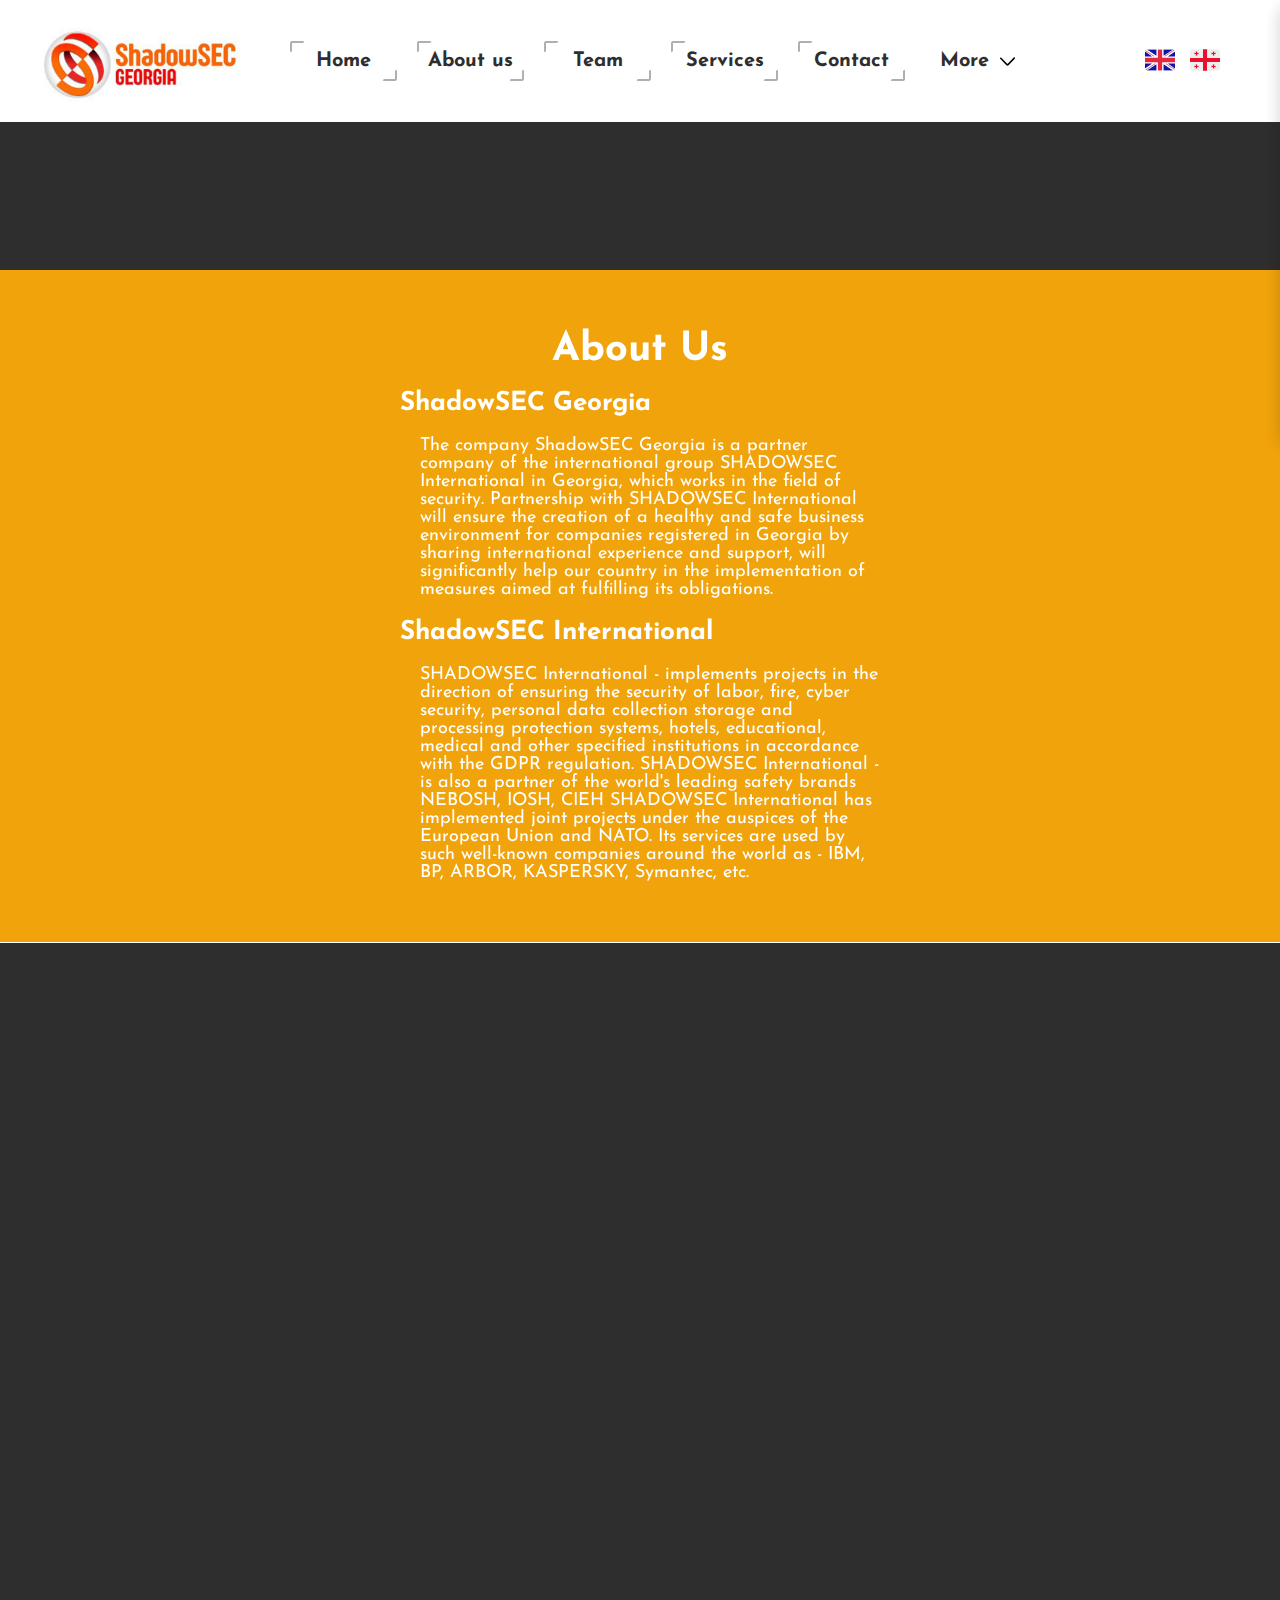
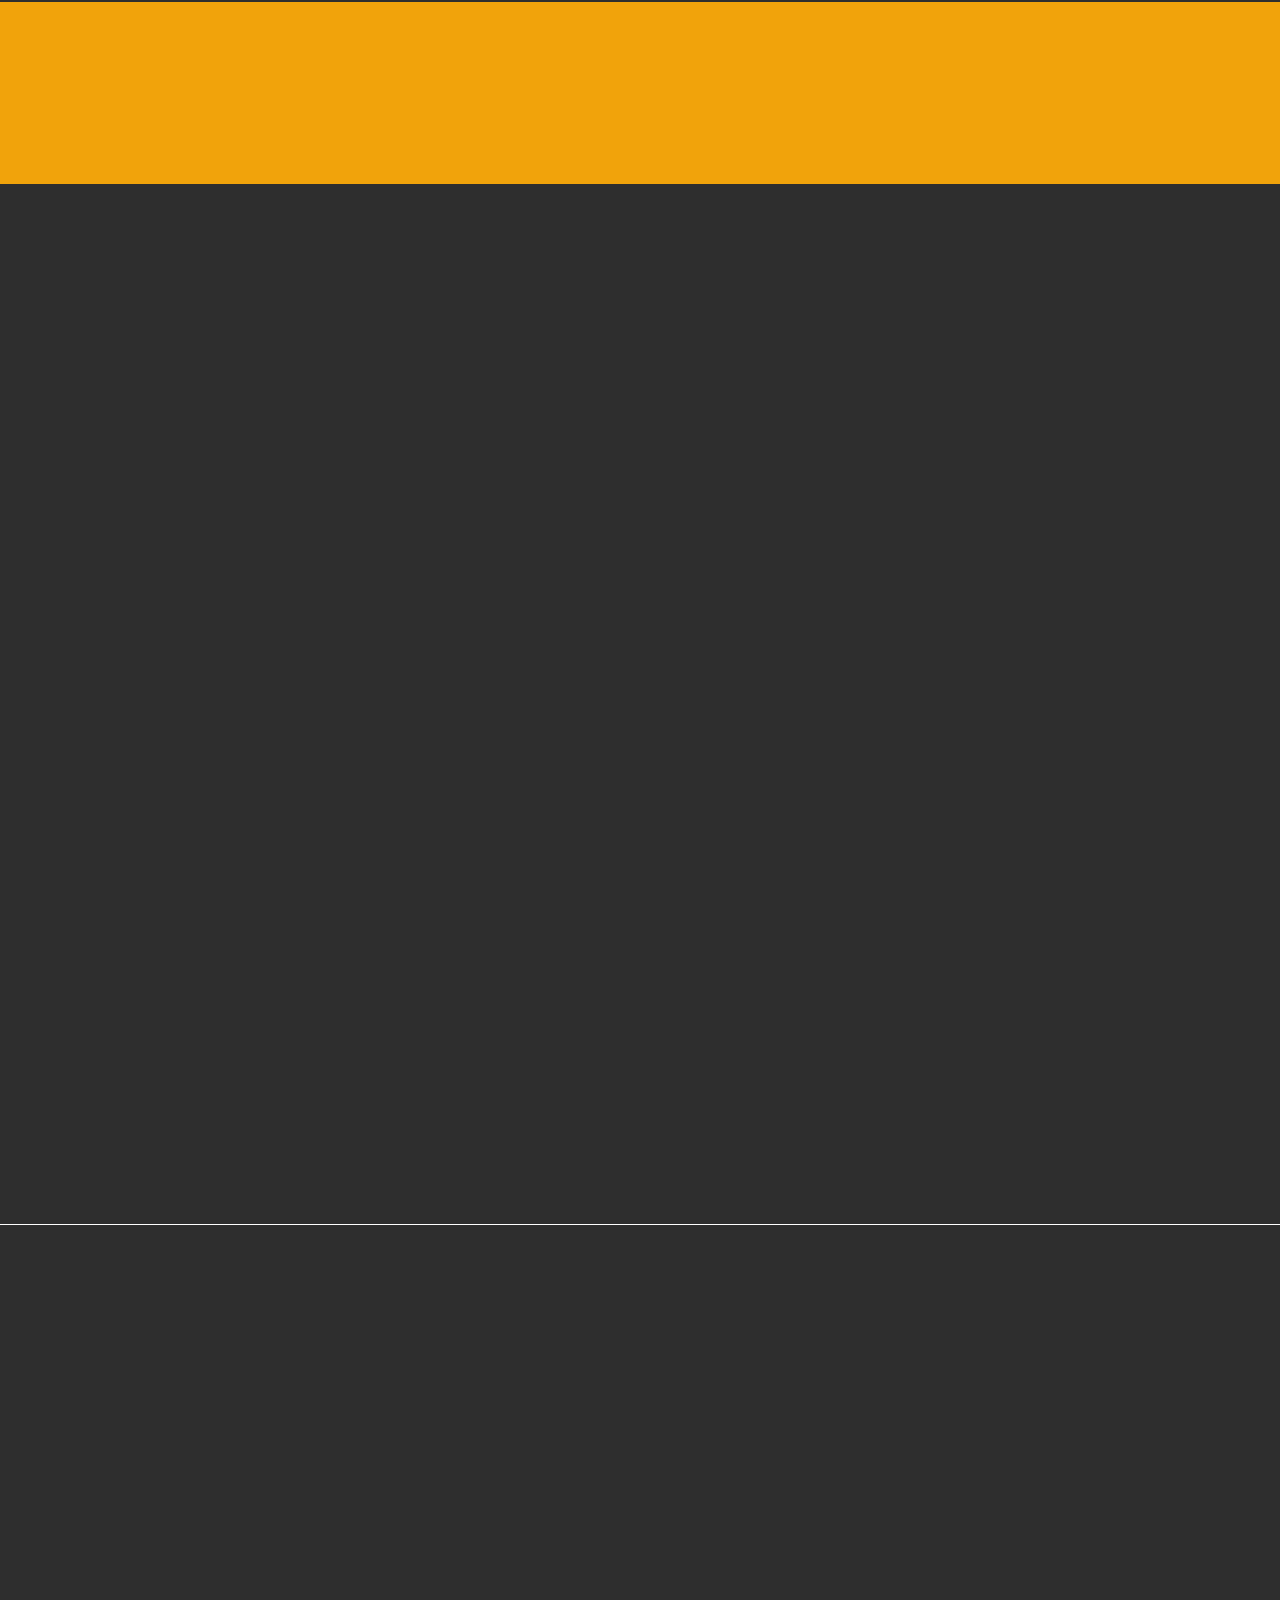
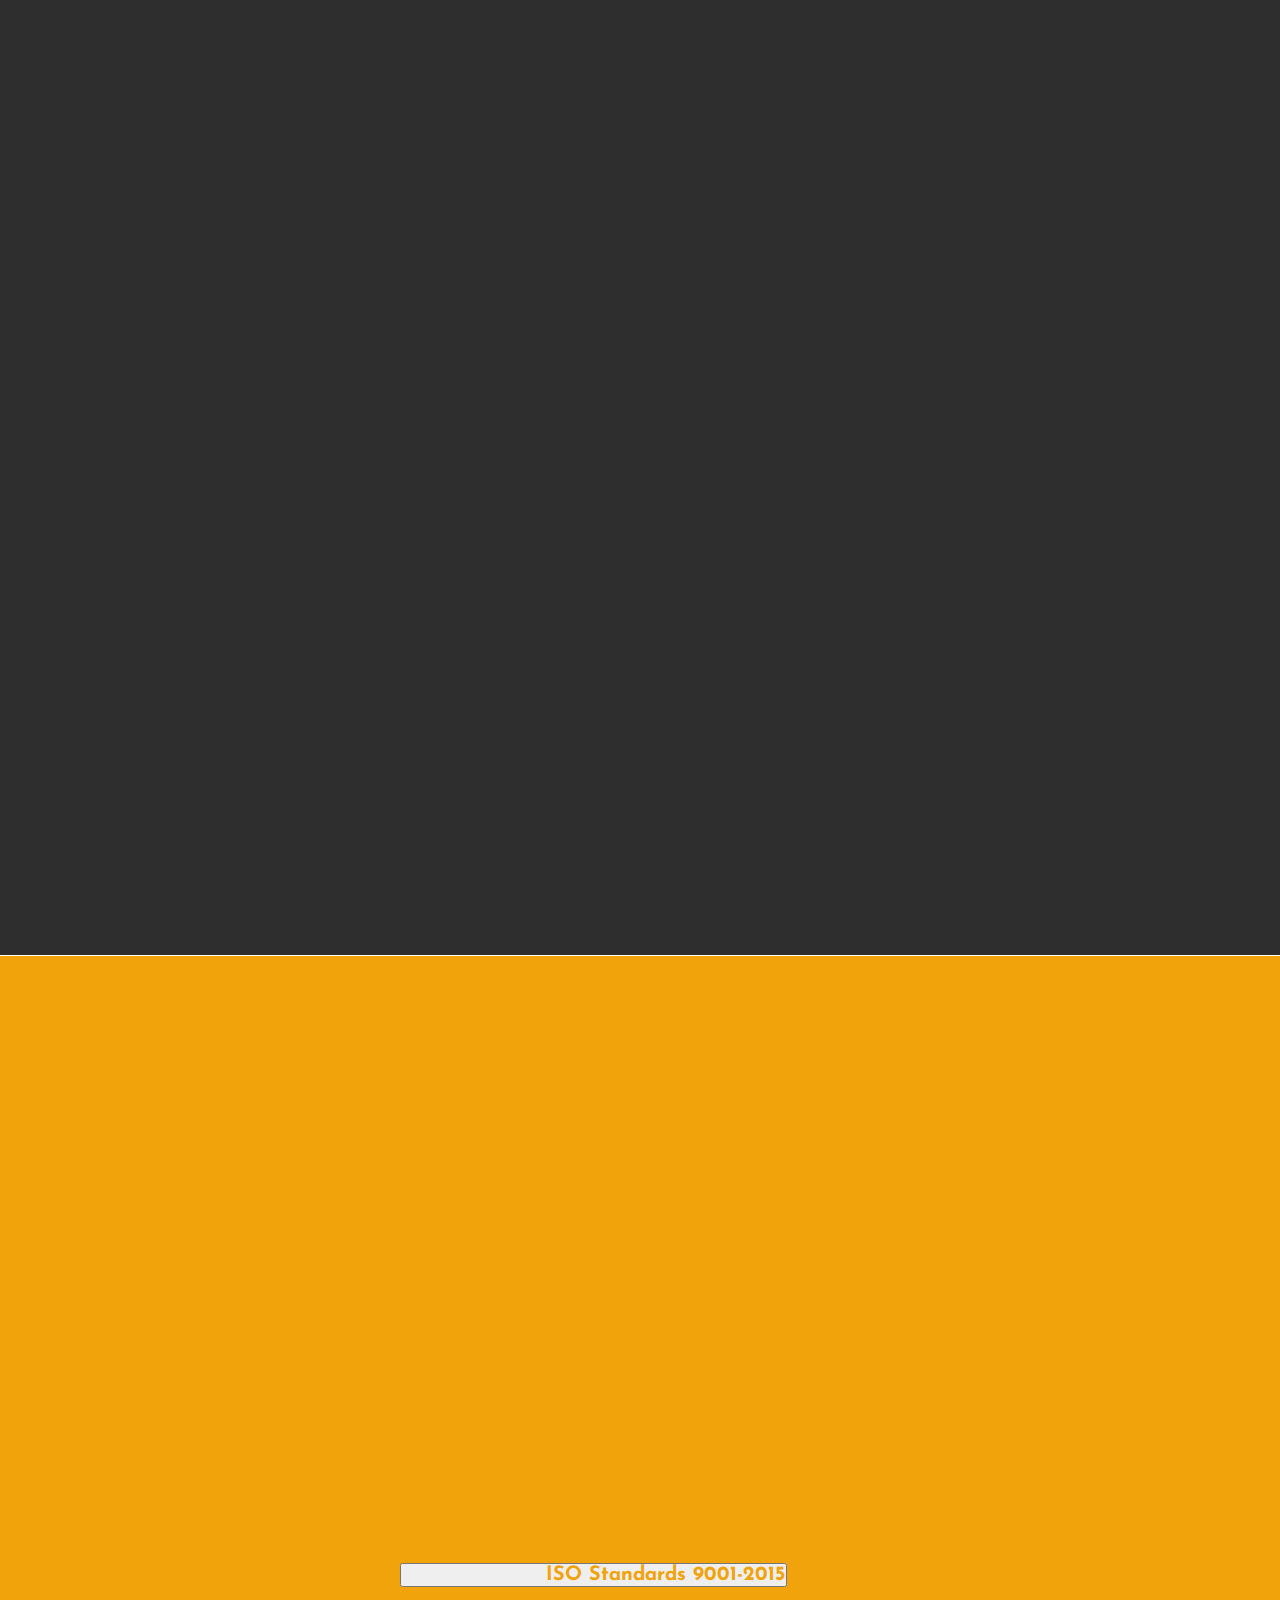
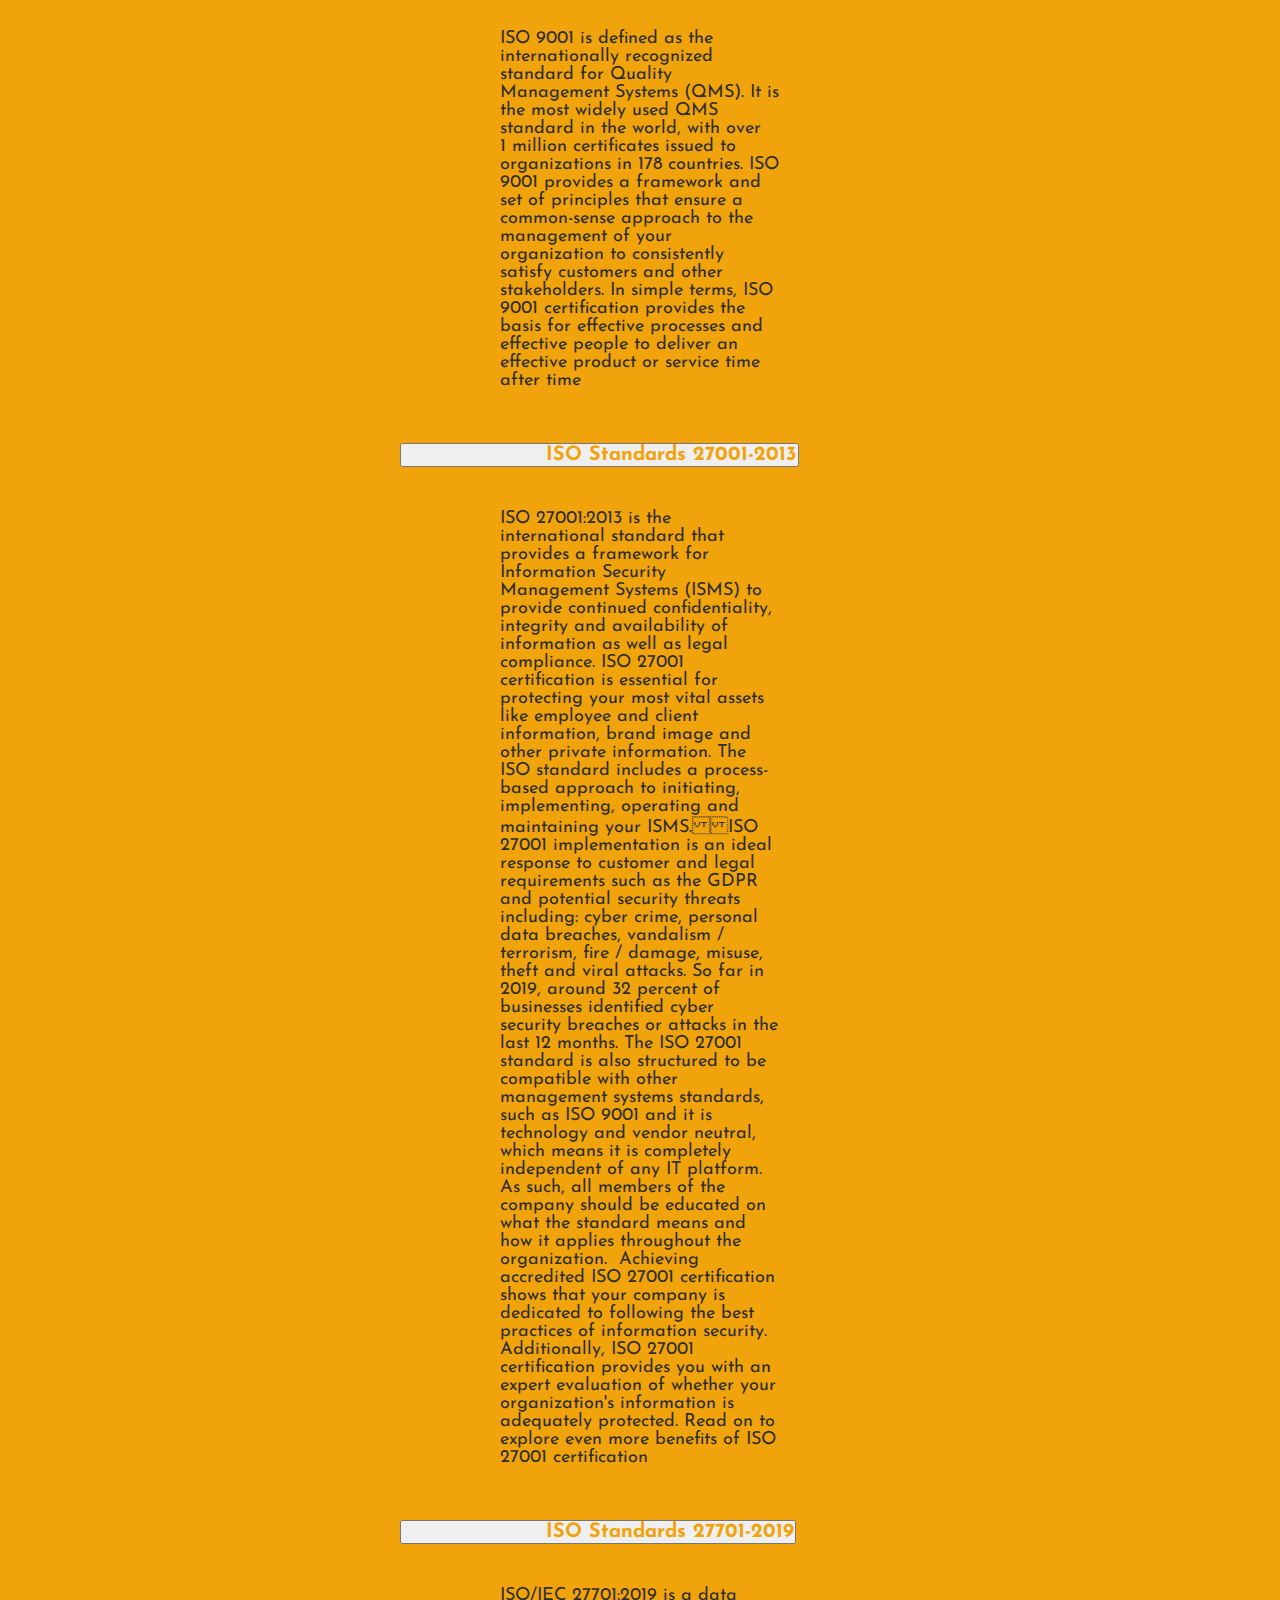
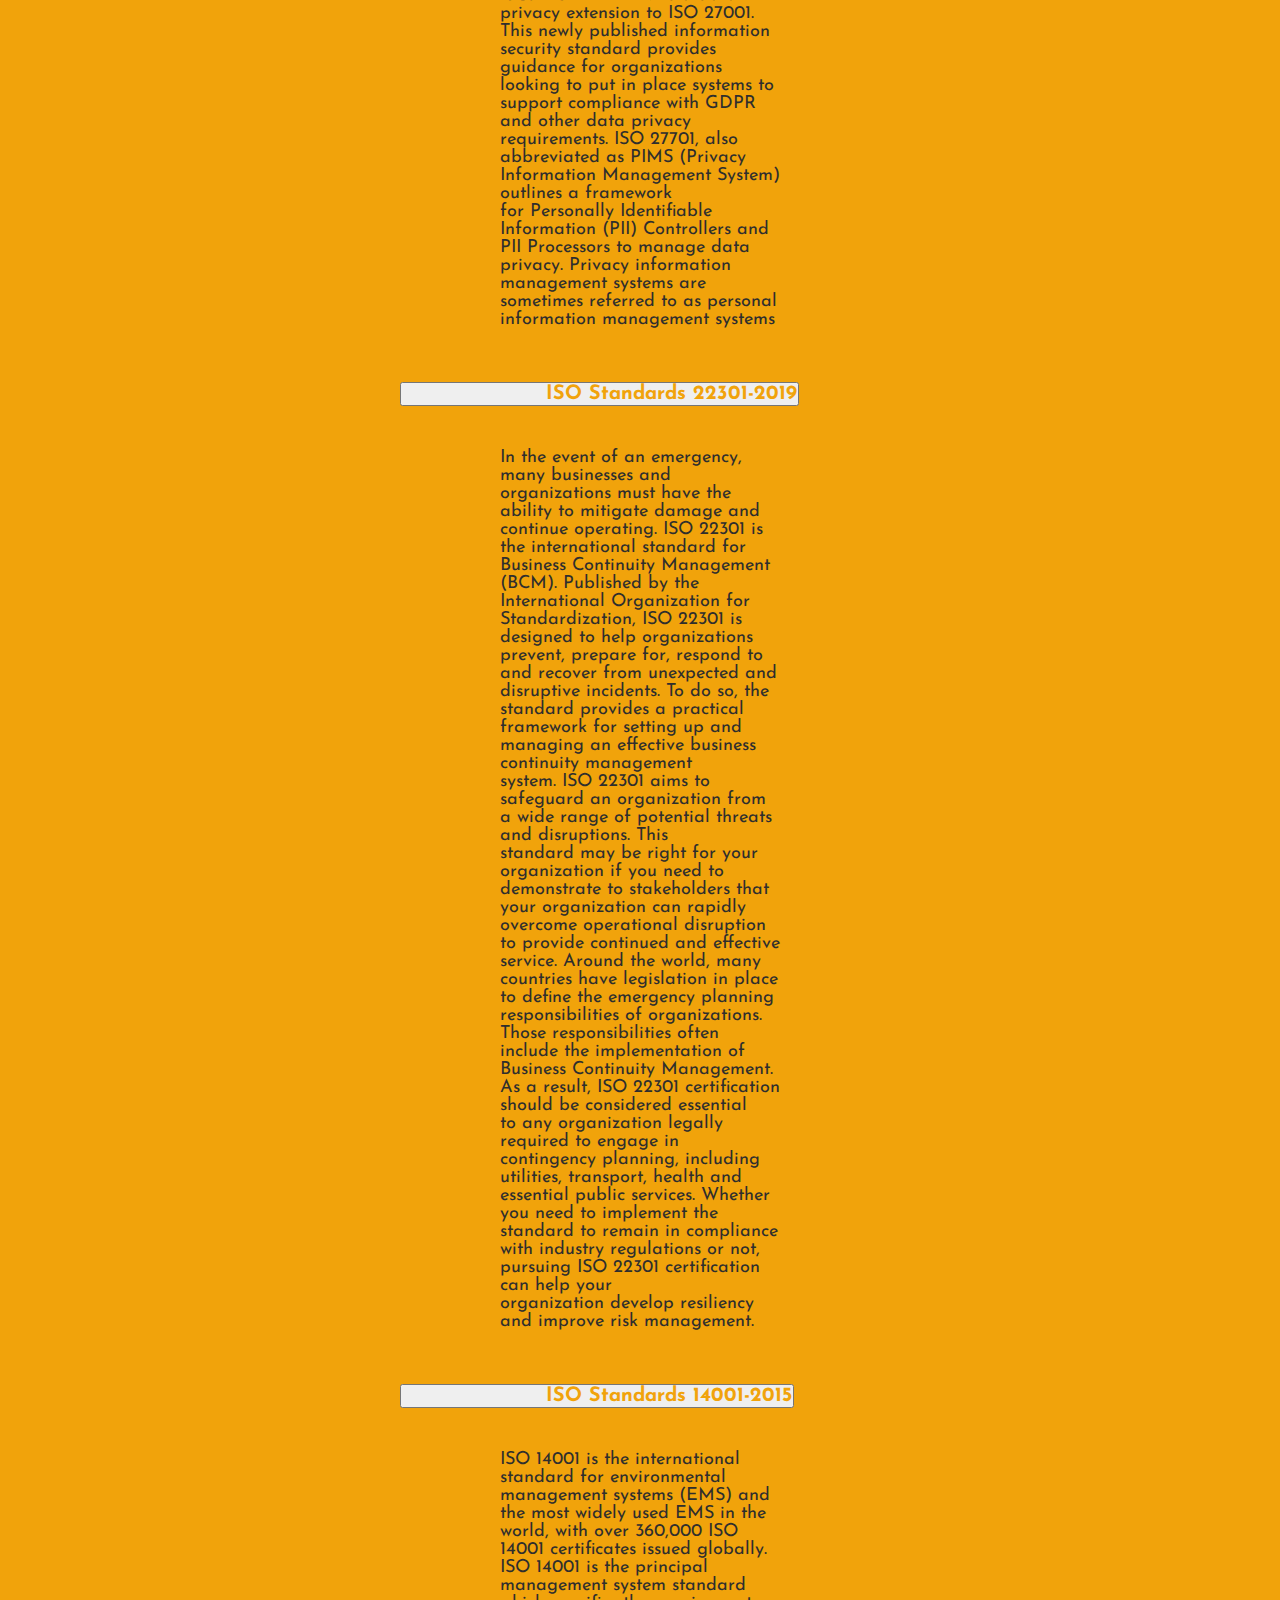
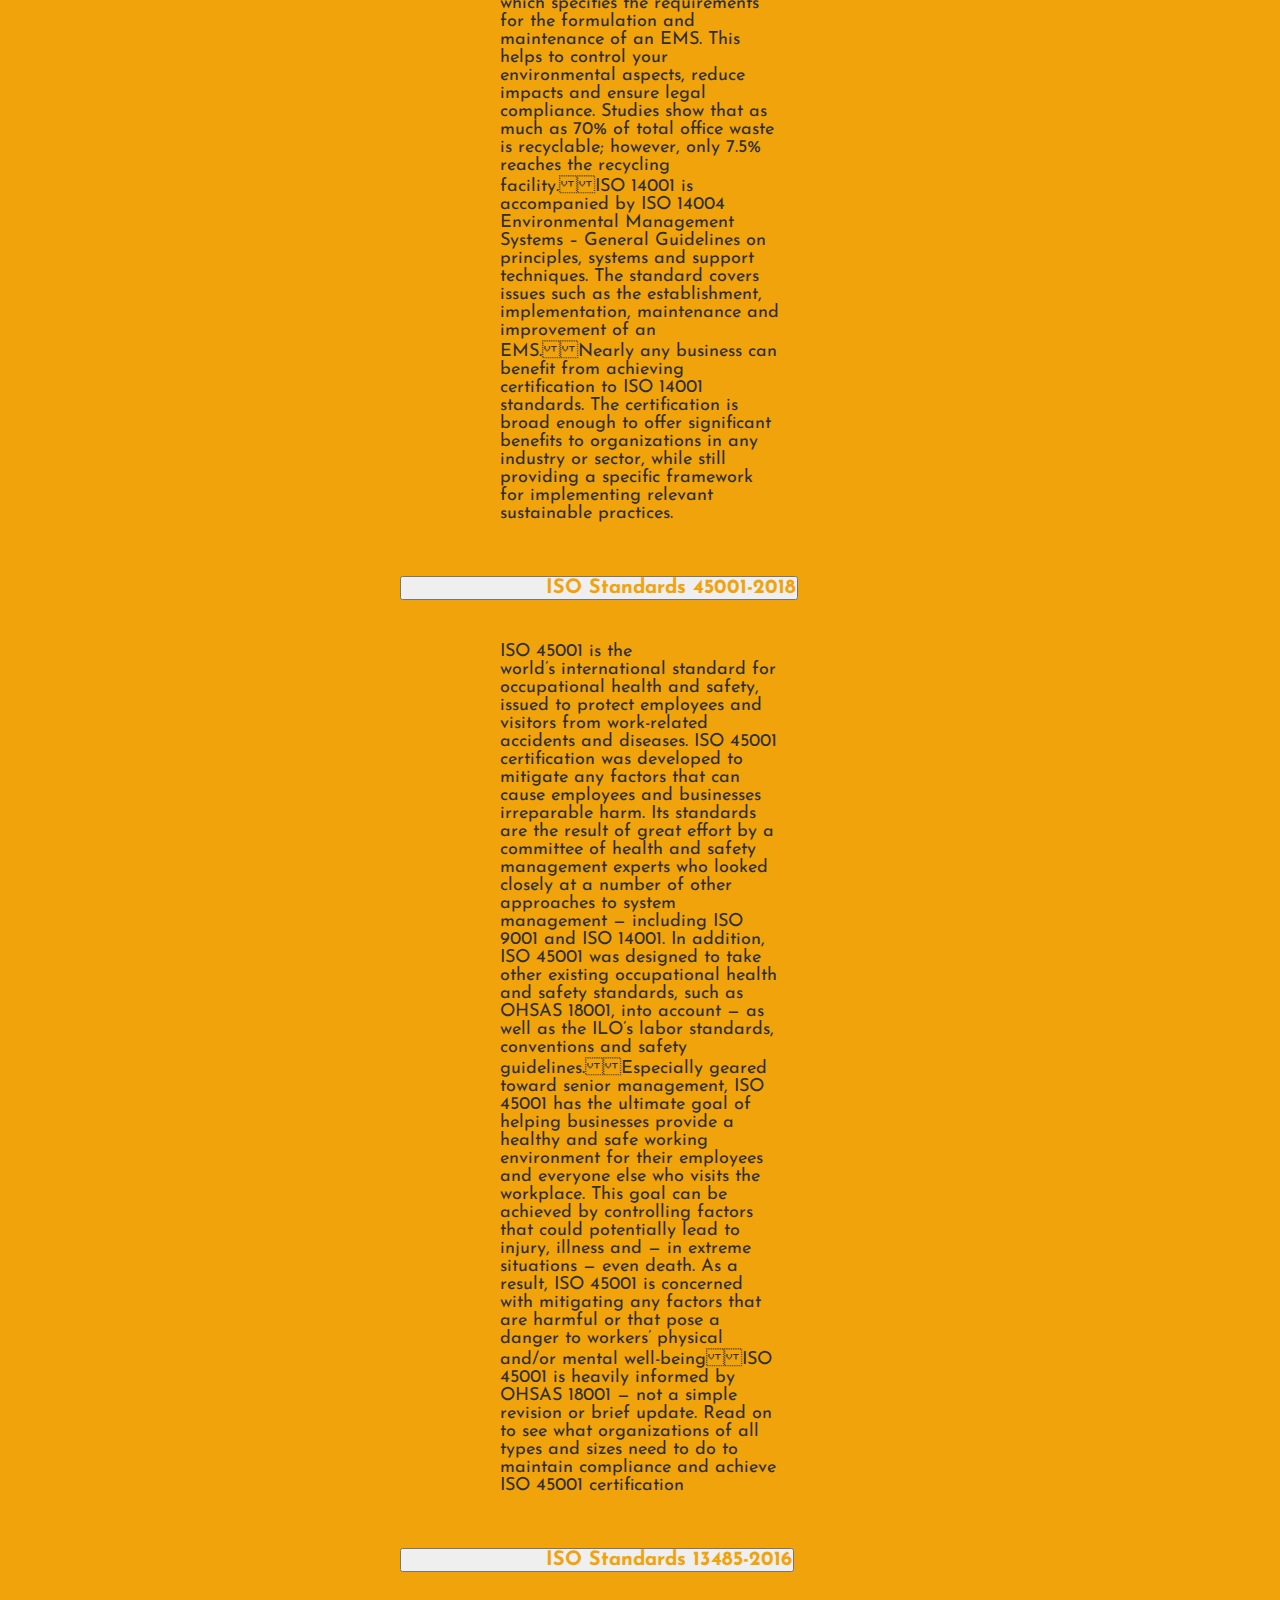
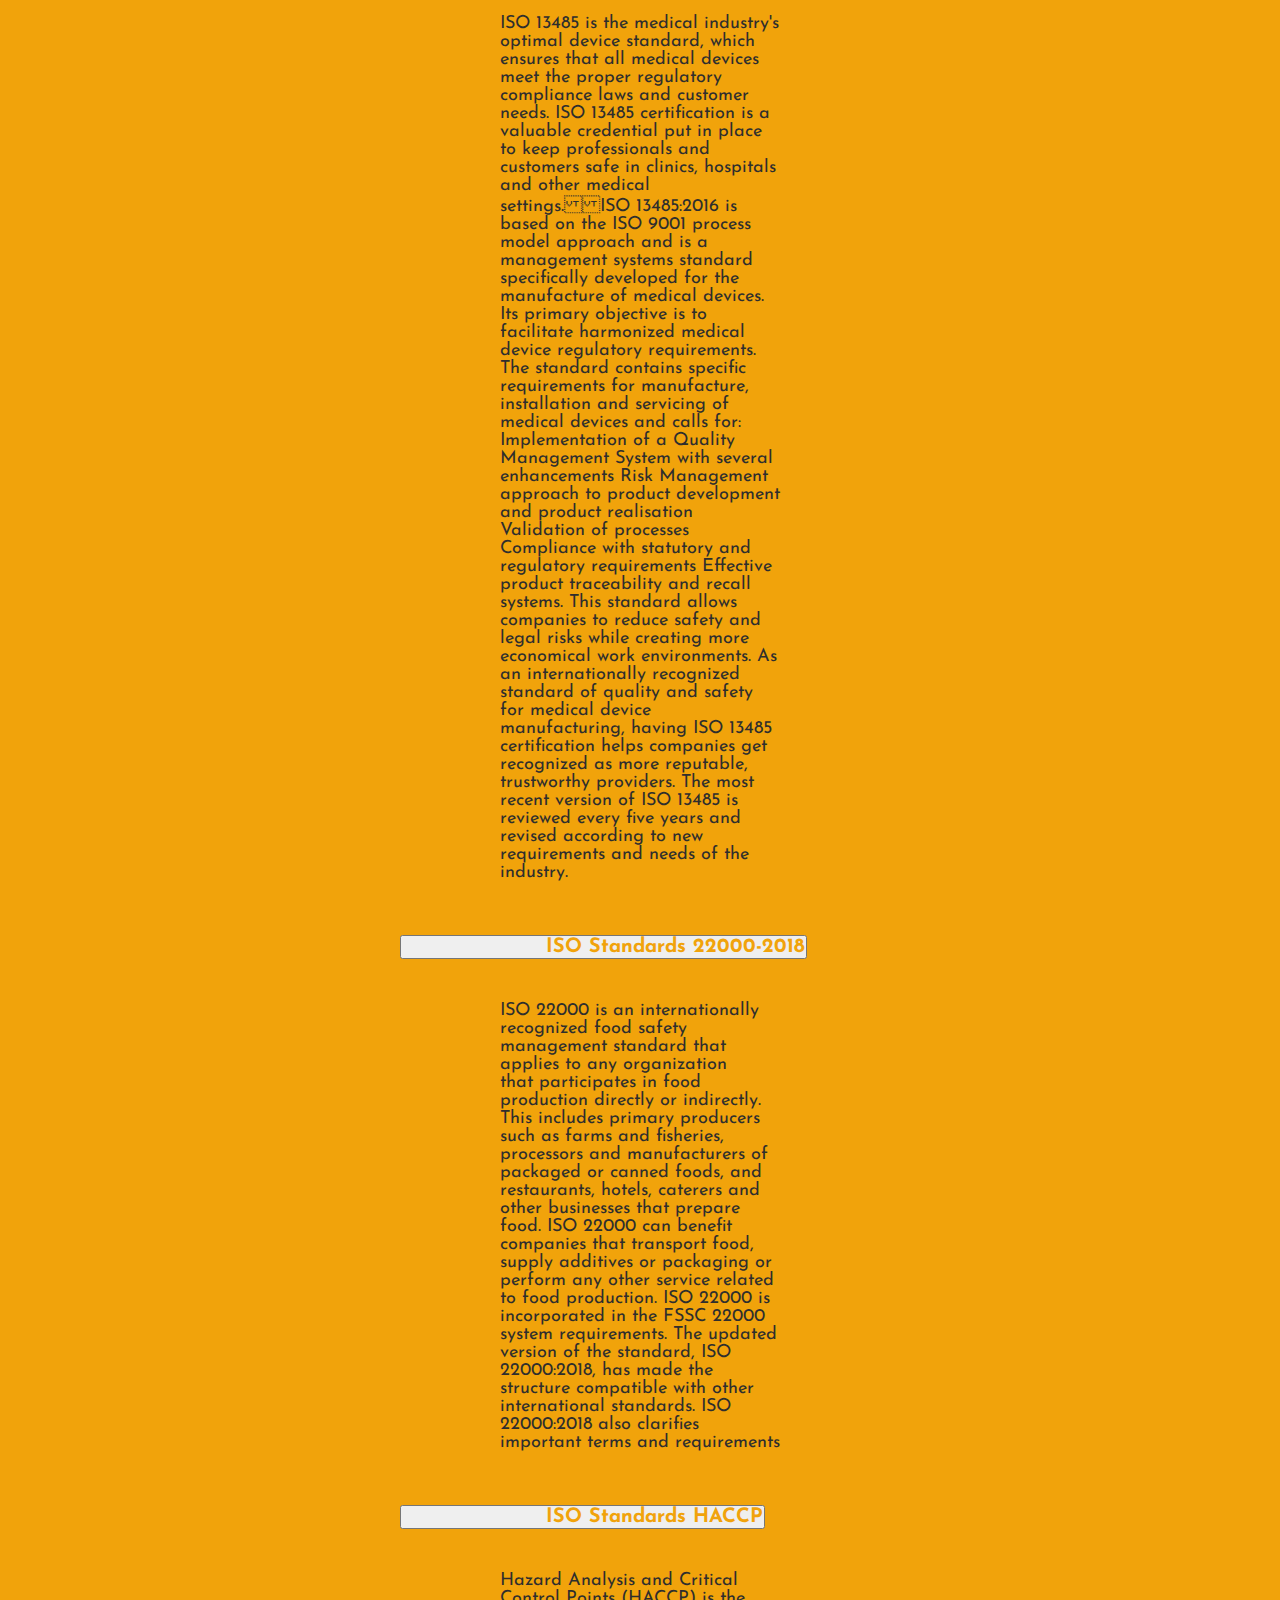
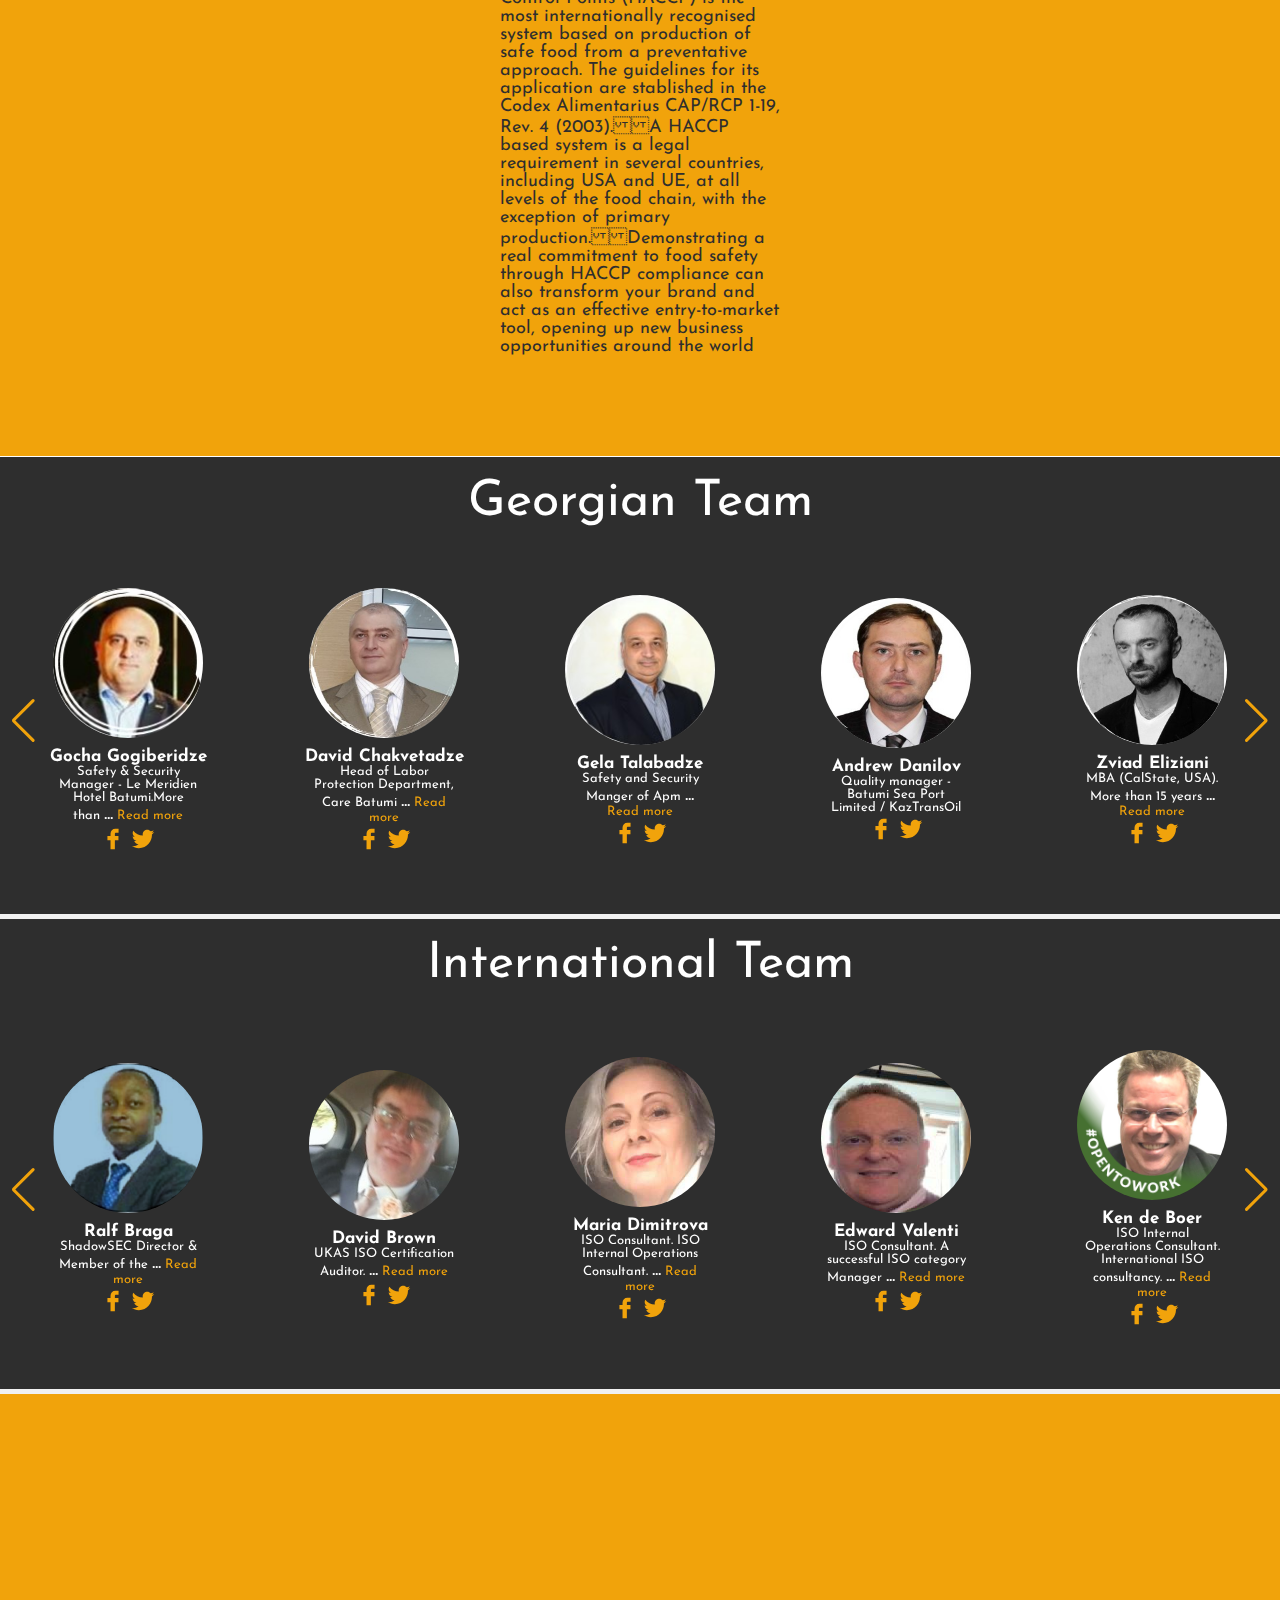
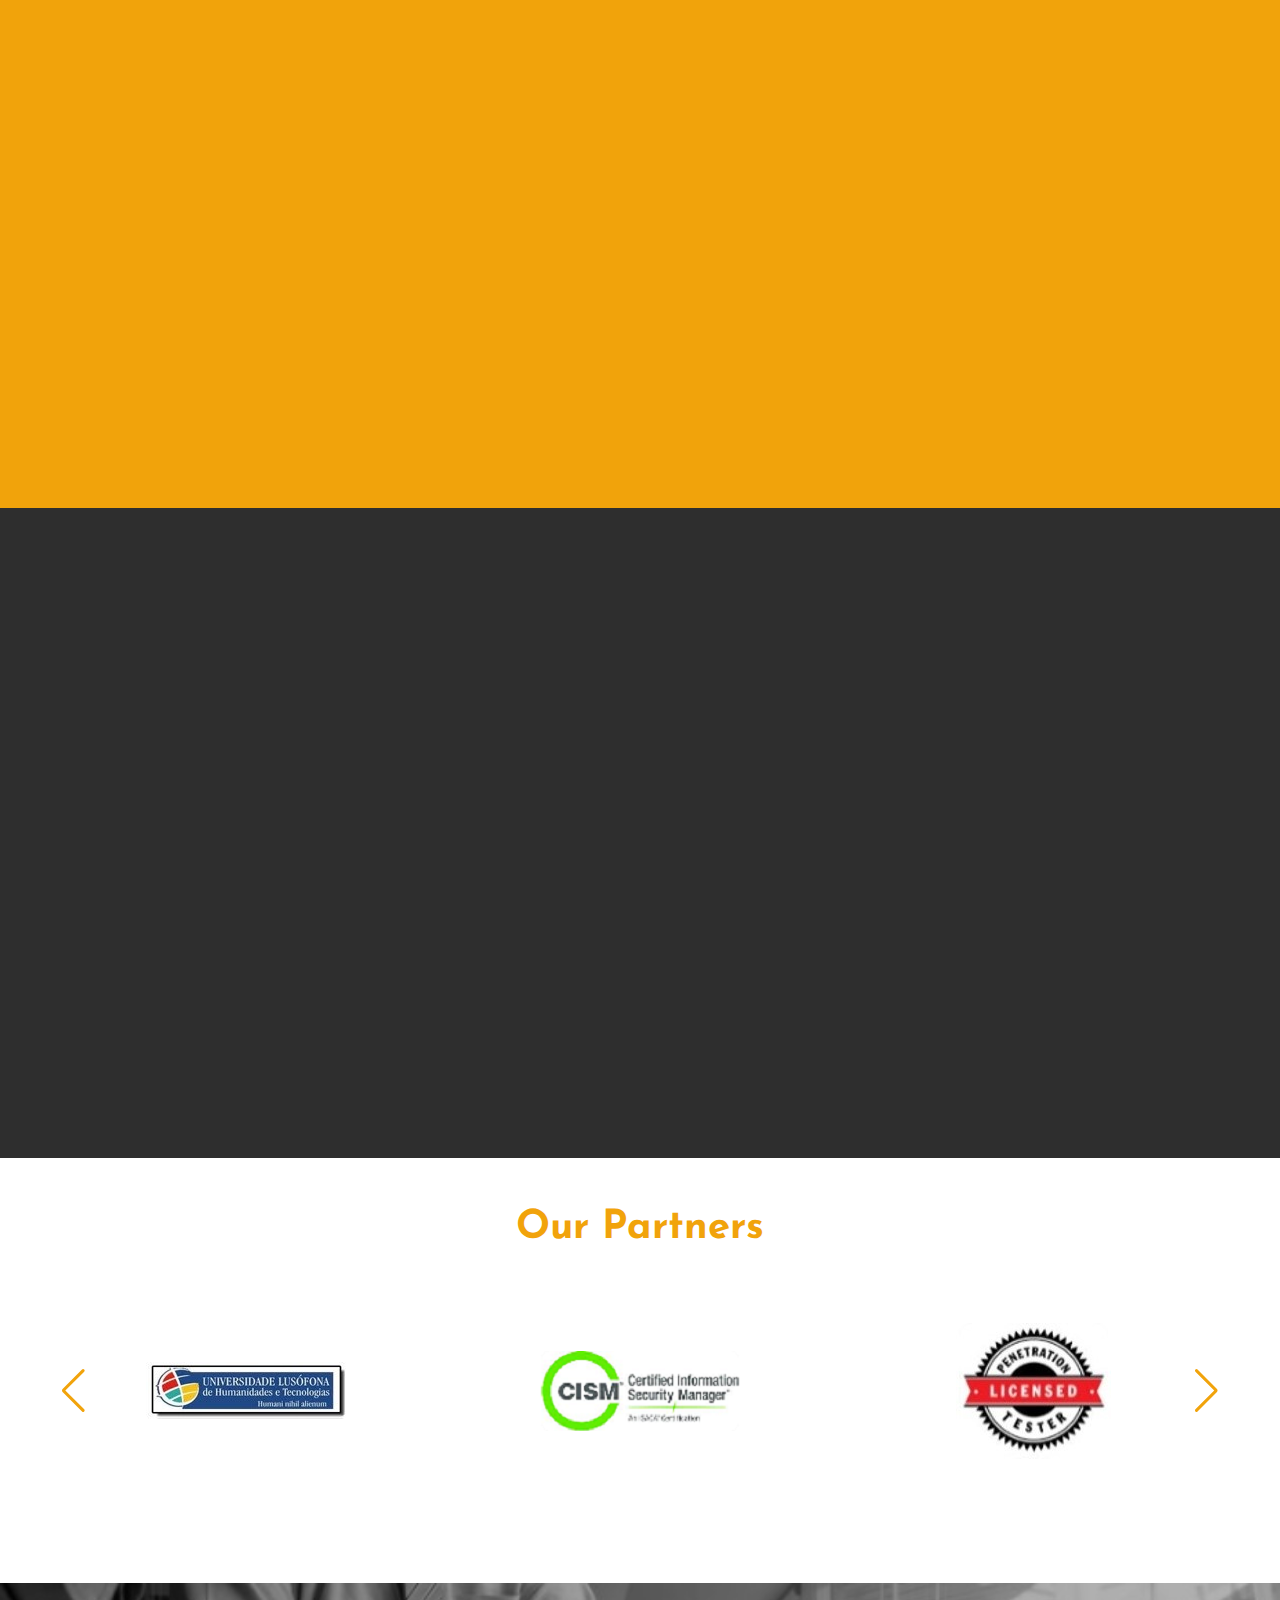
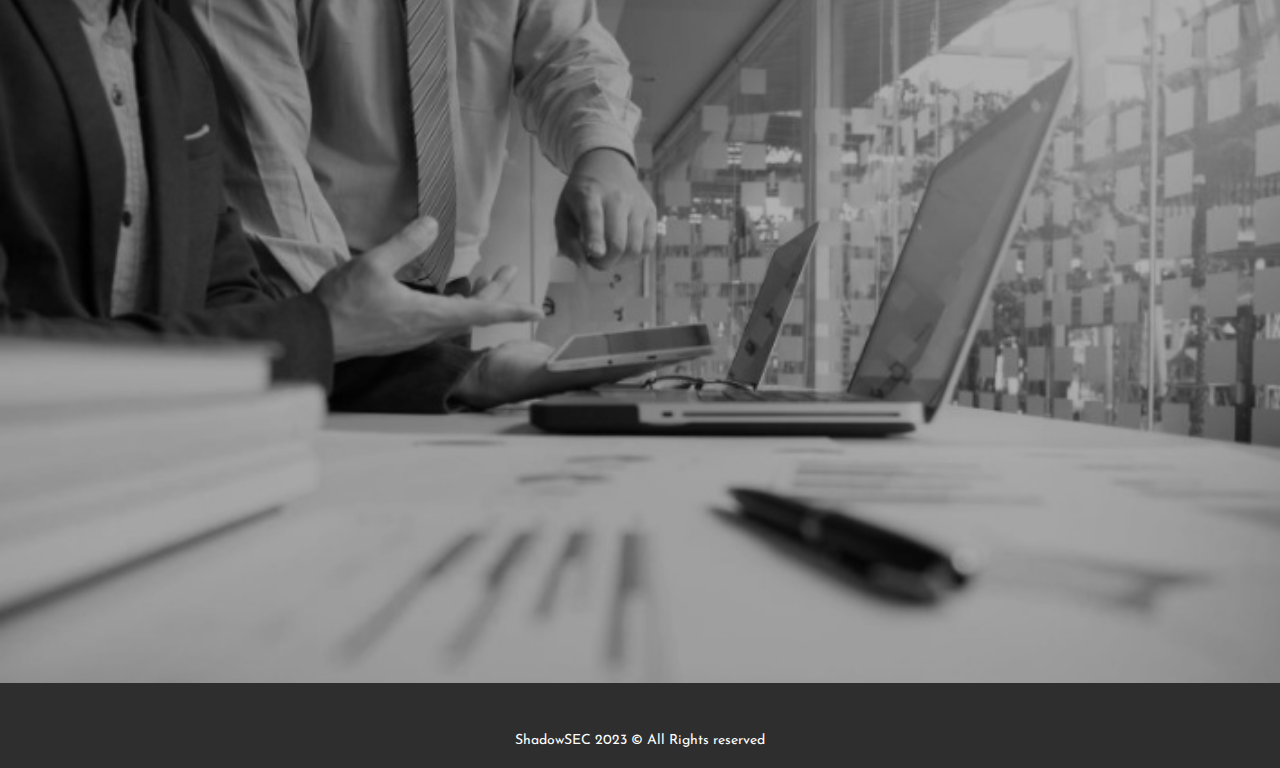
==== index.html @ a59ea740 "some changes" ====
<!DOCTYPE html>
<html lang="en">

<head>
    <meta charset="UTF-8">
    <meta name="viewport" content="width=device-width, initial-scale=1.0">
    <title>shadowSEC</title>
    <link href="https://cdn.jsdelivr.net/npm/bootstrap@5.3.1/dist/css/bootstrap.min.css" rel="stylesheet"
        integrity="sha384-4bw+/aepP/YC94hEpVNVgiZdgIC5+VKNBQNGCHeKRQN+PtmoHDEXuppvnDJzQIu9" crossorigin="anonymous">
    <link rel="stylesheet" href="style.css">
    <link rel="shortcut icon" href="./assets/favicon.ico" type="image/x-icon">
    <link rel="stylesheet" href="https://unpkg.com/aos@next/dist/aos.css" />
    <link rel="stylesheet" href="https://cdn.jsdelivr.net/npm/swiper@10/swiper-bundle.min.css" />
</head>

<body>
    <div class="wrapper">

        <!-- HEADER -->
        <header>
            <div>
                <img class="logo" src="./assets/logo.png" alt="logo">
            </div>
            <div class="nav">
                <a class="nav_items header-nav" href="#main">Home</a>
                <a class="nav_items header-nav" href="#about">About us</a>
                <a class="nav_items header-nav" href="#team">Team</a>
                <a class="nav_items header-nav" href="#services">Services</a>
                <a class="nav_items header-nav" href="#contact">Contact</a>


                <div class="dropdown">
                    <p class="dropbtn nav_items">More</p>
                    <div class="dropdown-content">

                        <a href="#advantages">Advantages</a>
                        <a href="#publications">Publications</a>
                        <a href="#partners">Partners</a>
                        <a href="#gallery">Gallery</a>
                        <a href="#standards">Standards</a>

                    </div>
                </div>

                <div class="flag">
                    <a href="./index.html"><img src="./assets/eng.svg" alt="english"></a>

                    <a href="./indexGEO.html"><img src="./assets/geo.svg" alt="georgia"></a>
                </div>
            </div>


            <!-- ---------MENU SIDE BAR-------- -->
            <div id="menuBtn">
                <img src="./assets/burger.svg" alt="burger menu">
            </div>

            <menu id="menu">
                <div class="menu-lang">
                    <a href="./index.html"><img src="./assets/eng.svg" alt="english"></a>
                    <a href="./indexGEO.html"><img src="./assets/geo.svg" alt="georgia"></a>
                </div>
                <div class="menu-close" id="close">
                    <img src="./assets/close.svg" alt="close">
                </div>
                <ul class="menu-nav-items">
                    <li><a href="#myVideo">Home</a></li>
                    <li><a href="#about">About us</a></li>
                    <li><a href="#team">Team</a></li>
                    <li><a href="#services">Services</a></li>
                    <li><a href="#contact">Contact</a></li>
                    <li><a href="#advantages">Advantages</a></li>
                    <li><a href="#publications">Publications</a></li>
                    <li><a href="#partners">Partners</a></li>
                    <li><a href="#gallery">Gallery</a></li>
                    <li><a href="#standards">Standards</a></li>
                </ul>
            </menu>
        </header>
        <!-- END OF HEADER -->

        <!-- SECTION VIDEO -->
        <section class="video">
            <video autoplay muted loop id="myVideo">
                <source src="./assets/main1.mp4" type="video/mp4">
            </video>
        </section>
        <!-- END OF SECTION VIDEO -->

        <!-- SECTION- ABOUT US -->
        <section class="section-five" id="about">
            <h2 data-aos="fade-right" style="text-align: center;">About Us</h2>
            <div class="sec-five-content">
                <div class="sec-five-content-item">

                    <h3 data-aos="fade-right">​ShadowSEC Georgia</h3>
                    <p data-aos="fade-right">The company ShadowSEC Georgia is a partner company of the international
                        group SHADOWSEC International in Georgia, which works in the field of security.
                        Partnership with SHADOWSEC International will ensure the creation of a healthy and safe business
                        environment for companies registered in Georgia by sharing international experience and support,
                        will significantly help our country in the implementation of measures aimed at fulfilling its
                        obligations.
                         </p>
                </div>

                <div class="sec-five-content-item">
                    <h3 data-aos="fade-right">ShadowSEC International</h3>

                    <p data-aos="fade-right">
                        SHADOWSEC International - implements projects in the direction of ensuring the security of
                        labor, fire, cyber security, personal data collection storage and processing protection systems,
                        hotels, educational, medical and other specified institutions in accordance with the GDPR
                        regulation.
                        SHADOWSEC International - is also a partner of the world's leading safety brands NEBOSH, IOSH,
                        CIEH
                        SHADOWSEC International has implemented joint projects under the auspices of the European Union
                        and NATO.
                        Its services are used by such well-known companies around the world as - IBM, BP, ARBOR,
                        KASPERSKY, Symantec, etc.
                    </p>
                </div>
            </div>
        </section>
        <!-- END OF ABOUT US -->

        <!-- SECTION ONE -->
        <section class="section-one">
            <h2 data-aos="fade-right" style="text-align: center;">ShadowSEC Georgia Advantages</h2>
            <!-- <p class="sec-one-info" data-aos="fade-right">​Lorem Ipsum is simply dummy It is a long established fact that a reader will be distracted by the readable content of a page when looking at its layout.</p> -->
            <div class="sec-one-cards">
                <div class="sec-one-card-items sec-one-item1" data-aos="flip-left">
                    <div class="sec-one-icon">
                        <svg class="sec-one-light" fill='#ffffff' width="50px" height="50px" viewBox="0 0 24 24"
                            version="1.1" xml:space="preserve" xmlns="http://www.w3.org/2000/svg"
                            xmlns:xlink="http://www.w3.org/1999/xlink">

                            <g id="grid_system" />

                            <g id="_icons">

                                <g>

                                    <path
                                        d="M12,3C9.6,3,7.5,4.5,6.5,6.9c-0.7,1.8-0.7,3.9,0.1,5.7l1.6,3.6v2c0,1,0.8,1.8,1.8,1.8h0c0,0.6,0.4,1,1,1h1.8    c0.6,0,1-0.4,1-1h0c1,0,1.8-0.8,1.8-1.8v-2l1.6-3.6c0.8-1.8,0.8-3.9,0.1-5.7C16.5,4.5,14.4,3,12,3z M13.8,18h-3.5v-1h3.5V18z     M15.6,11.8L14.1,15H13v-1.3c0.5-0.1,0.8-0.5,0.8-1c0-0.6-0.4-1-1-1h-1.7c-0.6,0-1,0.4-1,1c0,0.5,0.4,0.9,0.8,1V15H9.9l-1.4-3.2    C7.9,10.5,7.9,9,8.4,7.7C9.1,6,10.4,5,12,5s2.9,1,3.6,2.7C16.1,9,16.1,10.5,15.6,11.8z" />

                                    <path
                                        d="M3.7,4.3c-0.4-0.4-1-0.4-1.4,0s-0.4,1,0,1.4l1,1C3.5,6.9,3.7,7,4,7s0.5-0.1,0.7-0.3c0.4-0.4,0.4-1,0-1.4L3.7,4.3z" />

                                    <path d="M3,10c0.6,0,1-0.4,1-1S3.6,8,3,8H2C1.4,8,1,8.4,1,9s0.4,1,1,1H3z" />

                                    <path
                                        d="M3.3,11.3l-1,1c-0.4,0.4-0.4,1,0,1.4C2.5,13.9,2.7,14,3,14s0.5-0.1,0.7-0.3l1-1c0.4-0.4,0.4-1,0-1.4S3.7,10.9,3.3,11.3z" />

                                    <path
                                        d="M20.7,11.3c-0.4-0.4-1-0.4-1.4,0s-0.4,1,0,1.4l1,1c0.2,0.2,0.5,0.3,0.7,0.3s0.5-0.1,0.7-0.3c0.4-0.4,0.4-1,0-1.4    L20.7,11.3z" />

                                    <path d="M22,8h-1c-0.6,0-1,0.4-1,1s0.4,1,1,1h1c0.6,0,1-0.4,1-1S22.6,8,22,8z" />

                                    <path
                                        d="M20,7c0.3,0,0.5-0.1,0.7-0.3l1-1c0.4-0.4,0.4-1,0-1.4s-1-0.4-1.4,0l-1,1c-0.4,0.4-0.4,1,0,1.4C19.5,6.9,19.7,7,20,7z" />

                                </g>

                            </g>

                        </svg>
                    </div>
                    <p>
                    <p class="sec-one-card-title">​ShadowSEC Georgia - Benefits</p>
                    <ul class="sec-one-lists">
                        <li>The international company "Shadow SEC" is an official partner in Georgia</li>
                        <li>Study/training program according to international standards</li>
                        <li>Practical cases used in training materials and international experience of our partner
                            companies</li><span id="dots1">...</span><span id="more1">
                            <li>We issue a bilingual certificate - Shadow SEC Georgia and a joint certificate of the
                                British head office Shadow SEC Group, and knowledge is confirmed by the specialists of
                                our British partner company.</li>
                            <li>Our trainers have many years of practical work experience in the field of labor safety,
                                which is one of the important components of the high quality of training.</li>
                    </ul>
                    </span> </p>
                    <button class="readBtn" onclick="myFunction1()" id="myBtn1">Read more</button>
                </div>

                <div class="sec-one-card-items sec-one-item2" data-aos="flip-left">
                    <div class="sec-one-icon">
                        <svg class="sec-one-sets" fill="#ffffff" width="50px" height="50px" viewBox="0 0 32 32"
                            version="1.1" xmlns="http://www.w3.org/2000/svg">
                            <path
                                d="M30.015 12.97l-2.567-0.569c-0.2-0.64-0.462-1.252-0.762-1.841l1.389-2.313c0.518-0.829 0.78-2.047 0-2.829l-1.415-1.414c-0.78-0.781-2.098-0.64-2.894-0.088l-2.251 1.434c-0.584-0.303-1.195-0.563-1.829-0.768l-0.576-2.598c-0.172-0.953-1.005-1.984-2.11-1.984h-2c-1.104 0-1.781 1.047-2 2l-0.642 2.567c-0.678 0.216-1.328 0.492-1.948 0.819l-2.308-1.47c-0.795-0.552-2.114-0.692-2.894 0.088l-1.415 1.414c-0.781 0.782-0.519 2 0 2.828l1.461 2.435c-0.274 0.552-0.517 1.123-0.705 1.72l-2.566 0.569c-0.953 0.171-1.984 1.005-1.984 2.109v2c0 1.105 1.047 1.782 2 2l2.598 0.649c0.179 0.551 0.404 1.080 0.658 1.593l-1.462 2.438c-0.518 0.828-0.78 2.047 0 2.828l1.415 1.414c0.78 0.782 2.098 0.64 2.894 0.089l2.313-1.474c0.623 0.329 1.277 0.608 1.96 0.823l0.64 2.559c0.219 0.953 0.896 2 2 2h2c1.105 0 1.938-1.032 2.11-1.985l0.577-2.604c0.628-0.203 1.23-0.459 1.808-0.758l2.256 1.438c0.796 0.552 2.114 0.692 2.895-0.089l1.415-1.414c0.78-0.782 0.518-2 0-2.828l-1.39-2.317c0.279-0.549 0.521-1.12 0.716-1.714l2.599-0.649c0.953-0.219 2-0.895 2-2v-2c0-1.104-1.031-1.938-1.985-2.11zM30.001 16.939c-0.085 0.061-0.245 0.145-0.448 0.192l-3.708 0.926-0.344 1.051c-0.155 0.474-0.356 0.954-0.597 1.428l-0.502 0.986 1.959 3.267c0.125 0.2 0.183 0.379 0.201 0.485l-1.316 1.314c-0.127-0.040-0.271-0.092-0.341-0.14l-3.292-2.099-1.023 0.529c-0.493 0.256-0.999 0.468-1.503 0.631l-1.090 0.352-0.824 3.723c-0.038 0.199-0.145 0.36-0.218 0.417h-1.8c-0.061-0.085-0.145-0.245-0.191-0.448l-0.921-3.681-1.066-0.338c-0.549-0.173-1.097-0.404-1.63-0.684l-1.028-0.543-3.293 2.099c-0.135 0.091-0.279 0.143-0.409 0.143l-1.311-1.276c0.018-0.104 0.072-0.274 0.181-0.449l2.045-3.408-0.487-0.98c-0.227-0.462-0.407-0.895-0.547-1.325l-0.343-1.052-3.671-0.918c-0.231-0.052-0.398-0.139-0.485-0.2v-1.86c0.001 0.001 0.002 0.001 0.005 0.001 0.034 0 0.198-0.117 0.335-0.142l3.772-0.835 0.346-1.103c0.141-0.449 0.333-0.917 0.588-1.43l0.487-0.98-2.024-3.373c-0.125-0.201-0.184-0.38-0.201-0.485l1.315-1.314c0.128 0.041 0.271 0.093 0.34 0.14l3.354 2.138 1.027-0.542c0.527-0.278 1.073-0.507 1.622-0.682l1.063-0.338 0.912-3.649c0.053-0.231 0.138-0.398 0.2-0.485h1.859c-0.014 0.020 0.115 0.195 0.142 0.339l0.84 3.794 1.089 0.352c0.511 0.165 1.023 0.38 1.523 0.639l1.023 0.532 3.224-2.053c0.135-0.092 0.279-0.143 0.409-0.143l1.313 1.276c-0.017 0.104-0.072 0.276-0.181 0.45l-1.98 3.296 0.505 0.988c0.273 0.533 0.48 1.033 0.635 1.529l0.346 1.104 3.697 0.82c0.224 0.041 0.398 0.171 0.434 0.241zM16.013 9.99c-3.321 0-6.023 2.697-6.023 6.010s2.702 6.010 6.023 6.010 6.023-2.697 6.023-6.009c0-3.313-2.702-6.010-6.023-6.010zM16 20c-2.205 0-4-1.794-4-4s1.794-4 4-4c2.206 0 4 1.794 4 4s-1.794 4-4 4z">
                            </path>
                        </svg>
                    </div>
                    <p>
                    <p class="sec-one-card-title">Advantages of SSH international audit and certification service</p>
                    <ul class="sec-one-lists">
                        <li>'STAYSAFE CERTIFICATION' - strengthens the company's reputation in terms of security and
                            creates a security guarantee for customers, helps prevent possible incidents, losses,
                            reduces the amount of customer complaints and negative evaluations</li><span
                            id="dots2">...</span><span id="more2">
                            <li>Effective web application - which simplifies the assessment and monitoring process and
                                allows the management to monitor the current situation and the status of implementation
                                of the developed recommendations. During the audit, both standards related to local
                                regulations and international approaches are used. The company's management receives a
                                complete and realistic picture of the current situation regarding security issues</li>
                            <li>Management dashboards in the web application - which includes several components - the
                                corporation's management panel, risk management action plan, plan execution or
                                non-execution results panel, benchmarking rating, etc.</li>
                    </ul>
                    </span></p>
                    <button class="readBtn" onclick="myFunction2()" id="myBtn2">Read more</button>

                </div>

                <div class="sec-one-card-items sec-one-item3" data-aos="flip-left">
                    <div class="sec-one-icon">
                        <svg class="sec-one-user" fill="#ffffff" width="50px" height="50px" viewBox="0 0 32 32"
                            version="1.1" xmlns="http://www.w3.org/2000/svg">
                            <path
                                d="M15.992 2c3.396 0 6.998 2.86 6.998 4.995v4.997c0 1.924-0.8 5.604-2.945 7.293-0.547 0.43-0.831 1.115-0.749 1.807 0.082 0.692 0.518 1.291 1.151 1.582l8.703 4.127c0.068 0.031 0.834 0.16 0.834 1.23l0.001 1.952-27.984 0.002v-2.029c0-0.795 0.596-1.045 0.835-1.154l8.782-4.145c0.63-0.289 1.065-0.885 1.149-1.573s-0.193-1.37-0.733-1.803c-2.078-1.668-3.046-5.335-3.046-7.287v-4.997c0.001-2.089 3.638-4.995 7.004-4.995zM15.992-0c-4.416 0-9.004 3.686-9.004 6.996v4.997c0 2.184 0.997 6.601 3.793 8.847l-8.783 4.145s-1.998 0.89-1.998 1.999v3.001c0 1.105 0.895 1.999 1.998 1.999h27.986c1.105 0 1.999-0.895 1.999-1.999v-3.001c0-1.175-1.999-1.999-1.999-1.999l-8.703-4.127c2.77-2.18 3.708-6.464 3.708-8.865v-4.997c0-3.31-4.582-6.995-8.998-6.995v0z">
                            </path>
                        </svg>
                    </div>
                    <p>
                    <p class="sec-one-card-title">Advantages of outsourcing the security system</p>
                    <ul class="sec-one-lists">
                        <li>Synthesis of international and local expertise - we offer expertise and knowledge
                            accumulated by our team, which is less possible in the case of a separate security
                            department in the company. The company will have a unique opportunity to receive
                            comprehensive consultations, taking into account the experience of local and international
                            practice, in necessary cases.</li><span id="dots3">...</span><span id="more3">
                            <li>The advantage of external expertise is also that - external experts are usually much
                                better at detecting possible risks, problems, etc. of the existing security system.</li>
                            <li>The company's owner and top management have complete information about the security
                                situation at all times - also our team of experts gives periodic recommendations for
                                necessary steps, changes and risk prevention.</li>
                            <li>With outsourcing and international audit, the company is positioned as a secure company
                                - this is a significant component in the decision-making process of buyers and will
                                promote sales at the expense of reputation / image growth.</li>
                            <li>Outsourcing/certification cost recovery at the expense of equipment tax - the company
                                can add an additional minimum tax to the final price of the product/service</li>
                    </ul>
                    </span></p>
                    <button class="readBtn" onclick="myFunction3()" id="myBtn3">Read more</button>
                </div>
            </div>

        </section>

        <!-- END OF SECTION ONE -->

        <!-- SECTION TWO - PHONE -->
        <section class="section-two">
            <div class="sec-two-content">
                <p data-aos="fade-right">​​We advise leaders on strategy, marketing, organization and IT</p>
                <div data-aos="fade-right">+12-345-678-89089</div>
            </div>
        </section>
        <!-- END OF SECTION TWO -->

        <!-- SECTION THREE - SERVICES -->
        <section class="section-three" id="services">
            <div class="sec-three-cards1">
                <div class="sec-three-card-items" data-aos="flip-left">
                    <div class="sec-three-icon">
                        <img src="./assets/lightW.svg" alt="light">
                    </div>
                    <h3>Security Training</h3>
                    <p>ShadowSEC Georgia Begins Training Professional, Professional, and Fire Safety Specialists</p>
                </div>

                <div class="sec-three-card-items" data-aos="flip-left">
                    <div class="sec-three-icon">
                        <img src="./assets/settingsW.svg" alt="settings">
                    </div>
                    <h3>GDPR</h3>
                    <p>implementation of protection systems for the collection, storage and processing of personal data
                        in accordance with the GDPR international regulation</p>
                </div>

                <div class="sec-three-card-items" data-aos="flip-left">
                    <div class="sec-three-icon">
                        <img src="./assets/mobile.svg" alt="mobile">
                    </div>
                    <h3>Cyber security solutions</h3>
                    <p>Vitae suscipit tellus mauris a diam maecenas sed enim ut. Mauris augue neque gravida in
                        fermentum. Praesent semper feugiat nibh sed pulvinar proin id venenatis.</p>
                </div>

            </div>

            <div class="sec-three-cards2">

                <div class="sec-three-card-items" data-aos="flip-left">
                    <div class="sec-three-icon">
                        <img src="./assets/document.svg" alt="document">
                    </div>

                    <h3>security system package</h3>
                    <p>A complete security system package - which means analysis of the current situation in companies
                        in terms of security and protection, assessment and system assembly, "OUTSOURCE" service</p>

                </div>

                <!-- <div class="sec-three-card-items" data-aos="flip-left">
                    <div class="sec-three-icon">
                        <img src="./assets/location.svg" alt="location">
                    </div>
                    <h3>Innovations</h3>
                    <p>Vitae suscipit tellus mauris a diam maecenas sed enim ut. Mauris augue neque gravida in fermentum. Praesent semper feugiat nibh sed pulvinar proin id venenatis.</p>
                </div> -->

                <div class="sec-three-card-items" data-aos="flip-left">
                    <div class="sec-three-icon">
                        <img src="./assets/users.svg" alt="users">
                    </div>

                    <h3>Consulting and auditing</h3>
                    <p>in the direction of labor and fire safety and protection in other sectors (hotel, construction,
                        etc.) - including international audit and certification in cooperation with the partner British
                        company "StaySafe Hospitality".</p>

                </div>

            </div>

        </section>
        <!-- END OF SECTION THREE -->

        <!-- SECTION FOUR - GALLERY -->
        <section class="section-four" id="gallery">

            <div class="videoteka">
                <!-- <h2 data-aos='fade-up'>Videos</h2> -->
                <div class="gallery-video" data-aos='fade-up'>
                    <video className='video1' src='./assets/video1.mp4' poster='./assets/poster.png' controls></video>
                    <video className='video2' src='./assets/video2.mp4' poster='./assets/poster.png' controls></video>
                    <video className='video3' src='./assets/video1.mp4' poster='./assets/poster.png' controls></video>
                    <video className='video4' src='./assets/video2.mp4' poster='./assets/poster.png' controls></video>
                </div>
            </div>

            <div class="sec-four-content1">
                <div class="sec-four-card-items" data-aos="zoom-in">
                    <img src="./assets/ga1.jpg" alt="pic3">
                </div>

                <div class="sec-four-card-items" data-aos="zoom-in">
                    <img src="./assets/ga5.jpg" alt="pic4">
                </div>

                <div class="sec-four-card-items" data-aos="zoom-in">
                    <img src="./assets/ga6.jpg" alt="pic4">
                </div>

                <div class="sec-four-card-items" data-aos="zoom-in">
                    <img src="./assets/ga7.jpg" alt="pic5">
                </div>
            </div>

            <div class="sec-four-content2">

                <div class="sec-four-card-items" data-aos="zoom-in">
                    <img src="./assets/ga20.jpg" alt="pic6">
                </div>

                <div class="sec-four-card-items" data-aos="zoom-in">
                    <img src="./assets/ga12.jpg" alt="pic7">
                </div>

                <div class="sec-four-card-items" data-aos="zoom-in">
                    <img src="./assets/ga22.jpg" alt="pic8">
                </div>

                <div class="sec-four-card-items" data-aos="zoom-in">
                    <img src="./assets/ga19.jpg" alt="pic4">
                </div>

            </div>

        </section>
        <!-- END OF SECTION FOUR -->

        <!-- SECTION FIVE - STANDARDS -->

        <section class="section-five" id="standards">
            <h2 data-aos="fade-right">​ShadowSec Certification & Training ISO Standards</h2>

            <p data-aos="fade-right">
                &emsp;&emsp;Labour Safety, is a very important process across the EU from Oil and Gas works to
                construction works laws governing , training , reporting and PPE are in place , ShadowSEC Georgia has
                certified training course that cover all levels of labour safety
            </p>

            <p data-aos="fade-right">
                &emsp;&emsp;“Fire kills in minutes smoke kills in seconds” these words come from the Uk government
                advertisements on fire safety. ShadowSec has a number of courses for Hotels, Restaurants, and other
                public venues to ensure that the fire risk of each building is reduced and the risk is managed

            </p>

            <p data-aos="fade-right">
                &emsp;&emsp;Looking after the children of a country is the most important role of any government as the
                child are a counties future, ShadowSec School fire safety audit ensure that risk are known and managed ,
                training for teachers is in place and a school can be given a certificate of compliance if it meets the
                important goal of being a safe place for children to learn

            </p>

            <div class="accordion bg-dark" id="accordionExample">

                <!-- ----ISO 1 --- -->
                <div class="accordion-item border-0">
                    <h2 class="accordion-header">
                        <button class="accordion-button bg-dark" type="button" data-bs-toggle="collapse"
                            data-bs-target="#collapseOne" aria-expanded="true" aria-controls="collapseOne">
                            ISO Standards 9001-2015
                        </button>
                    </h2>
                    <div id="collapseOne" class="accordion-collapse collapse show" data-bs-parent="#accordionExample">
                        <div class="accordion-body">
                            ISO 9001 is defined as the internationally recognized standard for Quality Management
                            Systems (QMS). It is the most widely used QMS standard in the world, with over 1 million
                            certificates issued to organizations in 178 countries. ISO 9001 provides a framework and set
                            of principles that ensure a common-sense approach to the management of your organization to
                            consistently satisfy customers and other stakeholders. In simple terms, ISO 9001
                            certification provides the basis for effective processes and effective people to deliver an
                            effective product or service time after time

                        </div>
                    </div>
                </div>
                <!-- ------------------------ -->

                <!-- ----ISO 2 --- -->
                <div class="accordion-item border-0">
                    <h2 class="accordion-header">
                        <button class="accordion-button collapsed bg-dark" type="button" data-bs-toggle="collapse"
                            data-bs-target="#collapseTwo" aria-expanded="false" aria-controls="collapseTwo">
                            ISO Standards 27001-2013
                        </button>
                    </h2>
                    <div id="collapseTwo" class="accordion-collapse collapse" data-bs-parent="#accordionExample">
                        <div class="accordion-body">
                            ISO 27001:2013 is the international standard that provides a framework for Information
                            Security Management Systems (ISMS) to provide continued confidentiality, integrity and
                            availability of information as well as legal compliance. ISO 27001 certification is
                            essential for protecting your most vital assets like employee and client information, brand
                            image and other private information. The ISO standard includes a process-based approach to
                            initiating, implementing, operating and maintaining your ISMS.ISO 27001 implementation is
                            an ideal response to customer and legal requirements such as the GDPR and potential security
                            threats including: cyber crime, personal data breaches, vandalism / terrorism, fire /
                            damage, misuse, theft and viral attacks.
                            So far in 2019, around 32 percent of businesses identified cyber security breaches or
                            attacks in the last 12 months. The ISO 27001 standard is also structured to be compatible
                            with other management systems standards, such as ISO 9001 and it is technology and vendor
                            neutral, which means it is completely independent of any IT platform. As such, all members
                            of the company should be educated on what the standard means and how it applies throughout
                            the organization. 
                            Achieving accredited ISO 27001 certification shows that your company is dedicated to
                            following the best practices of information security. Additionally, ISO 27001 certification
                            provides you with an expert evaluation of whether your organization's information is
                            adequately protected. Read on to explore even more benefits of ISO 27001 certification
                        </div>
                    </div>
                </div>
                <!-- ---- --- -->

                <!-- ----ISO 3 --- -->
                <div class="accordion-item border-0">
                    <h2 class="accordion-header">
                        <button class="accordion-button collapsed bg-dark" type="button" data-bs-toggle="collapse"
                            data-bs-target="#collapseThree" aria-expanded="false" aria-controls="collapseThree">
                            ISO Standards 27701-2019
                        </button>
                    </h2>
                    <div id="collapseThree" class="accordion-collapse collapse" data-bs-parent="#accordionExample">
                        <div class="accordion-body">
                            ISO/IEC 27701:2019 is a data privacy extension to ISO 27001. This newly published
                            information security standard provides guidance for organizations looking to put in
                            place systems to support compliance with GDPR and other data privacy requirements. ISO
                            27701, also abbreviated as PIMS (Privacy Information Management System) outlines a
                            framework for Personally Identifiable Information (PII) Controllers and PII Processors
                            to manage data privacy. Privacy information management systems are sometimes referred to
                            as personal information management systems
                        </div>
                    </div>
                </div>
                <!-- ---- --- -->

                <!-- ----ISO 4 --- -->
                <div class="accordion-item border-0">
                    <h2 class="accordion-header">
                        <button class="accordion-button collapsed bg-dark" type="button" data-bs-toggle="collapse"
                            data-bs-target="#collapseFour" aria-expanded="false" aria-controls="collapseFour">
                            ISO Standards 22301-2019
                        </button>
                    </h2>
                    <div id="collapseFour" class="accordion-collapse collapse" data-bs-parent="#accordionExample">
                        <div class="accordion-body">
                            In the event of an emergency, many businesses and organizations must have the
                            ability to mitigate damage and continue operating. ISO 22301 is the international
                            standard for Business Continuity Management (BCM). Published by the International
                            Organization for Standardization, ISO 22301 is designed to help organizations
                            prevent, prepare for, respond to and recover from unexpected and disruptive
                            incidents. To do so, the standard provides a practical framework for setting up and
                            managing an effective business continuity management system. ISO 22301 aims to
                            safeguard an organization from a wide range of potential threats and disruptions.
                            This standard may be right for your organization if you need to demonstrate to
                            stakeholders that your organization can rapidly overcome operational disruption to
                            provide continued and effective service.
                            Around the world, many countries have legislation in place to define the emergency
                            planning responsibilities of organizations. Those responsibilities often include the
                            implementation of Business Continuity Management. As a result, ISO 22301
                            certification should be considered essential to any organization legally required to
                            engage in contingency planning, including utilities, transport, health and essential
                            public services. Whether you need to implement the standard to remain in compliance
                            with industry regulations or not, pursuing ISO 22301 certification can help your
                            organization develop resiliency and improve risk management.
                        </div>
                    </div>
                </div>
                <!-- ---- --- -->

                <!-- ----ISO 5 --- -->
                <div class="accordion-item border-0">
                    <h2 class="accordion-header">
                        <button class="accordion-button collapsed bg-dark" type="button" data-bs-toggle="collapse"
                            data-bs-target="#collapseFive" aria-expanded="false" aria-controls="collapseFive">
                            ISO Standards 14001-2015
                        </button>
                    </h2>
                    <div id="collapseFive" class="accordion-collapse collapse" data-bs-parent="#accordionExample">
                        <div class="accordion-body">
                            ISO 14001 is the international standard for environmental management systems
                            (EMS) and the most widely used EMS in the world, with over 360,000 ISO 14001
                            certificates issued globally.
                            ISO 14001 is the principal management system standard which specifies the
                            requirements for the formulation and maintenance of an EMS. This helps to
                            control your environmental aspects, reduce impacts and ensure legal compliance.
                            Studies show that as much as 70% of total office waste is recyclable; however,
                            only 7.5% reaches the recycling facility.ISO 14001 is accompanied by ISO 14004
                            Environmental Management Systems – General Guidelines on principles, systems and
                            support techniques. The standard covers issues such as the establishment,
                            implementation, maintenance and improvement of an EMS.Nearly any business can
                            benefit from achieving certification to ISO 14001 standards. The certification
                            is broad enough to offer significant benefits to organizations in any industry
                            or sector, while still providing a specific framework for implementing relevant
                            sustainable practices.
                        </div>
                    </div>
                </div>
                <!-- ---- -->

                <!-- ----ISO 6 --- -->
                <div class="accordion-item border-0">
                    <h2 class="accordion-header">
                        <button class="accordion-button collapsed bg-dark" type="button" data-bs-toggle="collapse"
                            data-bs-target="#collapseSix" aria-expanded="false" aria-controls="collapseSix">
                            ISO Standards 45001-2018
                        </button>
                    </h2>
                    <div id="collapseSix" class="accordion-collapse collapse" data-bs-parent="#accordionExample">
                        <div class="accordion-body">
                            ISO 45001 is the world’s international standard for occupational health and safety, issued
                            to protect employees and visitors from work-related accidents and diseases. ISO 45001
                            certification was developed to mitigate any factors that can cause employees and businesses
                            irreparable harm. Its standards are the result of great effort by a committee of health and
                            safety management experts who looked closely at a number of other approaches to system
                            management — including ISO 9001 and ISO 14001. In addition, ISO 45001 was designed to take
                            other existing occupational health and safety standards, such as OHSAS 18001, into account —
                            as well as the ILO’s labor standards, conventions and safety guidelines.Especially geared
                            toward senior management, ISO 45001 has the ultimate goal of helping businesses provide a
                            healthy and safe working environment for their employees and everyone else who visits the
                            workplace. This goal can be achieved by controlling factors that could potentially lead to
                            injury, illness and — in extreme situations — even death. As a result, ISO 45001 is
                            concerned with mitigating any factors that are harmful or that pose a danger to workers’
                            physical and/or mental well-beingISO 45001 is heavily informed by OHSAS 18001 — not a
                            simple revision or brief update. Read on to see what organizations of all types and sizes
                            need to do to maintain compliance and achieve ISO 45001 certification
                        </div>
                    </div>
                </div>
                <!-- ---- --- -->

                <!-- ----ISO 7 --- -->
                <div class="accordion-item border-0">
                    <h2 class="accordion-header">
                        <button class="accordion-button collapsed bg-dark" type="button" data-bs-toggle="collapse"
                            data-bs-target="#collapseSeven" aria-expanded="false" aria-controls="collapseSeven">
                            ISO Standards 13485-2016
                        </button>
                    </h2>
                    <div id="collapseSeven" class="accordion-collapse collapse" data-bs-parent="#accordionExample">
                        <div class="accordion-body">
                            ISO 13485 is the medical industry's optimal device standard, which ensures that all medical
                            devices meet the proper regulatory compliance laws and customer needs. ISO 13485
                            certification is a valuable credential put in place to keep professionals and customers safe
                            in clinics, hospitals and other medical settings.ISO 13485:2016 is based on the ISO 9001
                            process model approach and is a management systems standard specifically developed for the
                            manufacture of medical devices. Its primary objective is to facilitate harmonized medical
                            device regulatory requirements. The standard contains specific requirements for manufacture,
                            installation and servicing of medical devices and calls for:
                            Implementation of a Quality Management System with several enhancements
                            Risk Management approach to product development and product realisation
                            Validation of processes
                            Compliance with statutory and regulatory requirements
                            Effective product traceability and recall systems.
                            This standard allows companies to reduce safety and legal risks while creating more
                            economical work environments. As an internationally recognized standard of quality and
                            safety for medical device manufacturing, having ISO 13485 certification helps companies get
                            recognized as more reputable, trustworthy providers. The most recent version of ISO 13485 is
                            reviewed every five years and revised according to new requirements and needs of the
                            industry.
                        </div>
                    </div>
                </div>
                <!-- ---- --- -->

                <!-- ----ISO 8 --- -->
                <div class="accordion-item border-0">
                    <h2 class="accordion-header">
                        <button class="accordion-button collapsed bg-dark" type="button" data-bs-toggle="collapse"
                            data-bs-target="#collapseEight" aria-expanded="false" aria-controls="collapseEight">
                            ISO Standards 22000-2018
                        </button>
                    </h2>
                    <div id="collapseEight" class="accordion-collapse collapse" data-bs-parent="#accordionExample">
                        <div class="accordion-body">
                            ISO 22000 is an internationally recognized food safety management standard that applies to
                            any organization that participates in food production directly or indirectly. This includes
                            primary producers such as farms and fisheries, processors and manufacturers of packaged or
                            canned foods, and restaurants, hotels, caterers and other businesses that prepare food. ISO
                            22000 can benefit companies that transport food, supply additives or packaging or perform
                            any other service related to food production. ISO 22000 is incorporated in the FSSC 22000
                            system requirements. The updated version of the standard, ISO 22000:2018, has made the
                            structure compatible with other international standards. ISO 22000:2018 also clarifies
                            important terms and requirements
                        </div>
                    </div>
                </div>
                <!-- ---- --- -->

                <!-- ----ISO 9 --- -->
                <div class="accordion-item border-0">
                    <h2 class="accordion-header">
                        <button class="accordion-button collapsed bg-dark" type="button" data-bs-toggle="collapse"
                            data-bs-target="#collapseNine" aria-expanded="false" aria-controls="collapseNine">
                            ISO Standards HACCP
                        </button>
                    </h2>
                    <div id="collapseNine" class="accordion-collapse collapse" data-bs-parent="#accordionExample">
                        <div class="accordion-body">
                            Hazard Analysis and Critical Control Points (HACCP) is the most internationally recognised
                            system based on production of safe food from a preventative approach. The guidelines for its
                            application are stablished in the Codex Alimentarius CAP/RCP 1-19, Rev. 4 (2003).A HACCP
                            based system is a legal requirement in several countries, including USA and UE, at all
                            levels of the food chain, with the exception of primary production.Demonstrating a real
                            commitment to food safety through HACCP compliance can also transform your brand and act as
                            an effective entry-to-market tool, opening up new business opportunities around the world
                        </div>
                    </div>
                </div>
                <!-- ---- --- -->
            </div>
        </section>
        <!-- END OF SECTION FIVE -->


        <!-- SECTION SIX - TEAM -->
        <section class="section-six" id="team">

            <div class="sec-six-content1">
                <p class="team">Georgian Team</p>
                <div class="swiper mySwiper2">
                    <div class="swiper-wrapper">
                        
                        <div class="swiper-slide">
                            <div class="sec-six-item">
                                <img class="sec-six-avatar" src="./assets/gocha.jpg" alt="gocha">
                                <p>Gocha Gogiberidze</p>
                                <span class="anotation">Safety & Security Manager - Le Meridien Hotel Batumi.More than
                                    <span id="dots4">...</span><span id="more4"> 20 years experience in Safety
                                        and Security sphere (including Radisson Blue Batumi etc.)</span>
                                    <a id="myBtn4" onclick="myFunction4()">Read more</a>
                                </span>
                                <div class="sec-six-socials">
                                    <a href="https://facebook.com" target="_blank"><img src="./assets/fb.svg"
                                            alt="fb"></a>
                                    <a href="https://twitter.com" target="_blank"><img src="./assets/twit.svg"
                                            alt="twit"></a>
                                </div>
                            </div>
                        </div>

                        <div class="swiper-slide">
                            <div class="sec-six-item">
                                <img class="sec-six-avatar" src="./assets/david.jpg" alt="david">
                                <p>David Chakvetadze</p>
                                <span class="anotation">Head of Labor Protection Department, Care Batumi <span
                                        id="dots5">...</span>
                                    <span id="more5">Industrial Safety, Ecology And Health
                                        Sea Port. 20 Years Of Experience In The Field Of Labor Protection </span>
                                    <a id="myBtn5" onclick="myFunction5()">Read more</a>
                                </span>
                                <div class="sec-six-socials">
                                    <a href="https://facebook.com" target="_blank"><img src="./assets/fb.svg"
                                            alt="fb"></a>
                                    <a href="https://twitter.com" target="_blank"><img src="./assets/twit.svg"
                                            alt="twit"></a>
                                </div>
                            </div>
                        </div>

                        <div class="swiper-slide">
                            <div class="sec-six-item">
                                <img class="sec-six-avatar" src="./assets/gela.jpg" alt="gela">
                                <p>Gela Talabadze</p>
                                <span class="anotation">Safety and Security Manger of Apm <span id="dots6">...</span>
                                    <span id="more6"> Terminals Poti. More than 20 years
                                        experience in
                                        Safety and
                                        Security. Over 10 years experience in HSSE.</span>
                                    <a id="myBtn6" onclick="myFunction6()">Read more</a>
                                </span>
                                <div class="sec-six-socials">
                                    <a href="https://facebook.com" target="_blank"><img src="./assets/fb.svg"
                                            alt="fb"></a>
                                    <a href="https://twitter.com" target="_blank"><img src="./assets/twit.svg"
                                            alt="twit"></a>
                                </div>
                            </div>
                        </div>

                        <div class="swiper-slide">
                            <div class="sec-six-item">
                                <img class="sec-six-avatar" src="./assets/andrew.jpg" alt="andrew">
                                <p>Andrew Danilov</p>
                                <span>Quality manager - Batumi Sea Port Limited / KazTransOil
                                </span>
                                <div class="sec-six-socials">
                                    <a href="https://facebook.com" target="_blank"><img src="./assets/fb.svg"
                                            alt="fb"></a>
                                    <a href="https://twitter.com" target="_blank"><img src="./assets/twit.svg"
                                            alt="twit"></a>
                                </div>
                            </div>
                        </div>

                        <div class="swiper-slide">
                            <div class="sec-six-item">
                                <img class="sec-six-avatar" src="./assets/zviad.jpg" alt="zviad">
                                <p>Zviad Eliziani</p>
                                <span class="anotation">MBA (CalState, USA). More than 15 years <span
                                        id="dots7">...</span> <span id="more7">
                                        of experience in Project
                                        Management,
                                        International
                                        cooperation, Tourism Development Projects, Marketing/PR etc.</span>
                                    <a id="myBtn7" onclick="myFunction7()">Read more</a>
                                </span>
                                <div class="sec-six-socials">
                                    <a href="https://facebook.com" target="_blank"><img src="./assets/fb.svg"
                                            alt="fb"></a>
                                    <a href="https://twitter.com" target="_blank"><img src="./assets/twit.svg"
                                            alt="twit"></a>
                                </div>
                            </div>
                        </div>

                        <div class="swiper-slide">
                            <div class="sec-six-item">
                                <img class="sec-six-avatar" src="./assets/kakha.jpg" alt="kakha">
                                <p>Kakha Margiani</p>
                                <span class="anotation">Qualified Health And Safety Professional With <span
                                        id="dots8">...</span> <span id="more8"> Over 14 Years Of Hse
                                        Experience,
                                        Including
                                        Control Of Work, H&s Management Systems, Risk Management And Personal And
                                        Process
                                        Safety,
                                        Activities Oversight, Incident Investigations And Emergency Response.</span>
                                    <a id="myBtn8" onclick="myFunction8()">Read more</a>
                                </span>
                                <div class="sec-six-socials">
                                    <a href="https://facebook.com" target="_blank"><img src="./assets/fb.svg"
                                            alt="fb"></a>
                                    <a href="https://twitter.com" target="_blank"><img src="./assets/twit.svg"
                                            alt="twit"></a>
                                </div>
                            </div>
                        </div>

                        <div class="swiper-slide">
                            <div class="sec-six-item">
                                <img class="sec-six-avatar" src="./assets/levan.jpg" alt="levan">
                                <p>Levan Otarashvili</p>
                                <span class="anotation"> Operations Manager at Alliance
                                    Palace Apartments<span id="dots9">...</span> <span id="more9"> managed by McInerney
                                        Hospitality
                                        International LLC</span>
                                    <a id="myBtn9" onclick="myFunction9()">Read more</a>
                                </span>
                                <div class="sec-six-socials">
                                    <a href="https://facebook.com" target="_blank"><img src="./assets/fb.svg"
                                            alt="fb"></a>
                                    <a href="https://twitter.com" target="_blank"><img src="./assets/twit.svg"
                                            alt="twit"></a>
                                </div>
                            </div>
                        </div>

                        <div class="swiper-slide">
                            <div class="sec-six-item">
                                <img class="sec-six-avatar" src="./assets/miranda.jpg" alt="miranda">
                                <p>Miranda Gorgiladze</p>
                                <span class="anotation">
                                    Academic Doctor of Agrarian Sciences / Food Expert SEQM <span
                                        id="dots10">...</span><span id="more10">
                                        Safety Environmental and Quality Management ISO 9001-2015 Quality
                                        Management Systems Auditor Lead and QRSM International
                                        Ltd., International Food Safety Expert.</span>
                                    <a id="myBtn10" onclick="myFunction10()">Read more</a>
                                </span>
                                <div class="sec-six-socials">
                                    <a href="https://facebook.com" target="_blank"><img src="./assets/fb.svg"
                                            alt="fb"></a>
                                    <a href="https://twitter.com" target="_blank"><img src="./assets/twit.svg"
                                            alt="twit"></a>
                                </div>
                            </div>
                        </div>

                        <div class="swiper-slide">
                            <div class="sec-six-item">
                                <img class="sec-six-avatar" src="./assets/rezo.png" alt="rezo">
                                <p>Rezo Bakuridze</p>
                                <span class="anotation">Head of Integrated Management System and Standardization <span
                                        id="dots11">...</span><span id="more11">
                                        Department, Batumi Sea Port More than 12 years of experience in development,
                                        maintenance and
                                        auditing of occupational health & safety, quality and energy management systems
                                        in accordance
                                        with requirements of international standards & local legislation.</span>
                                    <a id="myBtn11" onclick="myFunction11()">Read more</a>
                                </span>
                                <div class="sec-six-socials">
                                    <a href="https://facebook.com" target="_blank"><img src="./assets/fb.svg"
                                            alt="fb"></a>
                                    <a href="https://twitter.com" target="_blank"><img src="./assets/twit.svg"
                                            alt="twit"></a>
                                </div>
                            </div>
                        </div>

                        <div class="swiper-slide">
                            <div class="sec-six-item">
                                <img class="sec-six-avatar" src="./assets/nodar.jpg" alt="nodar">
                                <p>Nodar Natidze</p>
                                <span class="anotation">Hospitality Safety / Fire Safety Expert Over 16 years<span
                                        id="dots12">...</span>
                                    <span id="more12"> of experience in Safety & Security (Hualing Tbilisi Hotel,
                                        Radisson Blue Tbilisi, Carrefour Georgia, OSCE).</span>
                                    <a id="myBtn12" onclick="myFunction12()">Read more</a>
                                </span>
                                <div class="sec-six-socials">
                                    <a href="https://facebook.com" target="_blank"><img src="./assets/fb.svg"
                                            alt="fb"></a>
                                    <a href="https://twitter.com" target="_blank"><img src="./assets/twit.svg"
                                            alt="twit"></a>
                                </div>
                            </div>
                        </div>

                        <div class="swiper-slide">
                            <div class="sec-six-item">
                                <img class="sec-six-avatar" src="./assets/shota.jpg" alt="shota">
                                <p>Shota Dolidze</p>
                                <span>Loss Prevention Le Meridien Hotel Batumi</span>
                                <div class="sec-six-socials">
                                    <a href="https://facebook.com" target="_blank"><img src="./assets/fb.svg"
                                            alt="fb"></a>
                                    <a href="https://twitter.com" target="_blank"><img src="./assets/twit.svg"
                                            alt="twit"></a>
                                </div>
                            </div>
                        </div>

                        <div class="swiper-slide">
                            <div class="sec-six-item">
                                <img class="sec-six-avatar" src="./assets/lasha.png" alt="lasha">
                                <p>Lasha Liluashvili</p>
                                <span>Loss Prevention Le Meridien Hotel Batumi
                                </span>
                                <div class="sec-six-socials">
                                    <a href="https://facebook.com" target="_blank"><img src="./assets/fb.svg"
                                            alt="fb"></a>
                                    <a href="https://twitter.com" target="_blank"><img src="./assets/twit.svg"
                                            alt="twit"></a>
                                </div>
                            </div>
                        </div>
                    </div>
                    <div class="swiper-button-next"></div>
                    <div class="swiper-button-prev"></div>
                </div>
            </div>

            <div class="sec-six-content2">
                <p class="team">International Team</p>
                <div class="swiper mySwiper3">
                    <div class="swiper-wrapper">
                        <div class="swiper-slide">
                            <div class="sec-six-item">
                                <img class="sec-six-avatar" src="./assets/ralf braga.png" alt="Ralf">
                                <p>Ralf Braga</p>
                                <span class="anotation">ShadowSEC Director & Member of the <span
                                        id="dots13">...</span><span id="more13">
                                        International ISO Governing Committee Representing Portugal. </span>
                                    <a id="myBtn13" onclick="myFunction13()">Read more</a>
                                </span>
                                <div class="sec-six-socials">
                                    <a href="https://facebook.com" target="_blank"><img src="./assets/fb.svg"
                                            alt="fb"></a>
                                    <a href="https://twitter.com" target="_blank"><img src="./assets/twit.svg"
                                            alt="twit"></a>
                                </div>
                            </div>
                        </div>
                        <div class="swiper-slide">
                            <div class="sec-six-item">
                                <img class="sec-six-avatar" src="./assets/david brown.jpeg" alt="David Brown">
                                <p>David Brown</p>
                                <span class="anotation">UKAS ISO Certification Auditor. <span
                                        id="dots14">...</span><span id="more14">
                                        ISO Lead Auditor / Lead Implementer & Trainer for ISO Standards ISO 27001 /
                                        22301 / 20000 / 9001 / 14001 / 22000 / OHSAS 45001 & HACCP.</span>
                                    <a id="myBtn14" onclick="myFunction14()">Read more</a>
                                </span>
                                <div class="sec-six-socials">
                                    <a href="https://facebook.com" target="_blank"><img src="./assets/fb.svg"
                                            alt="fb"></a>
                                    <a href="https://twitter.com" target="_blank"><img src="./assets/twit.svg"
                                            alt="twit"></a>
                                </div>
                            </div>
                        </div>
                        <div class="swiper-slide">
                            <div class="sec-six-item">
                                <img class="sec-six-avatar" src="./assets/Maria Dimitrova.png" alt="maria Dimitrova">
                                <p>Maria Dimitrova</p>
                                <span class="anotation">ISO Consultant. ISO Internal Operations Consultant. <span
                                        id="dots15">...</span><span id="more15">
                                        Experienced Manager with a demonstrated
                                        history of working in the IT, civil engineering, and telecommunications
                                        industries. Skilled in
                                        Negotiation, Data Analysis, Business Development,
                                        Marketing Strategy, and Sales Management.</span>
                                    <a id="myBtn15" onclick="myFunction15()">Read more</a>
                                </span>
                                <div class="sec-six-socials">
                                    <a href="https://facebook.com" target="_blank"><img src="./assets/fb.svg"
                                            alt="fb"></a>
                                    <a href="https://twitter.com" target="_blank"><img src="./assets/twit.svg"
                                            alt="twit"></a>
                                </div>
                            </div>
                        </div>
                        <div class="swiper-slide">
                            <div class="sec-six-item">
                                <img class="sec-six-avatar" src="./assets/edward Valenti.png" alt="Edward">
                                <p>Edward Valenti</p>
                                <span class="anotation">ISO Consultant.
                                    A successful ISO category Manager <span id="dots16">...</span><span id="more16">
                                        with a wide range of international
                                        procurement,
                                        merchandising and pharmaceutical experience. Able to build backroom
                                        processes
                                        for an ISO certification body dealing with Health and Safety and medical
                                        devices,
                                        pharmaceuticals and there manufacture, IRCA Lead auditor ISO9001-2015
                                        ISO13458-2018.</span>
                                    <a id="myBtn16" onclick="myFunction16()">Read more</a>
                                </span>
                                <div class="sec-six-socials">
                                    <a href="https://facebook.com" target="_blank"><img src="./assets/fb.svg"
                                            alt="fb"></a>
                                    <a href="https://twitter.com" target="_blank"><img src="./assets/twit.svg"
                                            alt="twit"></a>
                                </div>
                            </div>
                        </div>
                        <div class="swiper-slide">
                            <div class="sec-six-item">
                                <img class="sec-six-avatar" src="./assets/Ken de Boer.jpeg" alt="ken de boer">
                                <p>Ken de Boer</p>
                                <span class="anotation">ISO Internal Operations Consultant.
                                    International ISO consultancy. <span id="dots17">...</span><span id="more17">
                                        Advised local, national and global businesses
                                        regarding ISO
                                        implementation and certification + Global ISO 27001 (Information & Data
                                        Security)
                                        Subject Matter Expert + Responsibility for global ISO 27001 revenue.</span>
                                    <a id="myBtn17" onclick="myFunction17()">Read more</a>
                                </span>
                                <div class="sec-six-socials">
                                    <a href="https://facebook.com" target="_blank"><img src="./assets/fb.svg"
                                            alt="fb"></a>
                                    <a href="https://twitter.com" target="_blank"><img src="./assets/twit.svg"
                                            alt="twit"></a>
                                </div>
                            </div>
                        </div>
                        <div class="swiper-slide">
                            <div class="sec-six-item">
                                <img class="sec-six-avatar" src="./assets/Dr Patrick Mcilwee.png"
                                    alt="Dr Patrick Mcilwee">
                                <p>Dr Patrick Mcilwee</p>
                                <span class="anotation">CEO ShadowSEC Group.
                                    ISO Lead Auditor <span id="dots18">...</span><span id="more18"> Lead Implementer &
                                        Trainer for
                                        ISO Standards ISO 27001 / 22301 / 20000 / 9001 /
                                        14001 / 22000 /13458/ OHSAS 45001 & HACCP/ UKAS technical expert,
                                        Nebosh, ISOH approved trainer</span>
                                    <a id="myBtn18" onclick="myFunction18()">Read more</a>
                                </span>
                                <div class="sec-six-socials">
                                    <a href="https://facebook.com" target="_blank"><img src="./assets/fb.svg"
                                            alt="fb"></a>
                                    <a href="https://twitter.com" target="_blank"><img src="./assets/twit.svg"
                                            alt="twit"></a>
                                </div>
                            </div>
                        </div>
                        <div class="swiper-slide">
                            <div class="sec-six-item">
                                <img class="sec-six-avatar" src="./assets/Melaine Valenti.png" alt="Melaine Valenti">
                                <p>Melaine Valenti</p>
                                <span class="anotation">Head ShadowSEC Care Homes audit and Training.<span
                                        id="dots19">...</span>
                                    <span id="more19"> ShadowSEC training and auditing of residential care homes across
                                        the UK,
                                        she has over 30 years experience in the UK/EU health market,
                                        developing ISO standards for facilities looking after the elderly and
                                        infirm, and has developed a large number of training course
                                        to help both staff and residents to improve quality of life.</span>
                                    <a id="myBtn19" onclick="myFunction19()">Read more</a>
                                </span>
                                <div class="sec-six-socials">
                                    <a href="https://facebook.com" target="_blank"><img src="./assets/fb.svg"
                                            alt="fb"></a>
                                    <a href="https://twitter.com" target="_blank"><img src="./assets/twit.svg"
                                            alt="twit"></a>
                                </div>
                            </div>
                        </div>
                    </div>
                    <div class="swiper-button-next"></div>
                    <div class="swiper-button-prev"></div>
                </div>
        </section>
        <!-- END OF SECTION SIX -->

        <!-- SECTION SEVEN - PUBLICATIONS -->
        <section class="section-seven" id="publications">
            <div class="sec-seven-content1">
                <p data-aos="fade-right">​To provide a safe and enjoyable environment for all of our clients and
                    work
                    with our clients to achieve the results to services they request, while focusing their hair,
                    nail,
                    and skin health.</p>
                <span data-aos="fade-right">Sample text. Click to Egestas egestas fringilla phasellus faucibus
                    scelerisque eleifend donec pretium vulputate. Pharetra magna ac placerat vestibulum. Quam
                    lacus
                    suspendisse faucibus interdum posuere lorem. Egestas tellus rutrum tellus pellentesque eu
                    tincidunt.
                    Neque vitae tempus quam pellentesque nec.</span>
                <a href="#" data-aos="fade-right">LEARN MORE</a>
            </div>

            <div class="sec-seven-content2">

                <div class="sec-seven-quote-item" data-aos="fade-left">
                    <img src="./assets/quote.svg" alt="quote">
                    <p>Proin sed libero enim sed faucibus turpis. At imperdiet dui accumsan sit amet nulla
                        facilisi
                        morbi tempus. Ut sem nulla pharetra diam sit amet nisl. Enim nunc</p>
                    <span>Celia Almeda</span>
                </div>

                <div class="sec-seven-quote-item" data-aos="fade-left">
                    <img src="./assets/quote.svg" alt="quote">
                    <p>Proin sed libero enim sed faucibus turpis. At imperdiet dui accumsan sit amet nulla
                        facilisi
                        morbi tempus. Ut sem nulla pharetra diam sit amet nisl. Enim nunc</p>
                    <span>Frank Kinney</span>
                </div>

            </div>
        </section>
        <!-- END OF SECTION SEVEN -->

        <!-- SECTION EIGHT -->
        <section class="section-eight">
            <div class="sec-eight-content1">
                <h2 data-aos="fade-right">The Future That You Will See Soon</h2>
                <p class="sec-eight-info" data-aos="fade-right">Sample text. Click to select the text box. Click
                    again
                    or double click to start editing the text.
                </p>
            </div>

            <div class="sec-eight-content2">

                <div class="sec-eight-content-item" data-aos="fade-left">
                    <div class="sec-eight-nums">92</div>
                    <p>Unlimited Ideas</p>
                </div>

                <div class="sec-eight-content-item" data-aos="fade-left">
                    <div class="sec-eight-nums">37</div>
                    <p>Beautiful Web Blocks</p>
                </div>

                <div class="sec-eight-content-item" data-aos="fade-left">
                    <div class="sec-eight-nums">25</div>
                    <p>Responsive Designs</p>
                </div>

            </div>
        </section>
        <!-- END OF SECTION EIGHT -->

        <!-- SECTION NINE - PARTNERS -->
        <section class="section-nine" id="partners">
            <h2>Our Partners</h2>
            <div class="swiper mySwiper">
                <div class="swiper-wrapper">
                    <div class="swiper-slide"><img src="./assets/part1.jpg" alt="1"></div>
                    <div class="swiper-slide"><img src="./assets/part2.png" alt="2"></div>
                    <div class="swiper-slide"><img src="./assets/part3.jpg" alt="3"></div>
                    <div class="swiper-slide"><img src="./assets/part4.png" alt="4"></div>
                    <div class="swiper-slide"><img src="./assets/part5.jpg" alt="5"></div>
                    <div class="swiper-slide"><img src="./assets/part6.png" alt="6"></div>
                    <div class="swiper-slide"><img src="./assets/part7.png" alt="7"></div>
                    <div class="swiper-slide"><img src="./assets/part8.png" alt="8"></div>
                    <div class="swiper-slide"><img src="./assets/part9.png" alt="9"></div>
                    <div class="swiper-slide"><img src="./assets/part10.png" alt="10"></div>
                    <div class="swiper-slide"><img src="./assets/part11.png" alt="11"></div>
                    <div class="swiper-slide"><img src="./assets/part12.png" alt="12"></div>
                    <div class="swiper-slide"><img src="./assets/part13.jpg" alt="13"></div>
                    <div class="swiper-slide"><img src="./assets/part14.jpg" alt="14"></div>
                    <div class="swiper-slide"><img src="./assets/part15.png" alt="15"></div>
                    <div class="swiper-slide"><img src="./assets/part16.png" alt="16"></div>
                    <div class="swiper-slide"><img src="./assets/part17.png" alt="17"></div>
                    <div class="swiper-slide"><img src="./assets/part18.jpg" alt="18"></div>
                    <div class="swiper-slide"><img src="./assets/part19.png" alt="19"></div>
                    <div class="swiper-slide"><img src="./assets/part20.jpg" alt="20"></div>
                    <div class="swiper-slide"><img src="./assets/part21.jpg" alt="21"></div>
                    <div class="swiper-slide"><img src="./assets/part22.jpg" alt="22"></div>
                    <div class="swiper-slide"><img src="./assets/part23.jpg" alt="23"></div>
                    <div class="swiper-slide"><img src="./assets/part24.jpg" alt="24"></div>
                    <div class="swiper-slide"><img src="./assets/part25.png" alt="25"></div>
                    <div class="swiper-slide"><img src="./assets/part26.jpg" alt="26"></div>
                    <div class="swiper-slide"><img src="./assets/part27.png" alt="27"></div>
                    <div class="swiper-slide"><img src="./assets/part28.jpg" alt="28"></div>
                </div>
                <div class="swiper-button-next"></div>
                <div class="swiper-button-prev"></div>
            </div>
        </section>
        <!-- END OF SECTION NINE -->

        <!-- FOOTER - CONTACT -->
        <footer id="contact">
            <div class="footer-content1" data-aos="fade-left">
                <div>
                    <h2>Contact Us</h2>
                    <div class="footer-item">
                        <img src="./assets/phone.svg" alt="phone">
                        <span>Call Us</span>
                    </div>
                    <p class="footer-text">1 (234) 567-891, 1 (234) 987-654</p>
                    <div class="footer-item">
                        <img src="./assets/flocation.svg" alt="location">
                        <span>Location</span>
                    </div>
                    <p class="footer-text">121 Rock Sreet, 21 Avenue, New York, NY </p>
                    <span class="footer-text">92103-9000</span>
                    <div class="footer-item">
                        <img src="./assets/clock.svg" alt="clock">
                        <span>​Business Hours</span>
                    </div>
                    <p class="footer-text">Mon – Fri …… 10 am – 8 pm, Sat, Sun ....… </p>
                    <span class="footer-text">Closed</span>
                </div>
            </div>

            <div class="footer-content2" data-aos="fade-right">
                <form>
                    <div class="footer-email-name">
                        <div class="footer-email">
                            <label for="email">Email</label>
                            <input type="email" id="email" placeholder="Enter a valid email" required>
                        </div>
                        <div class="footer-name">
                            <label for="name">Name</label>
                            <input type="text" id="name" placeholder="Enter your Name" required>
                        </div>
                    </div>
                    <div class="footer-adress">
                        <label for="adress">Adress</label>
                        <input type="text" id="adress" placeholder="Enter your address" required>
                    </div>
                    <div class="footer-massage">
                        <label for="message">Message</label>
                        <textarea id="message" cols="30" rows="10" placeholder="Enter your message" required></textarea>
                    </div>
                    <button class="footer-btn">Submit</button>

                </form>

            </div>
        </footer>
        <!-- END OF FOOTER -->

        <!-- SECTION COPYRIGHT -->
        <section class="copyright">
            <p>ShadowSEC 2023 © All Rights reserved</p>
        </section>
        <!-- END OF SECTION COPYRIGHT -->

    </div>

    <!-- SCROLL TO TOP BUTTON -->
    <button id="btn-back-to-top">on Top
        <img src="./assets/arrow.svg" alt="arrow">
    </button>

    <!-- SCRIPTS -->
    <script src="main.js"></script>
    <script src="https://cdn.jsdelivr.net/npm/bootstrap@5.3.1/dist/js/bootstrap.bundle.min.js"
        integrity="sha384-HwwvtgBNo3bZJJLYd8oVXjrBZt8cqVSpeBNS5n7C8IVInixGAoxmnlMuBnhbgrkm"
        crossorigin="anonymous"></script>
    <script src="https://unpkg.com/aos@next/dist/aos.js"></script>
    <script>
        AOS.init({ delay: 100, duration: 1200, });
    </script>

    <!-- slider scripts -->
    <!-- Swiper JS -->
    <script src="https://cdn.jsdelivr.net/npm/swiper@10/swiper-bundle.min.js"></script>

    <!-- Initialize Swiper -->
    <script>
        // PARTNERS SLIDER
        var swiper = new Swiper(".mySwiper", {
            slidesPerView: 3,
            loop: true,
            autoplay: {
                delay: 2500,
                disableOnInteraction: false,
            },
            navigation: {
                nextEl: ".swiper-button-next",
                prevEl: ".swiper-button-prev",
            },
            breakpoints: {
                // when window width is >= 320px
                320: {
                    slidesPerView: 1,
                },
                // when window width is >= 480px
                480: {
                    slidesPerView: 1,
                },
                // when window width is >= 640px
                640: {
                    slidesPerView: 3,
                }
            }
        });

        // GEORGIAN TEAM SLIDER
        var swiper2 = new Swiper(".mySwiper2", {
            slidesPerView: 4,
            loop: true,
            navigation: {
                nextEl: ".swiper-button-next",
                prevEl: ".swiper-button-prev",
            },
            breakpoints: {
                // when window width is >= 320px
                320: {
                    slidesPerView: 1,
                },
                // when window width is >= 480px
                480: {
                    slidesPerView: 1,
                },
                // when window width is >= 640px
                640: {
                    slidesPerView: 2,
                },

                1200: {
                    slidesPerView: 5,
                }
            }
        });

        // INTERNATIONAL TEAM SLIDER
        var swiper3 = new Swiper(".mySwiper3", {
            slidesPerView: 4,
            loop: true,
            navigation: {
                nextEl: ".swiper-button-next",
                prevEl: ".swiper-button-prev",
            },
            breakpoints: {
                // when window width is >= 320px
                320: {
                    slidesPerView: 1,
                },
                // when window width is >= 480px
                480: {
                    slidesPerView: 1,
                },
                // when window width is >= 640px
                640: {
                    slidesPerView: 2,
                },

                1200: {
                    slidesPerView: 5,
                }
            }
        });
    </script>
</body>

</html>
---- style.css ----
@import url('https://fonts.googleapis.com/css2?family=Comfortaa:wght@400;700&family=Josefin+Sans:wght@400;500;600;700&family=Montserrat&family=Outfit:wght@400;700&display=swap');

html {
    scroll-behavior: smooth
}

:root {
    --orange: #f1a30b;
    --black: #2e2e2e;
    --white: white;
}

* {
    margin: 0;
    padding: 0;
    box-sizing: border-box;
    font-size: 62.5%;
    text-decoration: none !important;
    font-family: 'Josefin Sans';
    color: var(--white)
}

html,
body {
    overflow-x: hidden;
}

body {
    width: 100%;
    height: auto;
    background-color: var(--black);
    position: relative;
}


#btn-back-to-top {
    position: fixed;
    bottom: 5rem;
    right: 5rem;
    display: none;
    color: white;
    background-color: rgb(190, 124, 2);
    font-size: 2rem;
    padding: 2rem;
    border-radius: 3rem;
    border: none;
    cursor: pointer;
    z-index: 9999999;
}

/* HEADER */
header {
    padding: 1rem 4rem;
    display: flex;
    align-items: center;
    gap: 5rem;
    background-color: var(--white);
    position: sticky;
    top: 0;
    z-index: 999999;
}

.logo {
    width: 20rem;
    height: 10rem;
}


.nav {
    display: flex;
    align-items: center;
    gap: 2rem;
}


.nav_items {
    color: var(--black);
    font-size: 2rem;
    font-weight: 700;
    position: relative;
    width: 10.7rem;
    text-align: center;
    padding: 1rem;
}


.nav_items:hover {
    color: var(--orange);
}

/* ---nav animations------ */
.header-nav:after,
.header-nav:before {
    content: '';
    display: block;
    position: absolute;
    width: 10%;
    height: 20%;
    border: 2px solid;
    transition: all 0.6s ease;
    border-radius: 2px;
}

.header-nav::after {
    bottom: 0;
    right: 0;
    border-top-color: transparent;
    border-left-color: transparent;
    border-bottom-color: rgba(57, 55, 55, 0.4);
    border-right-color: rgba(57, 55, 55, 0.4);
}

.header-nav::before {
    top: 0;
    left: 0;
    border-bottom-color: transparent;
    border-right-color: transparent;
    border-top-color: rgba(57, 55, 55, 0.4);
    border-left-color: rgba(57, 55, 55, 0.4);
}

.header-nav:hover:after,
.header-nav:hover:before {
    width: 104%;
    height: 108%;
}

/* ------------ */
.flag {
    display: flex;
    align-items: center;
    gap: 1.5rem;
    position: absolute;
    right: 6rem;
}

/* --------------dropdown----------- */
.dropbtn {
    background-color: transparent;
    font-weight: 700;
    line-height: 180%;
    color: var(--black);
    border: none;
    cursor: pointer;
    display: flex;
    align-items: center;
    padding-left: 1.5rem;
    margin-bottom: 0 !important;
}


.dropbtn::before {
    content: url('./assets/arrowDown.svg');
    position: absolute;
    left: 70%;
    bottom: 7px;
    transform: rotate(360deg);
    transition: transform 0.5s ease-in-out;
}

.dropdown {
    position: relative;
    display: inline-block;
}

.dropdown-content {
    display: none;
    position: absolute;
    background-color: #f9f9f9;
    min-width: 16rem;
    box-shadow: 0px 8px 16px 0px rgba(0, 0, 0, 0.2);
    z-index: 1;
}


.dropdown-content a {
    color: black;
    padding: 1.2rem 1.6rem;
    text-decoration: none;
    display: block;
    font-size: 1.5rem;
    border-left: 4px solid transparent;
}

.dropdown-content a:hover {
    background-color: #f1f1f1;
    border-left: 4px solid var(--orange);
}


.dropdown:hover .dropdown-content {
    display: block;
}

.dropdown:hover .dropbtn::before {
    transform: rotate(180deg);
    transition: transform 0.5s ease-in-out;
}



/* -------------------- */


/* -----BURGER MENU------ */

menu {
    position: fixed;
    top: 0;
    right: 0;
    width: 29.4rem;
    height: auto;
    padding: 2.4rem;
    transform: translateX(100%);
    transition: transform 1s ease-in-out;
    z-index: 999;
    background-color: white;
    opacity: 0.9;
    box-shadow: 0px 8px 16px 0px rgba(0, 0, 0, 0.2);
}

#menuBtn {
    display: none;
    cursor: pointer;
}

.menu-lang {
    display: flex;
    position: absolute;
    width: 2.4rem;
    height: 2.4rem;
    top: 2.4rem;
    left: 2.4rem;
    cursor: pointer;
    gap: 1rem;
}

.menu-close {
    position: absolute;
    width: 2.4rem;
    height: 2.4rem;
    top: 2.4rem;
    right: 2.4rem;
    cursor: pointer;
}

.menu-close:hover {
    background-color: rgba(0, 0, 0, .05);
}

menu ul {
    margin-top: 4.8rem;
    display: flex;
    flex-direction: column;
    gap: 2rem;
}

menu a {
    color: #151411;
    font-size: 1.6rem;
}

.active {
    transform: translateX(0%);
    transition: transform 1s ease-in-out;
}

.menu-nav-items a {
    position: relative;
}

.menu-nav-items a::before {
    content: '';
    position: absolute;
    left: 0;
    bottom: 0;
    width: 0;
    height: 2px;
    background-color: var(--orange);
    transition: 1s ease;
}

.menu-nav-items a:hover::before {
    width: 100%
}


/* MAIN */
/* ---------------------------- */
.video {
    width: auto;
    position: relative;
}

#myVideo {
    width: 100%;
    height: 100%;
    margin-bottom: -4px;
    clip-path: inset(0px);
}

.video-info {
    position: absolute;
    top: 0;
    left: 50%;
    display: flex;
    flex-direction: column;
    justify-content: center;
    align-items: center;
    transform: translateX(-50%);
}

.video-info h2 {
    margin-top: 5rem;
    color: var(--orange);
    font-size: 9rem;
    font-weight: 900;
}

.video-info p {
    color: white;
    font-size: 2rem;
    font-weight: 900;
    margin-top: 2rem;
}

.video-info a {
    margin-top: 20rem;
    display: flex;
    justify-content: center;
    align-items: center;
    width: 26.4rem;
    height: 5rem;
    color: white;
    font-size: 1.4rem;
    font-weight: 900;
    border: solid 3px white;
}

.video-info a:hover {
    animation: pulse2 1s;
    box-shadow: 0 0 0 2em transparent;
}

@keyframes pulse2 {
    0% {
        box-shadow: 0 0 0 0 white;
        filter: hue-rotate(45deg);
    }
}

/* --------------------------------- */

main {
    padding: 1rem 4rem;
    background-color: var(--black);
    background-image: url(./assets/picture2.jpg);
    background-repeat: no-repeat;
    background-position: top 0 right 0;
    background-size: contain;
    border-bottom: 1px solid white;
    height: 60rem;
}

.main-info {
    width: 40%;
    display: flex;
    flex-direction: column;
    align-items: center;
    justify-content: center;
    gap: 2rem;
    text-align: center;
    margin-top: 1px;
    padding-left: 20px;
}

.main-info h1 {
    color: var(--orange);
    font-size: 6rem;
    margin-top: 20rem;
}

.main-info p {
    color: var(--white);
    font-size: 2rem;
    text-align: center;
}

.main-info button {
    width: 20rem;
    height: 4rem;
    background-color: var(--orange);
    border: none;
    color: var(--white);
    margin-bottom: 12rem;
    cursor: pointer;
    font-size: 1.5rem;
    /* margin-left: 18rem; */
}

.light:hover {
    fill: var(--orange);
}

/* SECTION ONE */

.section-one {
    padding: 6rem 4rem;
}

.section-one h2 {
    font-size: 3rem;
}

.sec-one-info {
    max-width: 60rem;
    margin-top: 2rem;
    font-size: 1.8rem;
}

.sec-one-cards {
    margin-top: 3rem;
    display: flex;
    gap: 2rem;
    justify-content: center;
    flex-wrap: wrap;
}

.sec-one-card-items {
    width: 30%;
    padding: 3rem 2rem;
    background-repeat: no-repeat;
    background-size: cover;
    /* cursor: pointer; */
    position: relative;
}

.sec-one-icon,
.sec-one-card-title,
.sec-one-lists {
    position: relative;
    z-index: 99999;
}

.sec-one-card-items:before {
    content: '';
    width: 100%;
    height: 100%;
    position: absolute;
    top: 0;
    left: 0;
    background-color: rgba(0, 0, 0, .3);
}

.sec-one-icon {
    display: flex;
    justify-content: center;
    align-items: center;
    width: 10rem;
    height: 10rem;
    border-radius: 50%;
    background-color: var(--orange);
}

.sec-one-card-title {
    margin-top: 2rem;
    font-size: 2rem;
    font-weight: 700;
}

.sec-one-card-items ul {
    margin-top: 1.5rem;
    margin-left: 2rem;
    display: flex;
    flex-direction: column;
    gap: 1rem;
}

.sec-one-lists li {
    font-size: 1.7rem;
}

.sec-one-card-items:hover:before {
    display: none;
}

.sec-one-item1:hover,
.sec-one-item2:hover,
.sec-one-item3:hover {
    background-image: none;
    background-color: var(--orange);
}


.sec-one-item1:hover .sec-one-icon,
.sec-one-item2:hover .sec-one-icon,
.sec-one-item3:hover .sec-one-icon {
    background-color: var(--black);
}

.sec-one-item1:hover .sec-one-light,
.sec-one-item2:hover .sec-one-sets,
.sec-one-item3:hover .sec-one-user {
    fill: var(--orange);
}

.sec-one-item1:hover .sec-one-card-title,
.sec-one-item2:hover .sec-one-card-title,
.sec-one-item3:hover .sec-one-card-title,
.sec-one-item1:hover .sec-one-lists li,
.sec-one-item2:hover .sec-one-lists li,
.sec-one-item3:hover .sec-one-lists li {
    color: var(--black);
}

/* read more */

#more1,
#more2,
#more3 {
    display: none;
}

.readBtn {
    margin-left: 50%;
    font-size: 1.5rem;
    color: black;
    padding: 1rem;
    transform: translateX(-50%);
}



/* SECTION TWO */
.section-two {
    background-color: var(--orange);
    padding: 6rem 25rem;
}

.sec-two-content {
    display: flex;
    align-items: center;
    justify-content: space-between;
    flex-wrap: wrap;
}

.sec-two-content p {
    color: var(--white);
    font-size: 3rem;
    font-weight: 700;
    max-width: 45rem;
}

.sec-two-content div {
    display: flex;
    justify-content: center;
    align-items: center;
    width: 20rem;
    height: 5rem;
    background-color: var(--black);
    color: var(--white);
    font-size: 1.8rem;
}


/* SECTION THREE */

.section-three {
    padding: 6rem 4rem;
    display: flex;
    flex-direction: column;
    flex-wrap: wrap;
    gap: 2rem;
    border-bottom: 1px solid white;
}

.sec-three-cards1,
.sec-three-cards2 {
    display: flex;
    flex-wrap: wrap;
    gap: 2rem;
    margin-left: 10rem;
}

.sec-three-icon {
    display: flex;
    justify-content: center;
    align-items: center;
    width: 10rem;
    height: 10rem;
    border-radius: 50%;
    background-color: var(--orange);
}

.sec-three-card-items {
    min-width: 30%;
    height: 45rem;
    padding: 3rem 2rem;
    background-color: rgba(0, 0, 0, .3);
    background-repeat: no-repeat;
    background-size: cover;
}

.sec-three-card-items h3 {
    margin-top: 2rem;
    font-size: 2rem;
    font-weight: 700;
}

.sec-three-card-items p {
    margin-top: 2rem;
    width: 20rem;
    font-size: 1.5rem;
}

/* SECTION FOUR */

.section-four {
    padding: 6rem 4rem;
    display: flex;
    flex-direction: column;
    align-items: center;
    gap: 2rem;
    flex-wrap: wrap;
    border-bottom: 1px solid white;
}

.sec-four-content1,
.sec-four-content2,
.videoteka {
    display: flex;
    justify-content: center;
    gap: 2rem;
    flex-wrap: wrap;
}

.sec-four-content1 {
    margin-top: 4rem;
}

.sec-four-card-items {
    width: 28rem;
    height: 26rem;
}

.sec-four-card-items img {
    width: 100%;
    height: 100%;
}

.sec-four-card-items p {
    margin-top: 5rem;
    margin-left: 1rem;
    font-size: 2rem;
}

.sec-four-card-items span {
    display: block;
    margin-top: 2rem;
    margin-left: 1rem;
    font-size: 1.7rem;
    line-height: 2rem;
}

.videoteka {
    width: 100%;
    display: flex;
    flex-direction: column;
    align-items: center;
}

.videoteka h2 {
    font-weight: 700;
    font-size: 4rem;
    color: var(--orange);
}


.gallery-video {
    margin-top: 7rem;
    display: flex;
    justify-content: center;
    gap: 2rem;
    flex-wrap: wrap;
}

.gallery-video video {
    max-width: 35rem;
    height: 26rem;
    border-radius: 2rem;
    object-fit: fill;
}

/* SECTION FIVE */


.section-five {
    padding: 6rem 40rem;
    border-bottom: 1px solid white;
    background-color: var(--orange);
    background-repeat: no-repeat;
    background-size: cover;
    position: relative;
}


.section-five p {
    font-size: 1.8rem;
    margin-top: 2rem;
    margin-left: 2rem;
}

.section-five h3 {
    font-size: 2.6rem;
    margin-top: 2rem;
}


.accordion {
    margin-top: 3rem;
}

.accordion-button::after {
    background-image: url("data:image/svg+xml,%3csvg xmlns='http://www.w3.org/2000/svg' viewBox='0 0 16 16' fill='%23f1a30b'%3e%3cpath fill-rule='evenodd' d='M1.646 4.646a.5.5 0 0 1 .708 0L8 10.293l5.646-5.647a.5.5 0 0 1 .708.708l-6 6a.5.5 0 0 1-.708 0l-6-6a.5.5 0 0 1 0-.708z'/%3e%3c/svg%3e");
}

.accordion-button:not(.collapsed)::after {
    background-image: url("data:image/svg+xml,%3csvg xmlns='http://www.w3.org/2000/svg' viewBox='0 0 16 16' fill='%23f1a30b'%3e%3cpath fill-rule='evenodd' d='M1.646 4.646a.5.5 0 0 1 .708 0L8 10.293l5.646-5.647a.5.5 0 0 1 .708.708l-6 6a.5.5 0 0 1-.708 0l-6-6a.5.5 0 0 1 0-.708z'/%3e%3c/svg%3e");
}


.accordion-button {
    font-size: 2rem;
    color: var(--orange) !important;
    font-weight: 900;
    padding-left: 30%;
}

.accordion-body {
    padding: 4rem 10rem;
    font-size: 1.8rem;
    color: var(--black);
}

.section-five h2 {
    font-size: 4rem;
}

/* SECTION SIX */
/* საზღვრები არი მოსაახლოებელი*/


.sec-six-content1,
.sec-six-content2 {
    display: flex;
    flex-wrap: wrap;
    justify-content: center;
    border-bottom: solid #f1f1f1 5px;
}

.team {
    font-size: 5rem;
    margin-top: 2rem;
}

.sec-six-item {
    display: flex;
    flex-direction: column;
    justify-content: center;
    align-items: center;

}

/* read more for team*/
#more4,
#more5,
#more6,
#more7,
#more8,
#more9,
#more10,
#more11,
#more12,
#more13,
#more14,
#more15,
#more16,
#more17,
#more18,
#more19 {
    display: none;

}

#dots4,
#dots5,
#dots6,
#dots7,
#dots8,
#dots9,
#dots10,
#dots11,
#dots12,
#dots13,
#dots14,
#dots15,
#dots16,
#dots17,
#dots18,
#dots19 {
    font-size: 2rem;
}

#myBtn4,
#myBtn5,
#myBtn6,
#myBtn7,
#myBtn8,
#myBtn9,
#myBtn10,
#myBtn11,
#myBtn12,
#myBtn13,
#myBtn14,
#myBtn15,
#myBtn16,
#myBtn17,
#myBtn18,
#myBtn19 {
    color: #f1a30b;
}

.anotation a {
    cursor: pointer;
    font-size: 1.3rem;

}

/*----------------------*/
.sec-six-avatar {
    height: 15rem;
    width: 15rem;
    border-radius: 50%;
}

.sec-six-item p {
    font-size: 1.7rem;
    font-weight: 700;
    margin-top: 1rem;
}

.sec-six-item span {
    font-size: 1.3rem;
    max-width: 14rem;
}


.sec-six-socials {
    top: 5rem;
    /* margin top */
    display: flex;
}

.swiper {
    display: flex !important;
    justify-content: center !important;
    align-items: flex-start !important;
}

/* SECTION SEVEN */

.section-seven {
    display: flex;
    padding: 6rem 15rem;
    background-color: var(--orange);
    gap: 8rem;
}

.sec-seven-content1 p {
    margin-top: 10rem;
    color: black;
    font-size: 3rem;
    font-weight: 700;
}

.sec-seven-content1 span {
    display: block;
    margin-top: 4rem;
    color: var(--black);
    font-size: 1.8rem;
}

.sec-seven-content1 a {
    margin-top: 2rem;
    display: flex;
    align-items: center;
    justify-content: center;
    width: 20rem;
    height: 6rem;
    background-color: black;
    color: white;
    font-size: 2rem;
}

.sec-seven-content2 {
    display: flex;
    flex-direction: column;
    gap: 3rem;
}

.sec-seven-quote-item {
    width: 50rem;
    height: 25rem;
    background-color: white;
    padding: 3rem 2rem;
}

.sec-seven-quote-item p {
    margin-top: 3rem;
    color: black;
    font-size: 1.8rem;
}

.sec-seven-quote-item span {
    display: block;
    margin-top: 3rem;
    color: black;
    font-size: 1.8rem;
    font-weight: 700;
}

/* SECTION EIGHT */

.section-eight {
    padding: 6rem 4rem;
    display: flex;
    flex-direction: column;
    align-items: center;
}

.sec-eight-content1 {
    width: 100%;
}

.sec-eight-content1 h2 {
    margin-top: 4rem;
    font-size: 4rem;
    font-weight: 700;
}

.sec-eight-info {
    margin-top: 3rem;
    font-size: 2.5rem;
    line-height: 3rem;
    max-width: 75rem;
}

.sec-eight-content2 {
    margin-top: 10rem;
    display: flex;
    gap: 30rem;
    flex-wrap: wrap;
}

.sec-eight-content-item {
    display: flex;
    flex-direction: column;
    align-items: center;
    gap: 4rem;
}

.sec-eight-nums {
    display: flex;
    justify-content: center;
    align-items: center;
    background-color: var(--orange);
    width: 20rem;
    height: 20rem;
    border-radius: 50%;
    color: black;
    font-size: 10rem;
    font-weight: 700;
}

.sec-eight-content-item p {
    font-size: 2rem;
}

/* SECTION NINE */
.section-nine {
    position: relative;
    background: white;
    font-size: 1.4rem;
    color: #000;
    padding: 5rem;
}

.swiper {
    width: 100%;
    height: 100%;
}

.swiper-wrapper {
    display: flex;
    align-items: center;
    padding: 6rem 10rem;
}

.swiper-slide {
    text-align: center;
    font-size: 1.8rem;
    display: flex !important;
    justify-content: center;
}

.swiper-slide img {
    display: block;
}

.section-nine h2 {
    color: var(--orange);
    position: relative;
    display: flex;
    justify-content: center;
    font-size: 4rem;
    font-weight: 700;
}

.swiper-button-prev,
.swiper-button-next {
    color: var(--orange) !important;
}

/* FOOTER */

footer {
    display: flex;
    padding: 6rem 4rem;
    background-image: url(./assets/pic10.jpg);
    background-repeat: no-repeat;
    background-size: cover;
    height: 70rem;
    position: relative;
    gap: 4rem;

}

footer:before {
    content: '';
    width: 100%;
    height: 100%;
    position: absolute;
    top: 0;
    left: 0;
    background-color: rgba(0, 0, 0, .3);
}

.footer-content1 {
    width: 50%;
    position: relative;
    z-index: 1;
    display: flex;
    justify-content: center;
    align-items: center;
}

.footer-content1 h2 {
    font-size: 6rem;
    font-weight: 700;
}

.footer-item {
    margin-top: 4rem;
    display: flex;
    align-items: center;
    gap: 1rem;
}

.footer-item span {
    font-size: 3rem;
}

.footer-text {
    margin-top: 1rem;
    font-size: 1.8rem;
}

.footer-content2 {
    width: 50%;
    position: relative;
    z-index: 1;
    display: flex;
    justify-content: center;
    align-items: center;
}

.footer-email-name {
    display: flex;
    gap: 2rem;
}

.footer-email,
.footer-name,
.footer-adress {
    display: flex;
    flex-direction: column;
    gap: 0.5rem;
}


.footer-email label,
.footer-name label,
.footer-adress label,
.footer-massage label {
    font-size: 1.8rem;
}

.footer-email input,
.footer-name input {
    width: 20rem;
    height: 3rem;
    padding-left: 1rem;
    font-size: 1.2rem;
    color: var(--black);
}

.footer-adress {
    margin-top: 2rem;
}

.footer-adress input {
    height: 3rem;
    padding-left: 1rem;
    font-size: 1.2rem;
    color: var(--black);
}

input:focus,
textarea:focus {
    outline: 2px solid var(--orange);
}

input::placeholder,
textarea::placeholder {
    font-size: 1.2rem;
}

.footer-massage {
    margin-top: 2rem;
    display: flex;
    flex-direction: column;
    gap: 0.5rem;
}

.footer-massage textarea {
    padding-left: 1rem;
    padding-top: 1rem;
    font-size: 1.2rem;
    color: var(--black);
}

.footer-btn {
    margin-top: 2rem;
    width: 100%;
    height: 4rem;
    background-color: var(--orange);
    color: white;
    text-transform: uppercase;
    border: none;
    cursor: pointer;
    font-size: 1.8rem;
}

/* COPYRIGHT */

.copyright {
    padding: 2rem 4rem;
    display: flex;
    justify-content: center;
}

.copyright p {
    margin-top: 3rem;
    font-size: 1.4rem;
}






/* -----MEDIA--- */
@media screen and (max-width: 650px) {

    main {
        height: auto;
    }

    .main-info {
        width: 100%;
    }

    .section-five {
        height: auto;
    }

    .section-seven {
        flex-wrap: wrap;
    }

    .sec-seven-quote-item {
        width: 30rem;
        height: 35rem;
    }

    .logo {
        width: 10rem;
        height: 5rem;
    }

    .sec-eight-content2 {
        justify-content: center;
        gap: 10rem;
    }

    footer {
        flex-wrap: wrap;
        height: auto;
    }

    .footer-content1,
    .footer-content2 {
        width: 100%;
    }

    .footer-content2 {
        margin-top: 4rem;
    }

    .footer-email input,
    .footer-name input {
        width: 10rem;
    }

    input::placeholder {
        font-size: 0.8rem;
    }

    #btn-back-to-top {
        font-size: 0;
        color: var(--orange)
    }

    .sec-two-content div {
        margin-top: 1rem;
    }

    .sec-four-content1,
    .sec-four-content2,
    .sec-three-cards1,
    .sec-three-cards2 {
        justify-content: center;
    }

    .nav_items {
        font-size: 1.5rem;
    }

    .nav {
        gap: 1rem;
    }

    header {
        gap: 2rem;
    }

    .sec-one-card-items {
        width: auto;
    }

    .section-five {
        padding: 6rem 6rem;
    }

    .main-info {
        margin-top: 25rem;
    }

    .sec-three-card-items p {
        width: auto;
    }

    .sec-three-cards1,
    .sec-three-cards2 {
        margin-left: 0;
    }

    .section-two {
        padding: 6rem 6rem;
    }

    .section-seven {
        padding: 6rem 4rem;
    }

    .swiper-button-prev,
    .swiper-button-next {
        color: transparent !important;
    }
}

@media screen and (max-width: 1200px) {

    .nav_items {
        font-size: 1.5rem;
        width: 8.7rem;
    }
}

@media screen and (max-width: 1075px) {

    .nav_items {
        font-size: 1rem;
        width: 6.7rem;
    }

    .section-five {
        padding: 6rem 4rem;
    }

    header {
        justify-content: space-between;
    }

    .nav {
        display: none;
    }

    #menuBtn {
        display: block;
    }

    .section-nine {
        padding: 5rem;
    }

    .accordion-button {
        padding-left: 5%;
    }

    .accordion-body {
        padding: 4rem 4rem;
    }

    .accordion-button {
        font-size: 1.8rem;
    }

    .gallery-video video {
        max-width: 26rem;
        height: 26rem;
        border-radius: 2rem;
        object-fit: fill;
    }
}
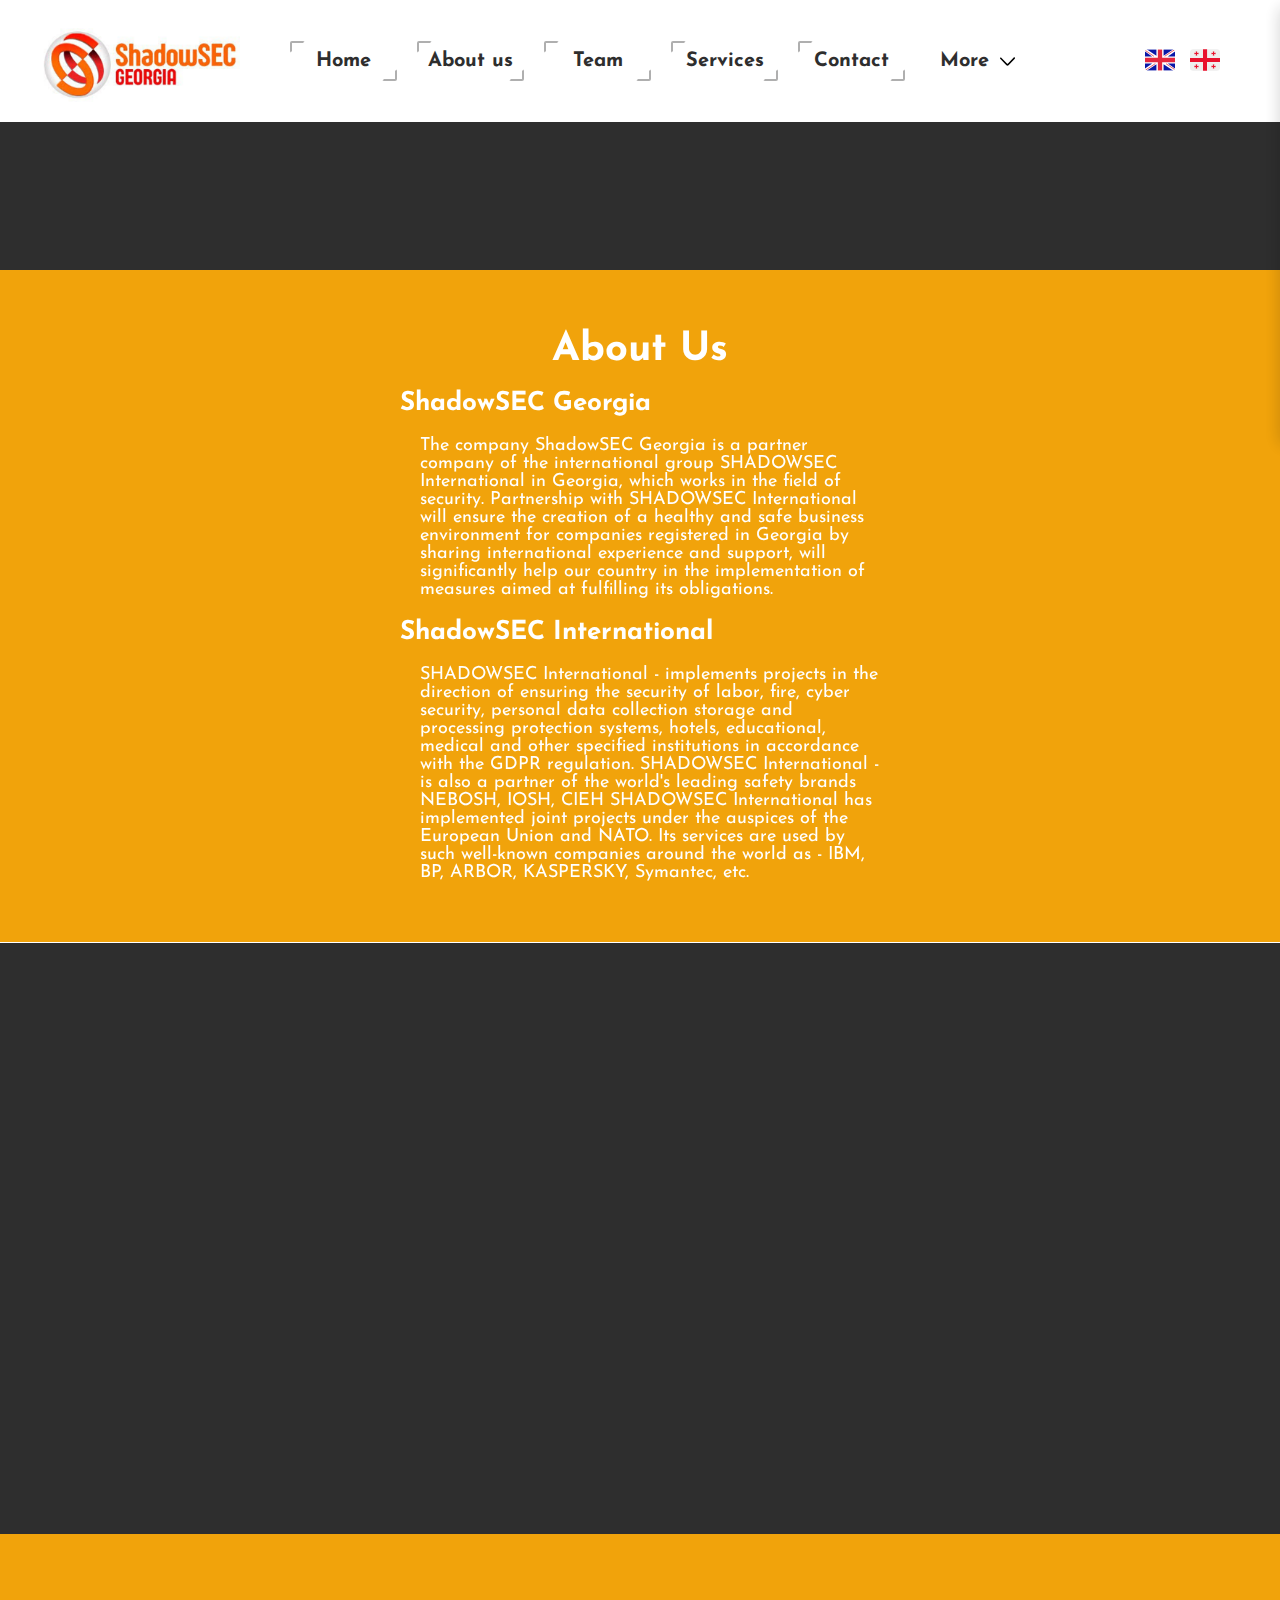
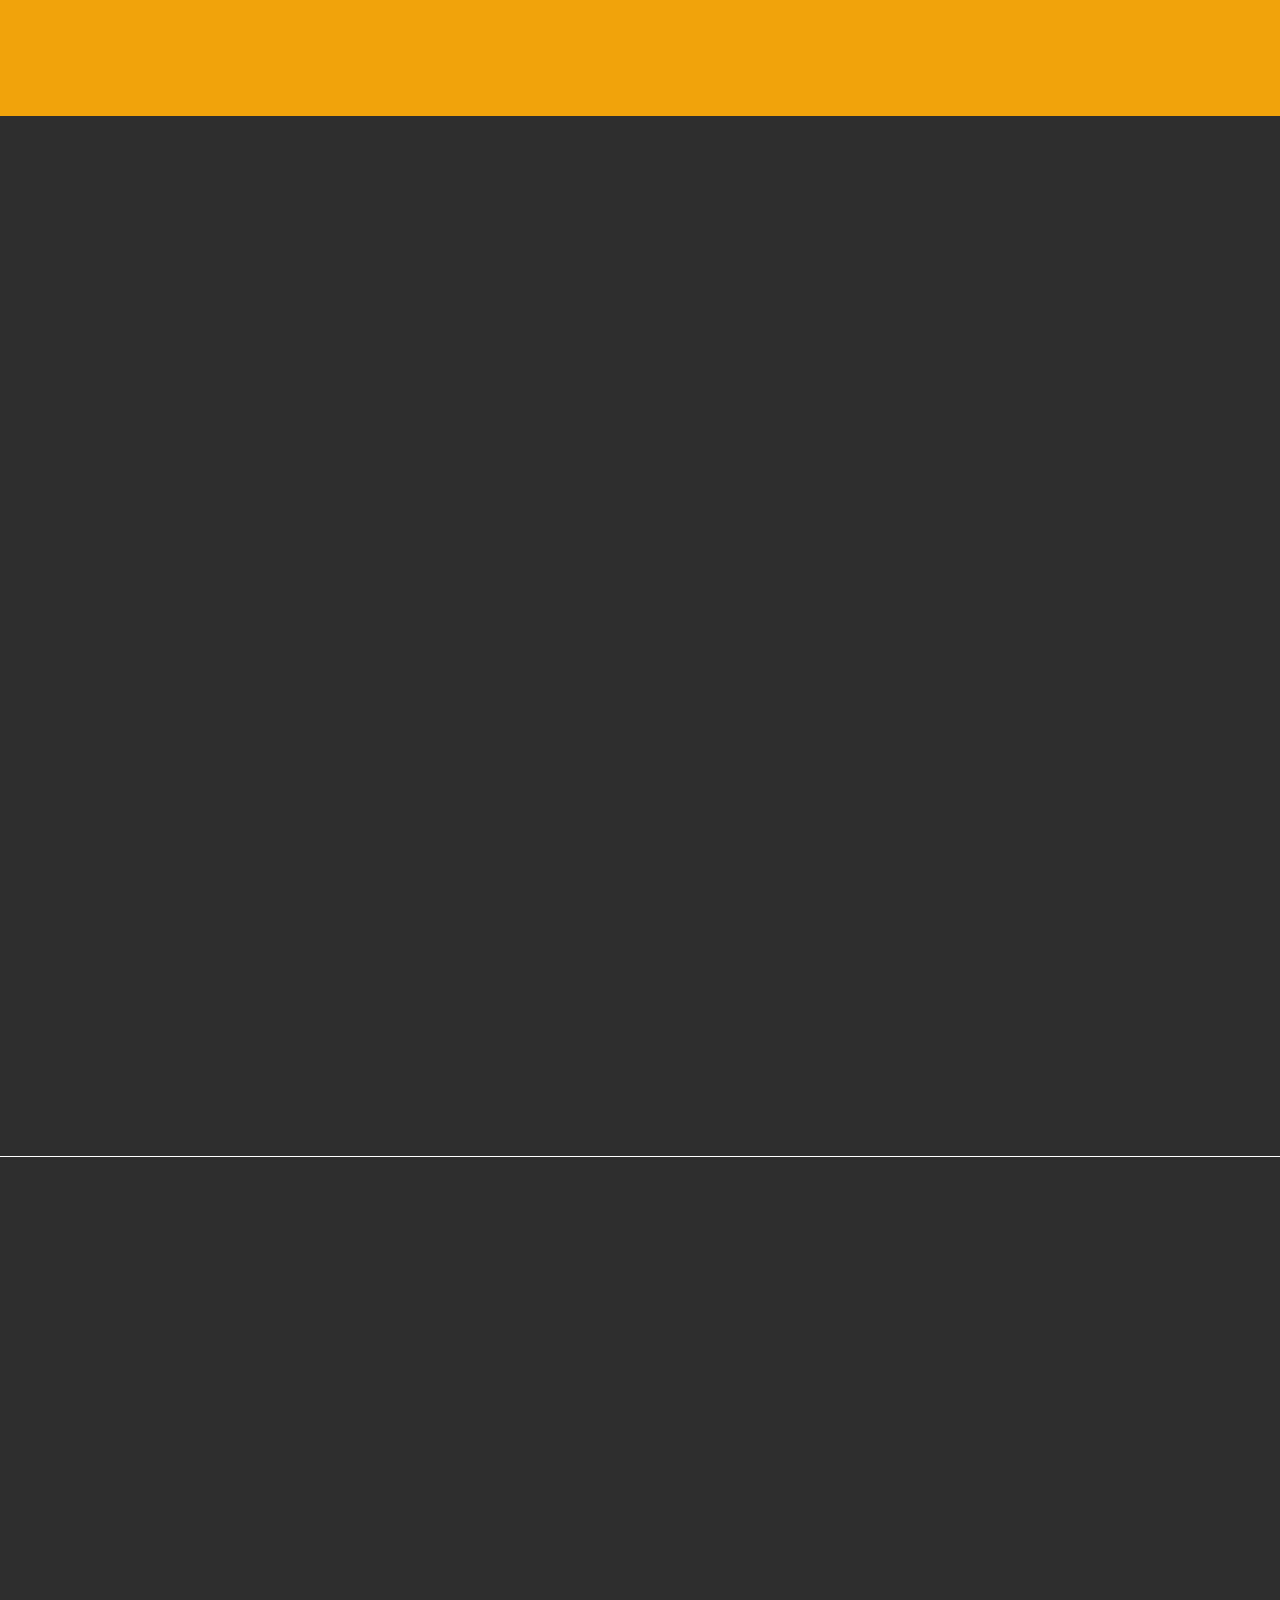
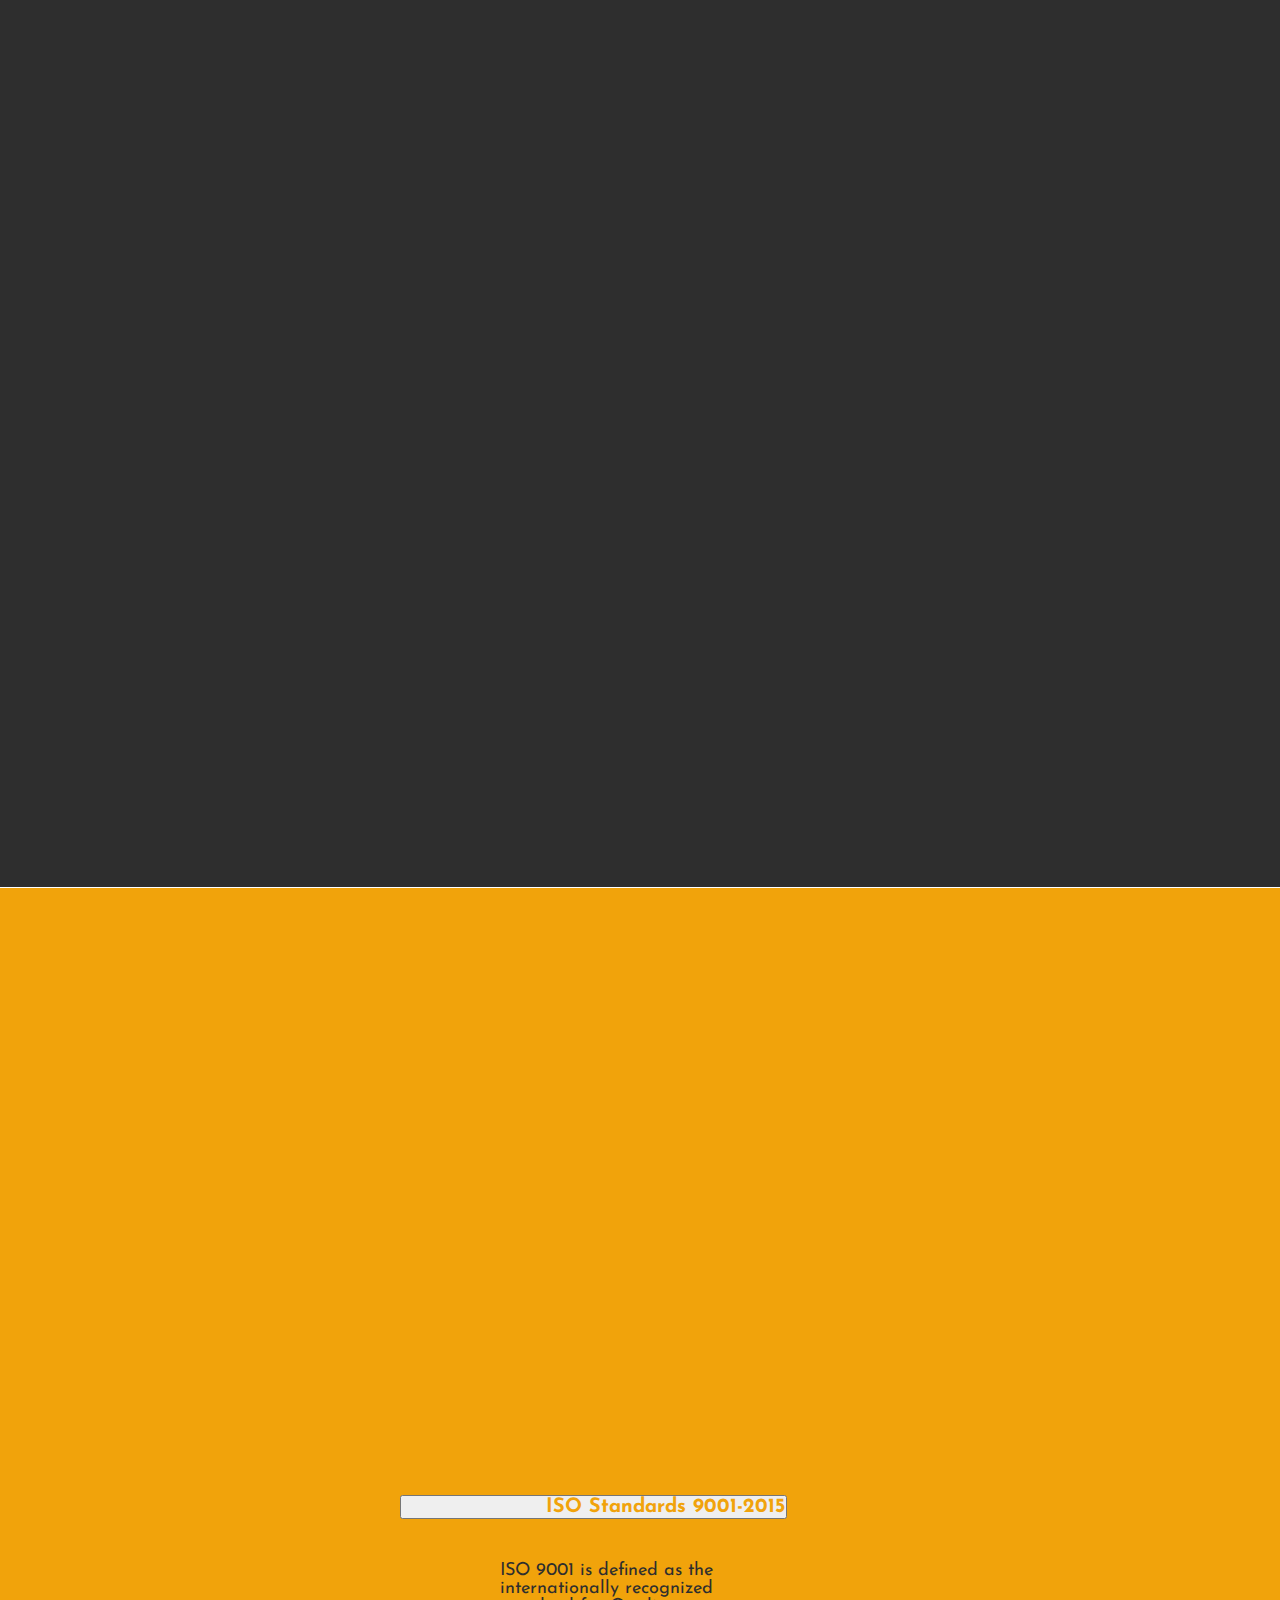
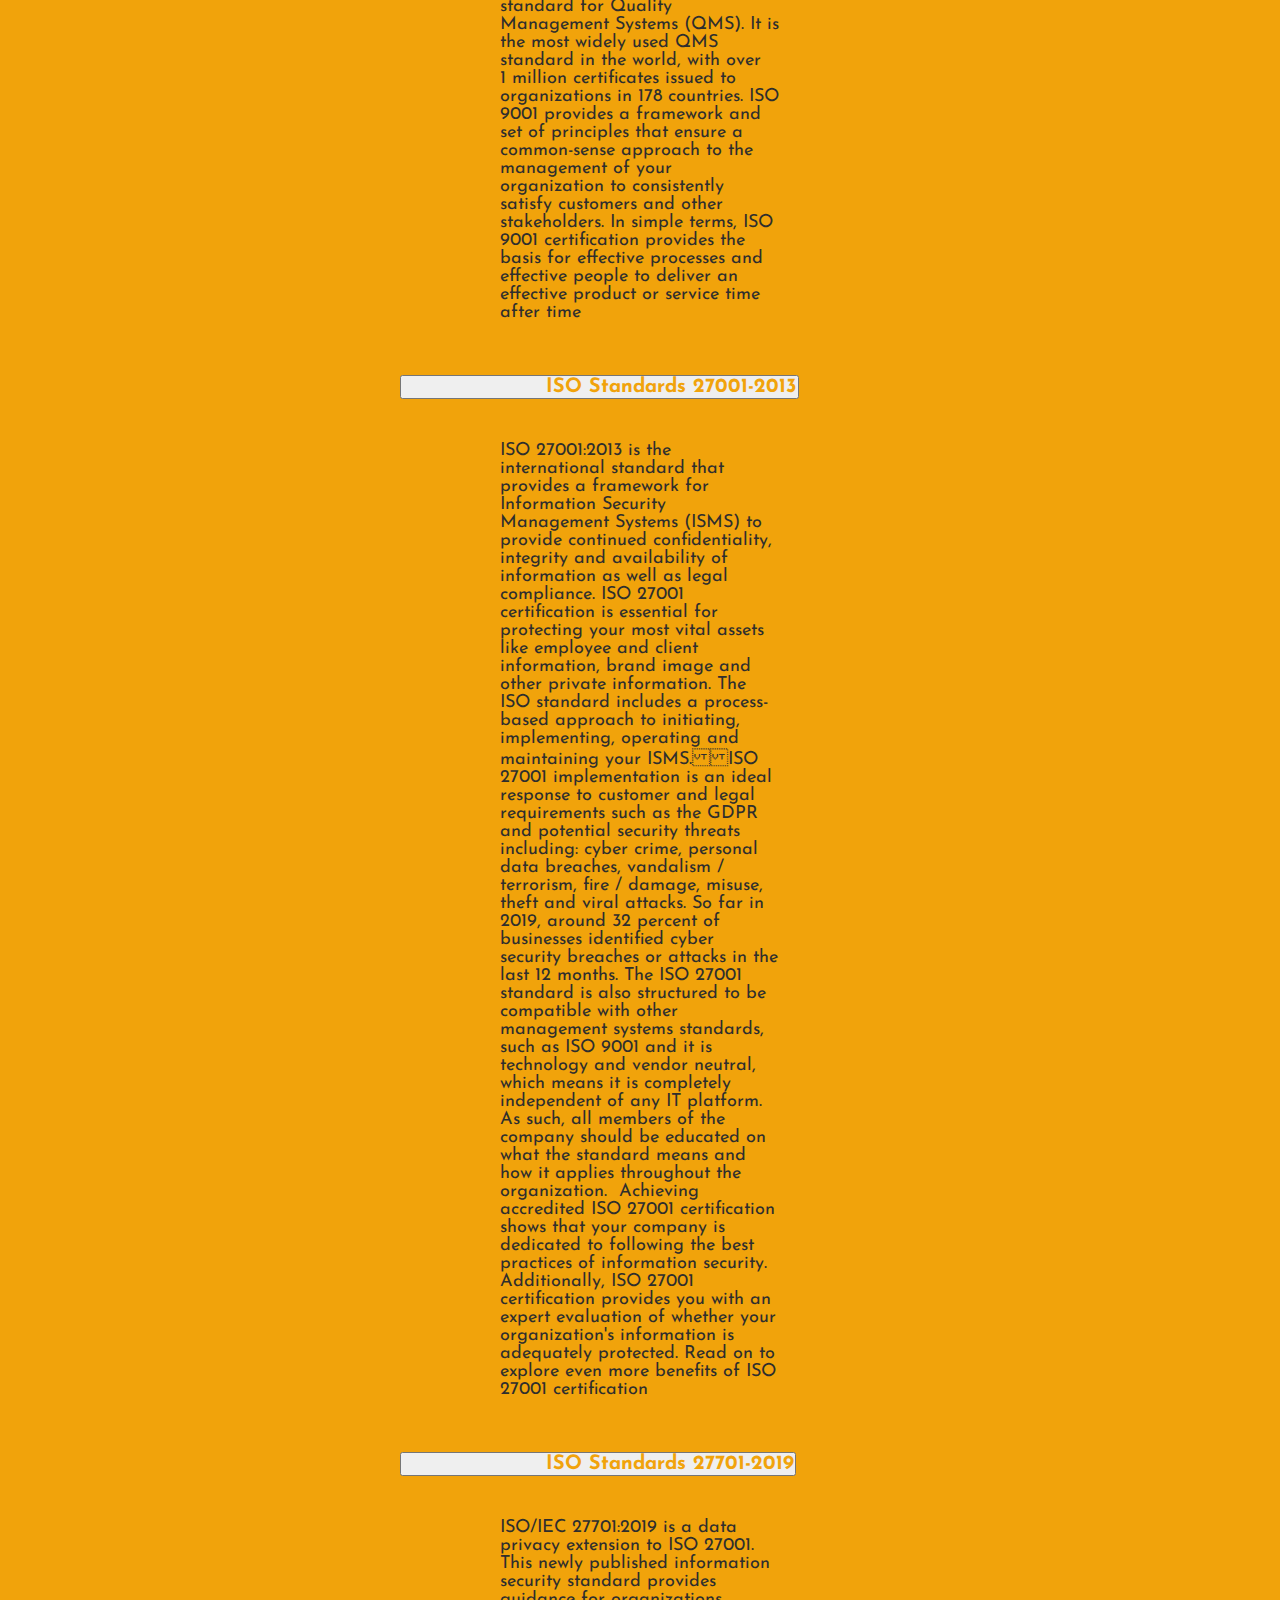
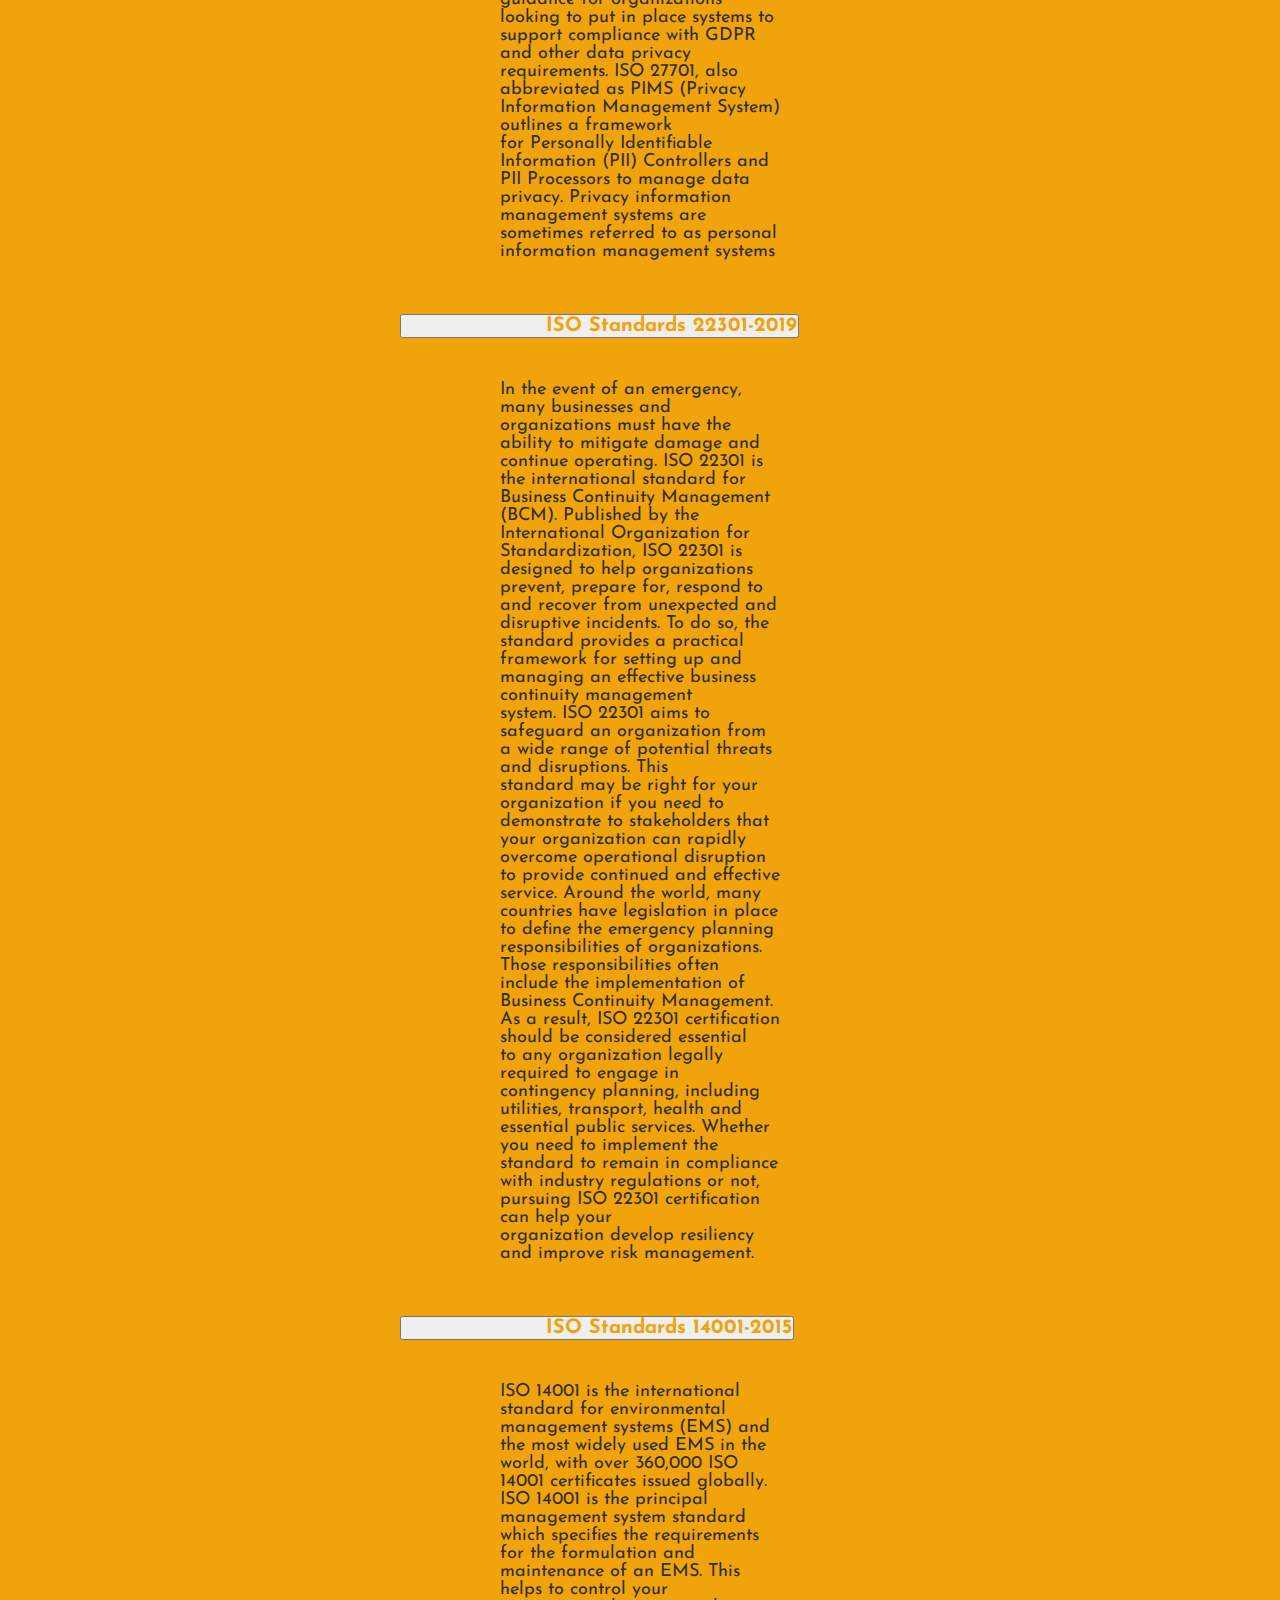
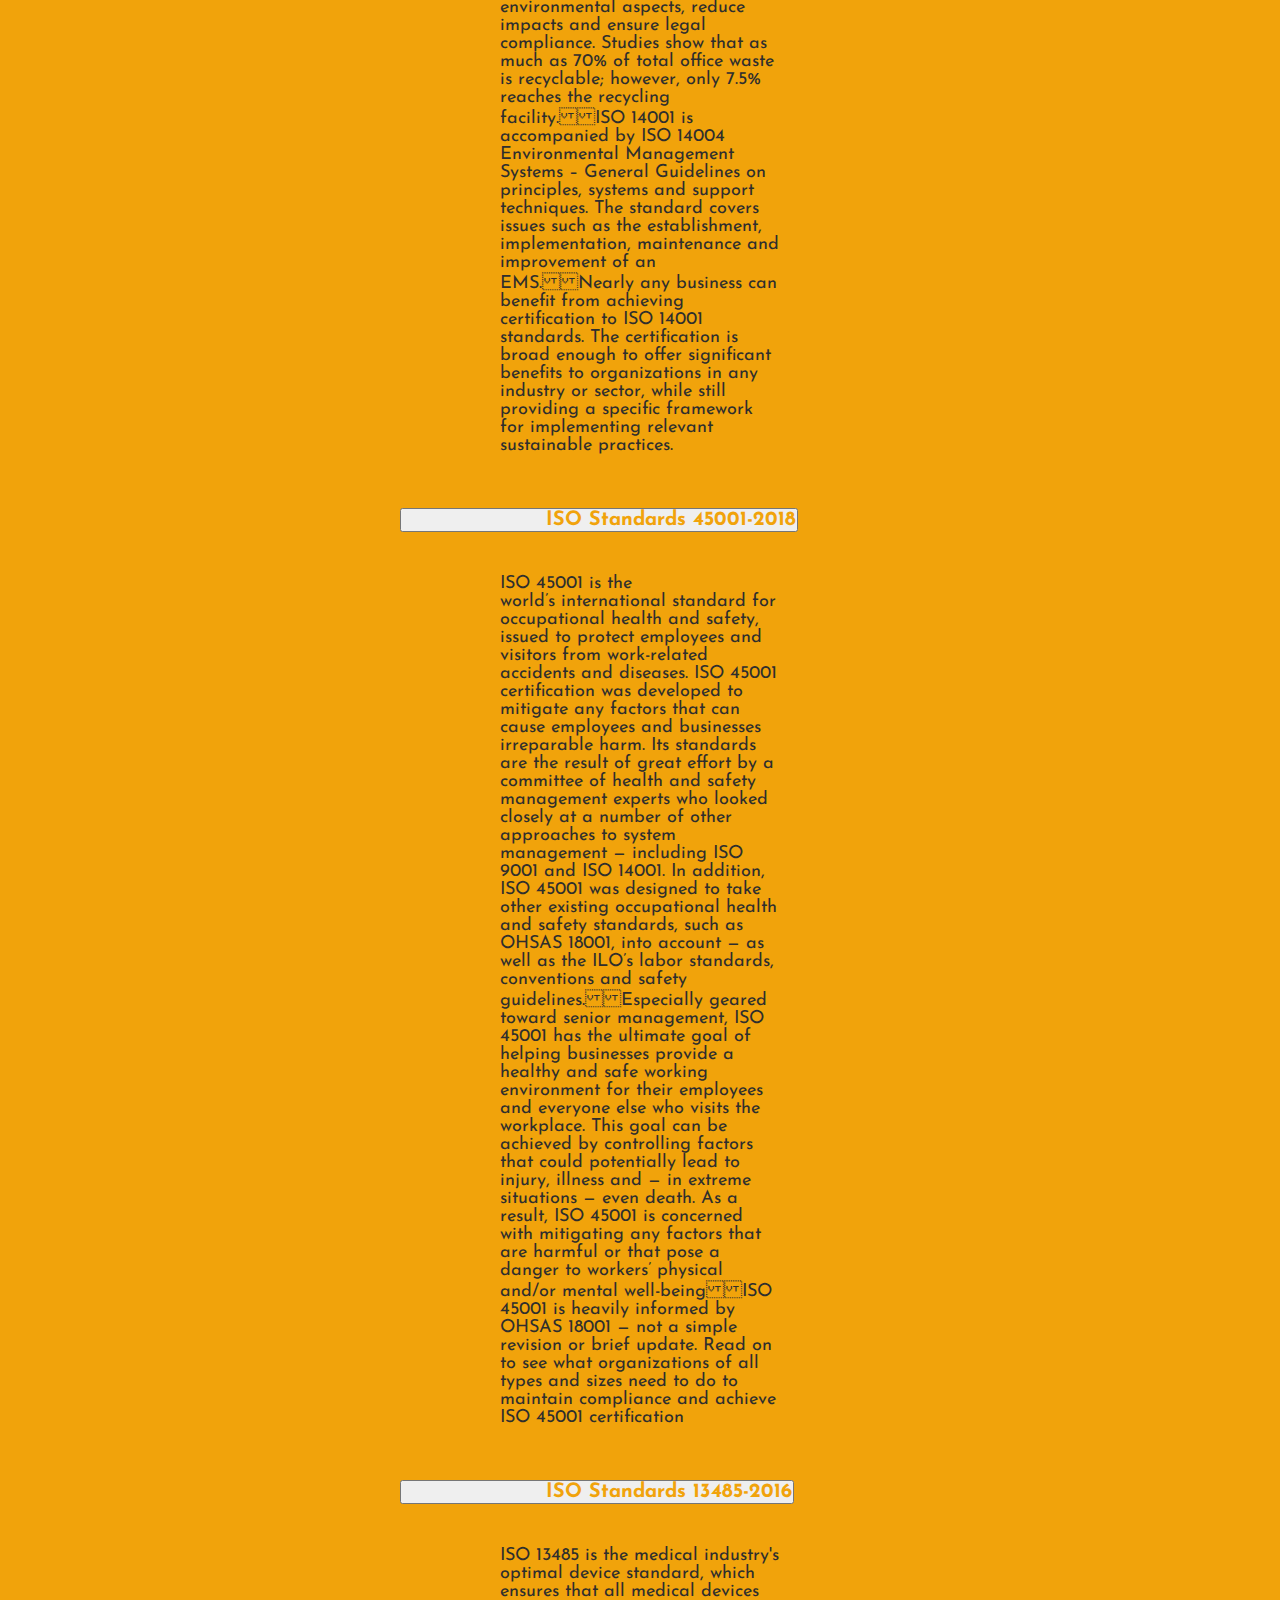
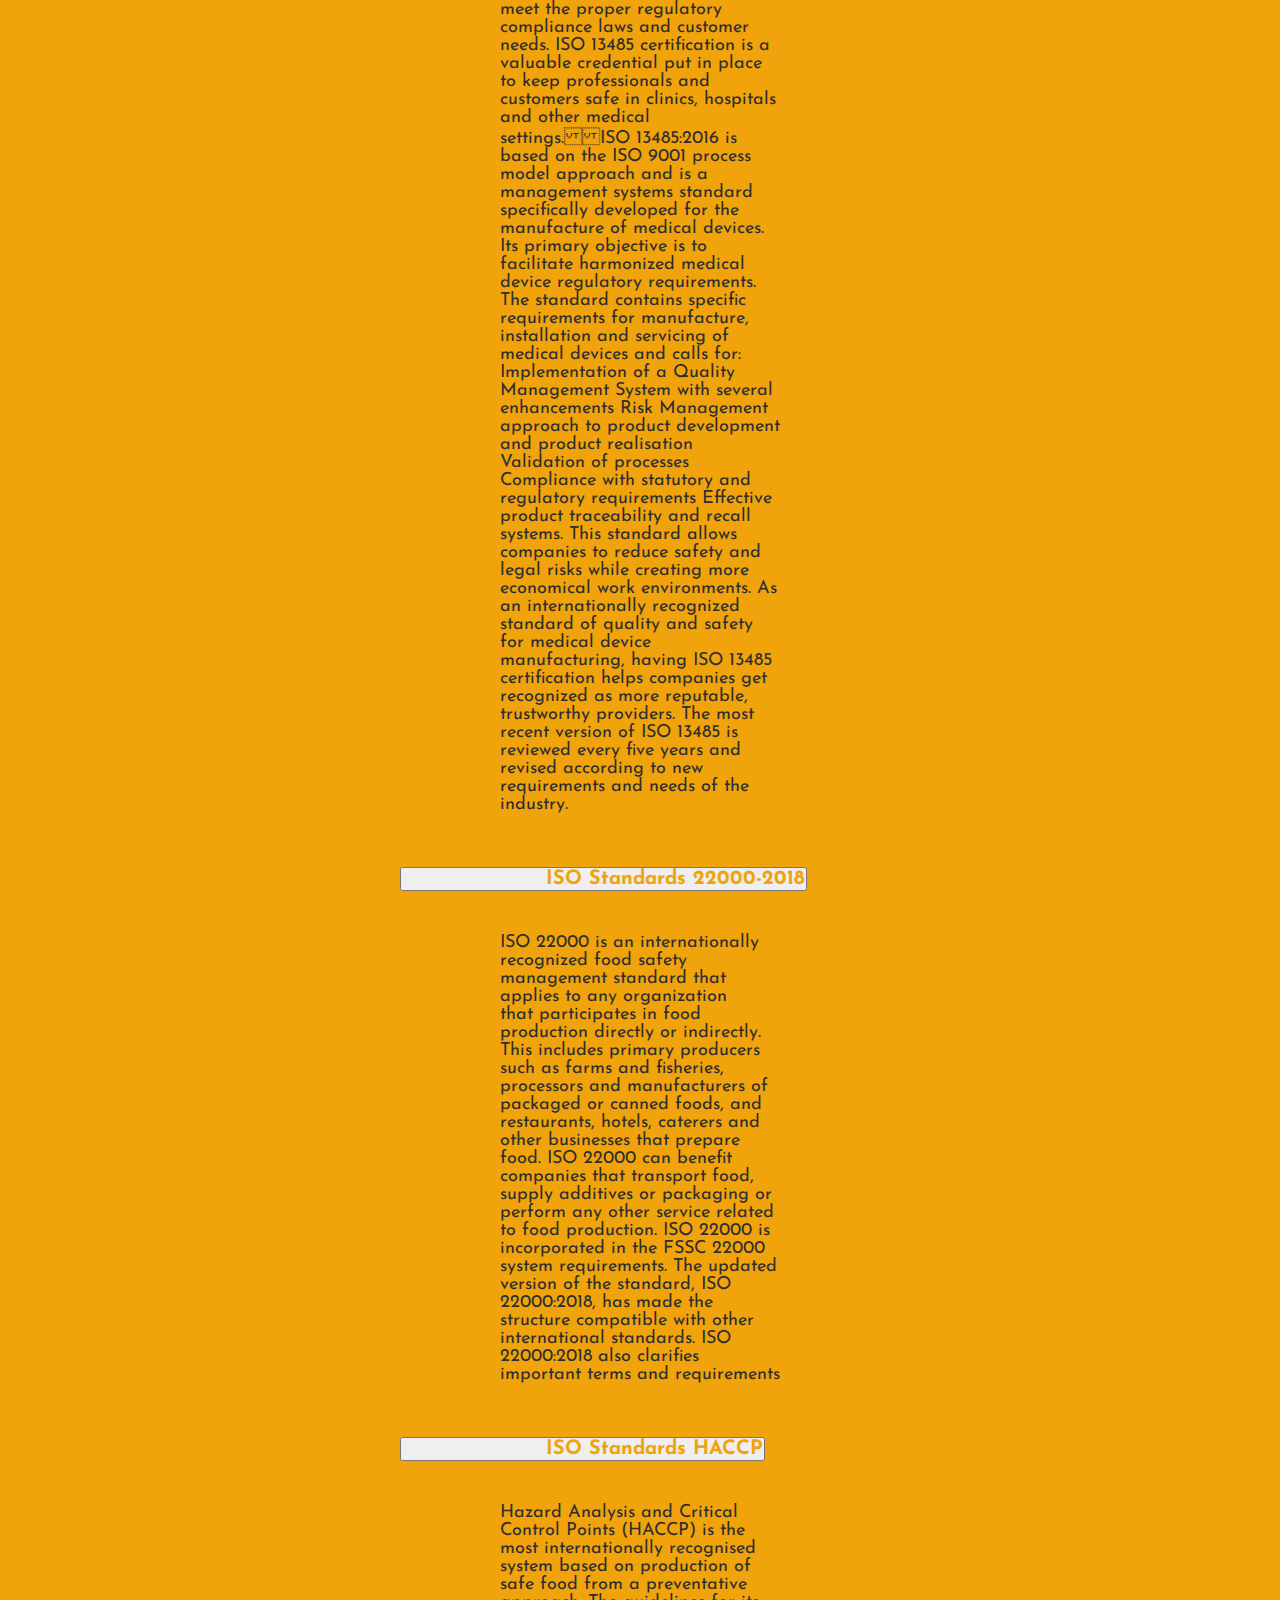
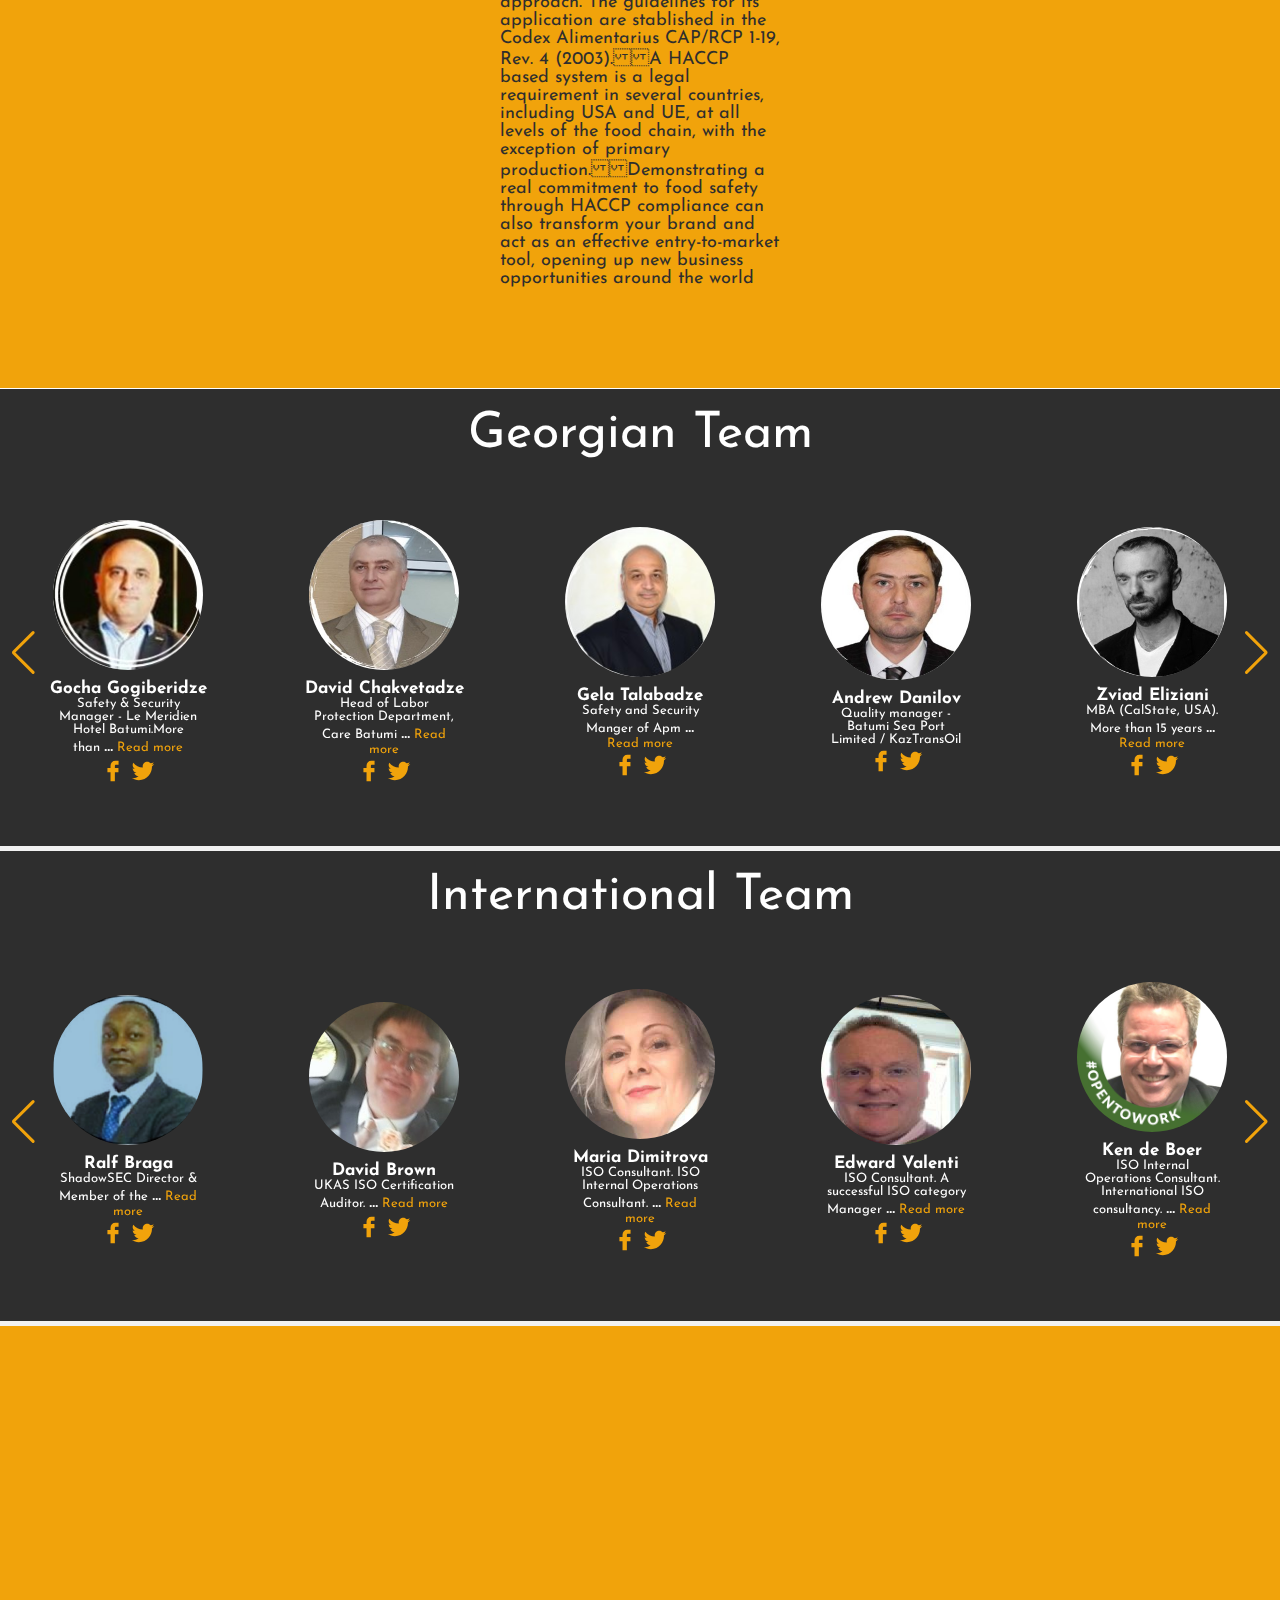
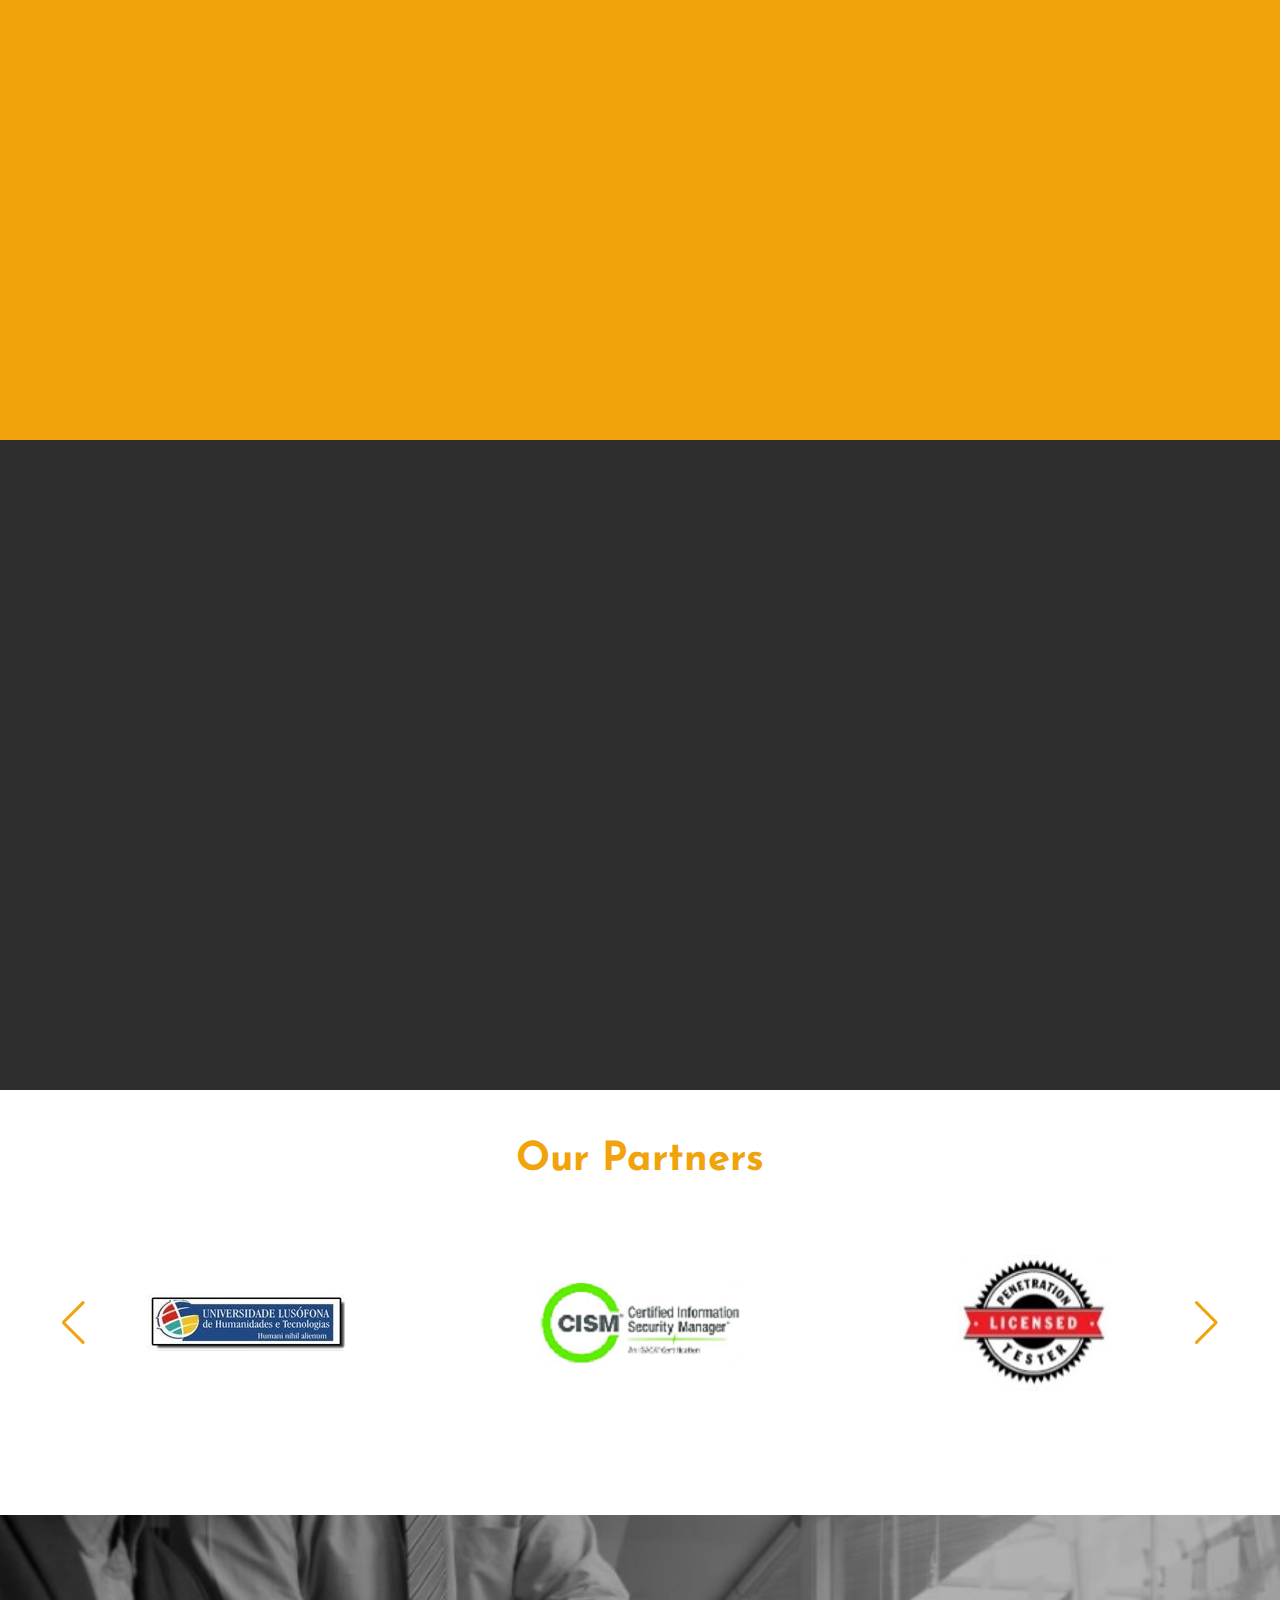
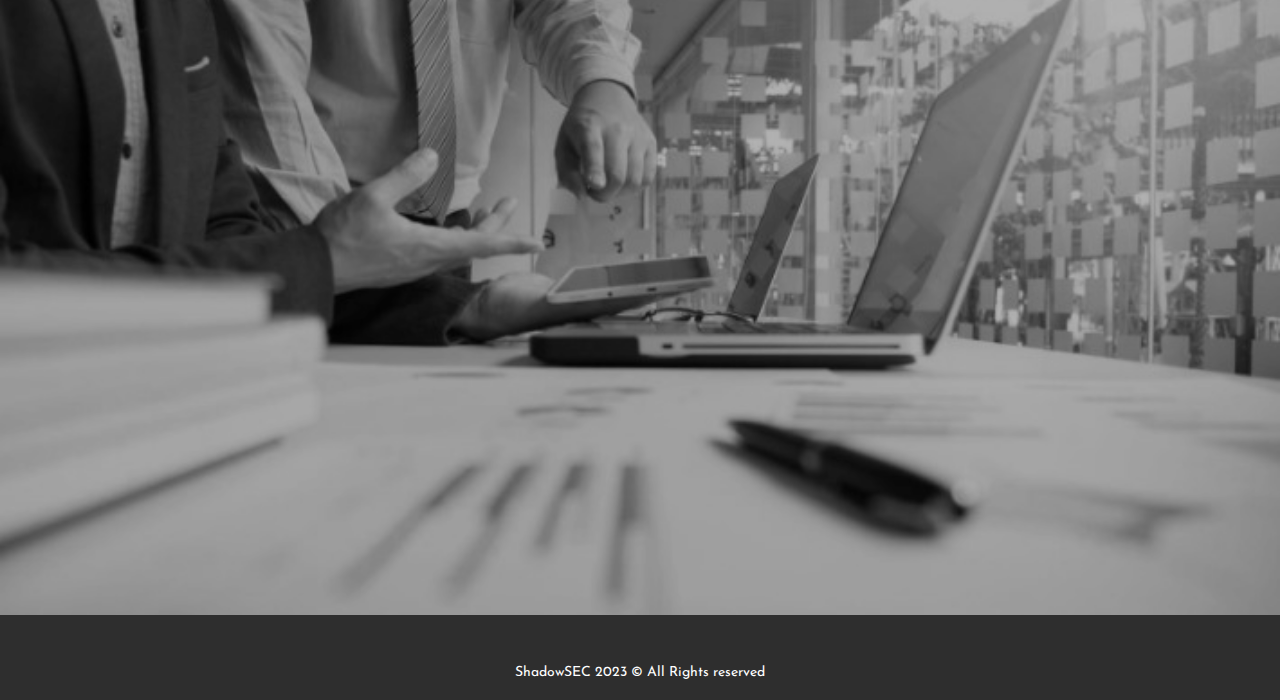
==== commit 55275dd5: "team" ====
--- a/index.html
+++ b/index.html
@@ -22,7 +22,7 @@
                 <img class="logo" src="./assets/logo.png" alt="logo">
             </div>
             <div class="nav">
-                <a class="nav_items header-nav" href="#main">Home</a>
+                <a class="nav_items header-nav" href="#myVideo">Home</a>
                 <a class="nav_items header-nav" href="#about">About us</a>
                 <a class="nav_items header-nav" href="#team">Team</a>
                 <a class="nav_items header-nav" href="#services">Services</a>
@@ -32,13 +32,11 @@
                 <div class="dropdown">
                     <p class="dropbtn nav_items">More</p>
                     <div class="dropdown-content">
-
                         <a href="#advantages">Advantages</a>
-                        <a href="#publications">Publications</a>
-                        <a href="#partners">Partners</a>
                         <a href="#gallery">Gallery</a>
                         <a href="#standards">Standards</a>
-
+                        <a href="#publications">Publications</a>
+                        <a href="#partners">Partners</a>                        
                     </div>
                 </div>
 
@@ -66,14 +64,14 @@
                 <ul class="menu-nav-items">
                     <li><a href="#myVideo">Home</a></li>
                     <li><a href="#about">About us</a></li>
-                    <li><a href="#team">Team</a></li>
+                    <li><a href="#advantages">Advantages</a></li>
                     <li><a href="#services">Services</a></li>
-                    <li><a href="#contact">Contact</a></li>
-                    <li><a href="#advantages">Advantages</a></li>
+                    <li><a href="#gallery">Gallery</a></li>
+                    <li><a href="#standards">Standards</a></li>
+                    <li><a href="#team">Team</a></li>                    
                     <li><a href="#publications">Publications</a></li>
                     <li><a href="#partners">Partners</a></li>
-                    <li><a href="#gallery">Gallery</a></li>
-                    <li><a href="#standards">Standards</a></li>
+                    <li><a href="#contact">Contact</a></li>                    
                 </ul>
             </menu>
         </header>
@@ -123,8 +121,8 @@
         </section>
         <!-- END OF ABOUT US -->
 
-        <!-- SECTION ONE -->
-        <section class="section-one">
+        <!-- SECTION ONE - ADVANTAGES -->
+        <section class="section-one" id="advantages">
             <h2 data-aos="fade-right" style="text-align: center;">ShadowSEC Georgia Advantages</h2>
             <!-- <p class="sec-one-info" data-aos="fade-right">​Lorem Ipsum is simply dummy It is a long established fact that a reader will be distracted by the readable content of a page when looking at its layout.</p> -->
             <div class="sec-one-cards">
@@ -226,10 +224,10 @@
                     <ul class="sec-one-lists">
                         <li>Synthesis of international and local expertise - we offer expertise and knowledge
                             accumulated by our team, which is less possible in the case of a separate security
-                            department in the company. The company will have a unique opportunity to receive
-                            comprehensive consultations, taking into account the experience of local and international
-                            practice, in necessary cases.</li><span id="dots3">...</span><span id="more3">
-                            <li>The advantage of external expertise is also that - external experts are usually much
+                            department in the company. </li><span id="dots3">...</span><span id="more3">
+                            <li>The company will have a unique opportunity to receive
+                                comprehensive consultations, taking into account the experience of local and international
+                                practice, in necessary cases. The advantage of external expertise is also that - external experts are usually much
                                 better at detecting possible risks, problems, etc. of the existing security system.</li>
                             <li>The company's owner and top management have complete information about the security
                                 situation at all times - also our team of experts gives periodic recommendations for
@@ -916,6 +914,84 @@
                                 </div>
                             </div>
                         </div>
+                        <!-- ------------ -->
+                        <div class="swiper-slide">
+                            <div class="sec-six-item">
+                                <img class="sec-six-avatar" src="./assets/mamuka.jpg" alt="mamuka">
+                                <p>Mamuka Nakashidze</p>
+                                <span>Professor of medical science and first aid trainer
+                                </span>
+                                <div class="sec-six-socials">
+                                    <a href="https://facebook.com" target="_blank"><img src="./assets/fb.svg"
+                                            alt="fb"></a>
+                                    <a href="https://twitter.com" target="_blank"><img src="./assets/twit.svg"
+                                            alt="twit"></a>
+                                </div>
+                            </div>
+                        </div>
+
+                        <div class="swiper-slide">
+                            <div class="sec-six-item">
+                                <img class="sec-six-avatar" src="./assets/ketevan.jpg" alt="ketevan">
+                                <p>Ketevan Tsikarishvili</p>
+                                <span class="anotation">Quality Manager at Mshen-expert<span
+                                        id="dots20">...</span>
+                                    <span id="more20">Certified:  Conformity Assessment from the Georgian Laboratory Association and Labor and occupational safety standards for auditors by IT-Knowledge.
+                                    </span>
+                                    <a id="myBtn20" onclick="myFunction20()">Read more</a>
+                                </span>
+                                <div class="sec-six-socials">
+                                    <a href="https://facebook.com" target="_blank"><img src="./assets/fb.svg"
+                                            alt="fb"></a>
+                                    <a href="https://twitter.com" target="_blank"><img src="./assets/twit.svg"
+                                            alt="twit"></a>
+                                </div>
+                            </div>
+                        </div>
+
+                        <div class="swiper-slide">
+                            <div class="sec-six-item">
+                                <img class="sec-six-avatar" src="./assets/lasha2.png" alt="lasha2">
+                                <p>Lasha Panchulidze</p>
+                                <span class="anotation">Loss Prevention    Le Meridien Hotel Batumi 
+                                    <span
+                                        id="dots21">...</span>
+                                    <span id="more21">Over 10 years experience in  security (International 5 Star  Hotels: Marriott Tbilisi, Holiday Inn, Wyndham Grand Tbilisi), family guard, CCTV technical support.
+                                    </span>
+                                    <a id="myBtn21" onclick="myFunction21()">Read more</a>
+                                </span>
+                                <div class="sec-six-socials">
+                                    <a href="https://facebook.com" target="_blank"><img src="./assets/fb.svg"
+                                            alt="fb"></a>
+                                    <a href="https://twitter.com" target="_blank"><img src="./assets/twit.svg"
+                                            alt="twit"></a>
+                                </div>
+                            </div>
+                        </div>
+
+                        <div class="swiper-slide">
+                            <div class="sec-six-item">
+                                <img class="sec-six-avatar" src="./assets/malkhaz.jpg" alt="malkhaz">
+                                <p>Malkhaz Abuseridze</p>
+                                <span class="anotation">Maintenance Coordinator BP Georgia
+                                    <span
+                                        id="dots22">...</span>
+                                    <span id="more22">Over 10 years experience in BP Georgia in operational departments. 
+                                    </span>
+                                    <a id="myBtn22" onclick="myFunction22()">Read more</a>
+                                </span>
+                                <div class="sec-six-socials">
+                                    <a href="https://facebook.com" target="_blank"><img src="./assets/fb.svg"
+                                            alt="fb"></a>
+                                    <a href="https://twitter.com" target="_blank"><img src="./assets/twit.svg"
+                                            alt="twit"></a>
+                                </div>
+                            </div>
+                        </div>
+
+                        
+                        <!-- ------------- -->
+
                     </div>
                     <div class="swiper-button-next"></div>
                     <div class="swiper-button-prev"></div>
--- a/style.css
+++ b/style.css
@@ -521,15 +521,13 @@
     display: none;
 }
 
-.readBtn {
+.readBtn {    
     margin-left: 50%;
     font-size: 1.5rem;
     color: black;
     padding: 1rem;
     transform: translateX(-50%);
 }
-
-
 
 /* SECTION TWO */
 .section-two {
@@ -787,7 +785,10 @@
 #more16,
 #more17,
 #more18,
-#more19 {
+#more19, 
+#more20,
+#more21,
+#more22 {
     display: none;
 
 }
@@ -807,7 +808,10 @@
 #dots16,
 #dots17,
 #dots18,
-#dots19 {
+#dots19,
+#dots20,
+#dots21,
+#dots22 {
     font-size: 2rem;
 }
 
@@ -826,7 +830,10 @@
 #myBtn16,
 #myBtn17,
 #myBtn18,
-#myBtn19 {
+#myBtn19,
+#myBtn20,
+#myBtn21,
+#myBtn22 {
     color: #f1a30b;
 }
 
@@ -1358,7 +1365,7 @@
 
     .gallery-video video {
         max-width: 26rem;
-        height: 26rem;
+        height: 26rem;        
         border-radius: 2rem;
         object-fit: fill;
     }
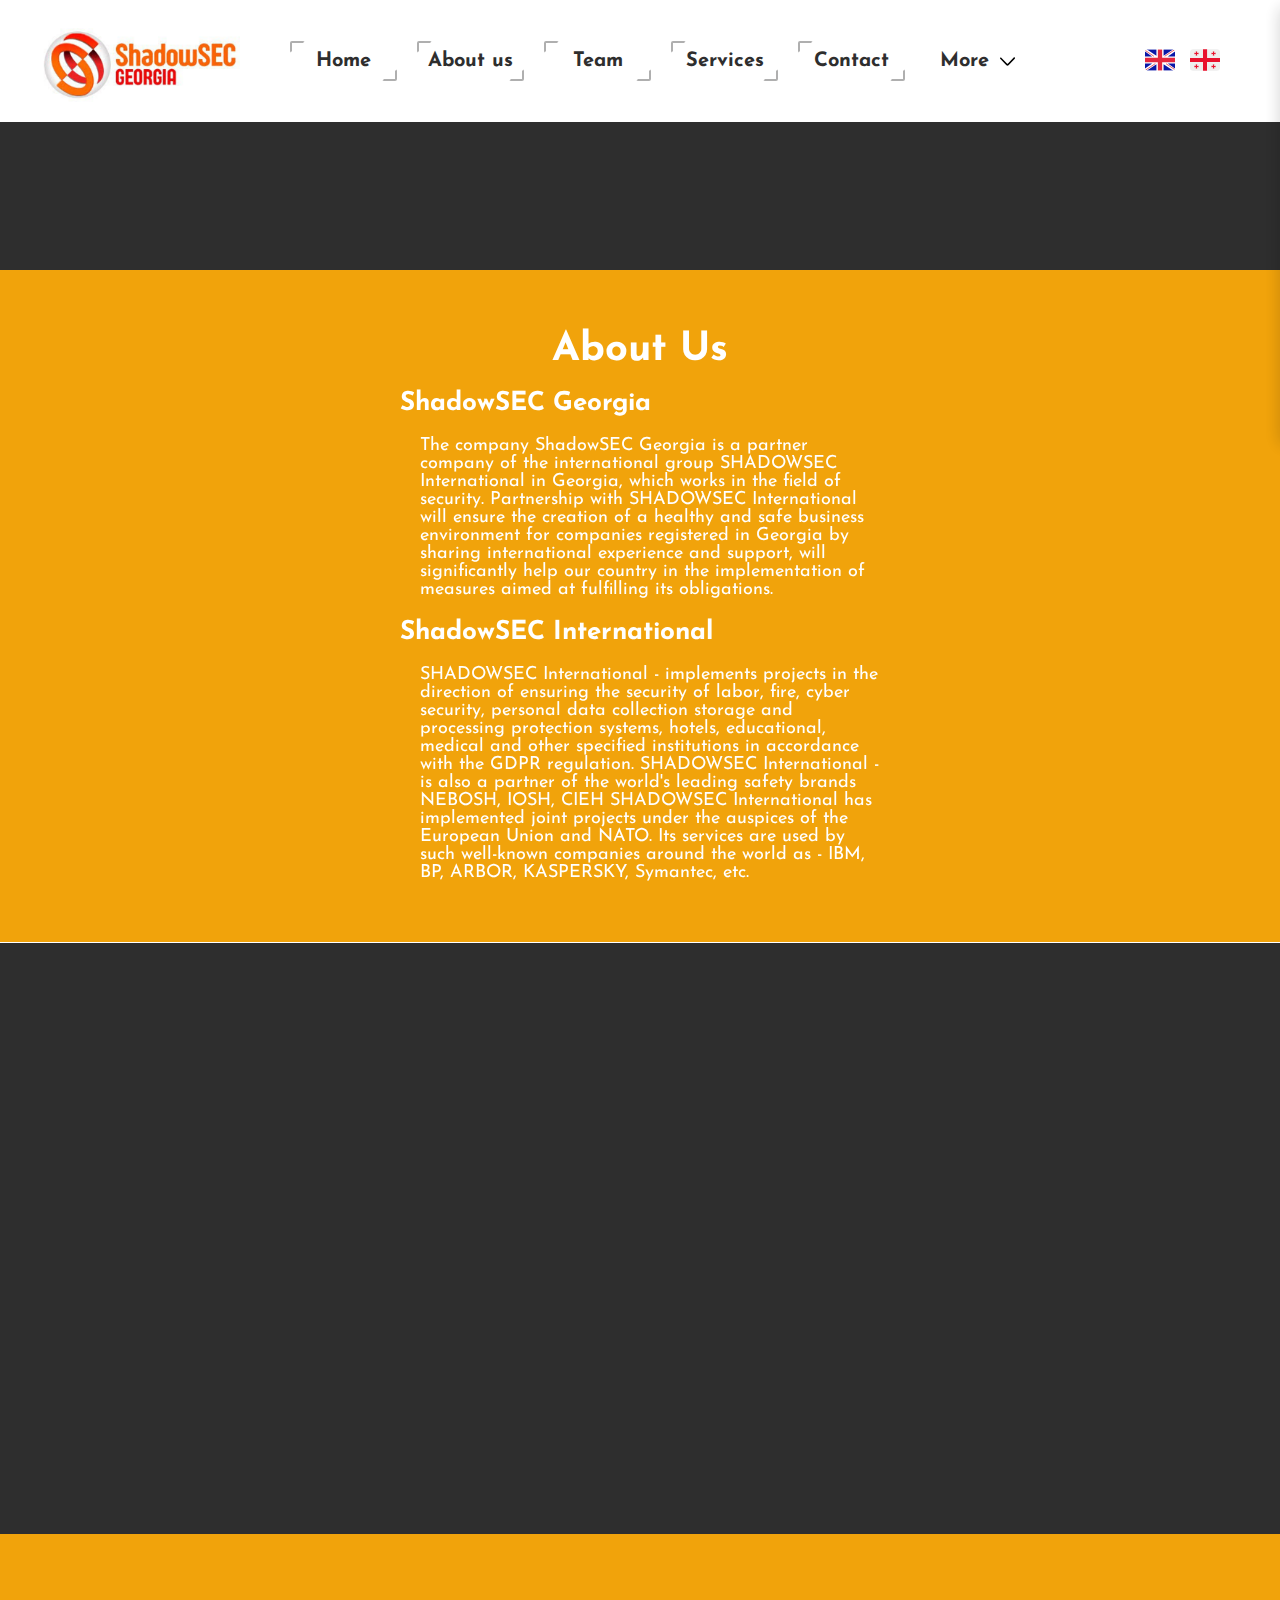
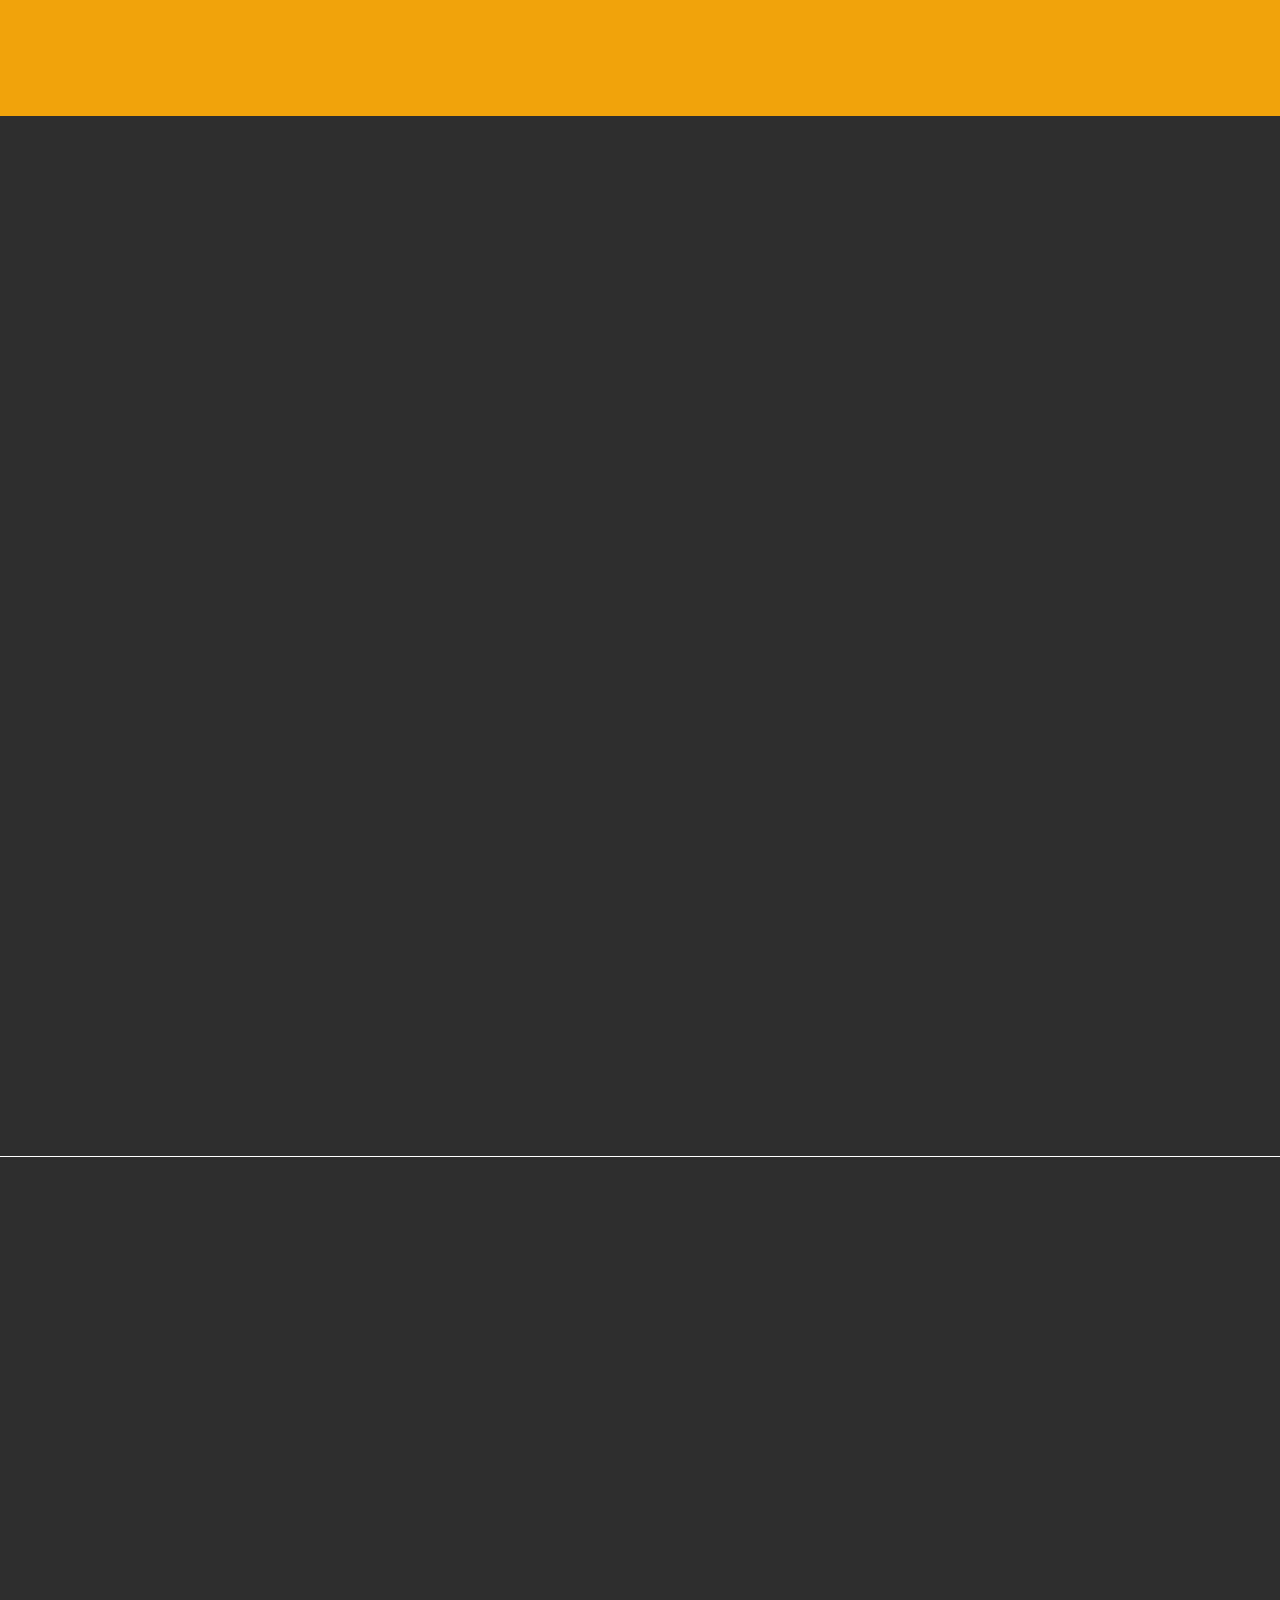
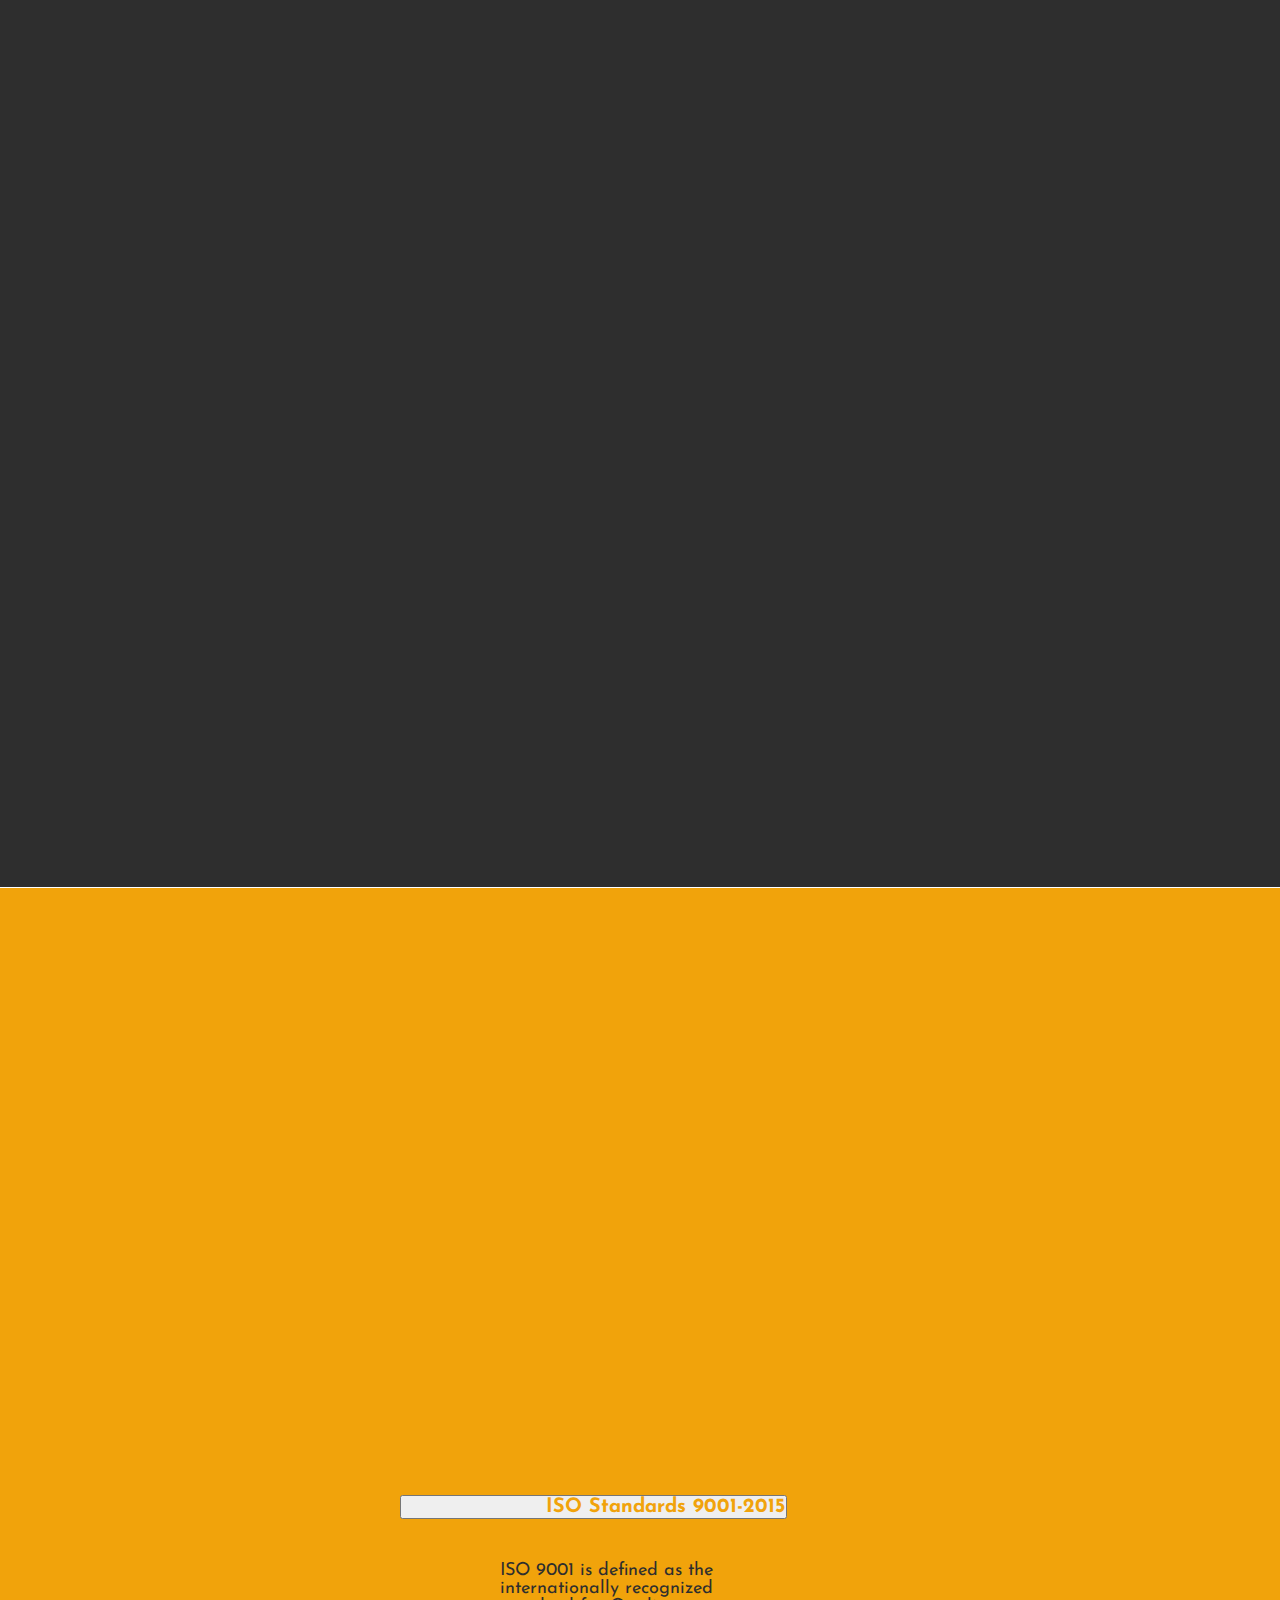
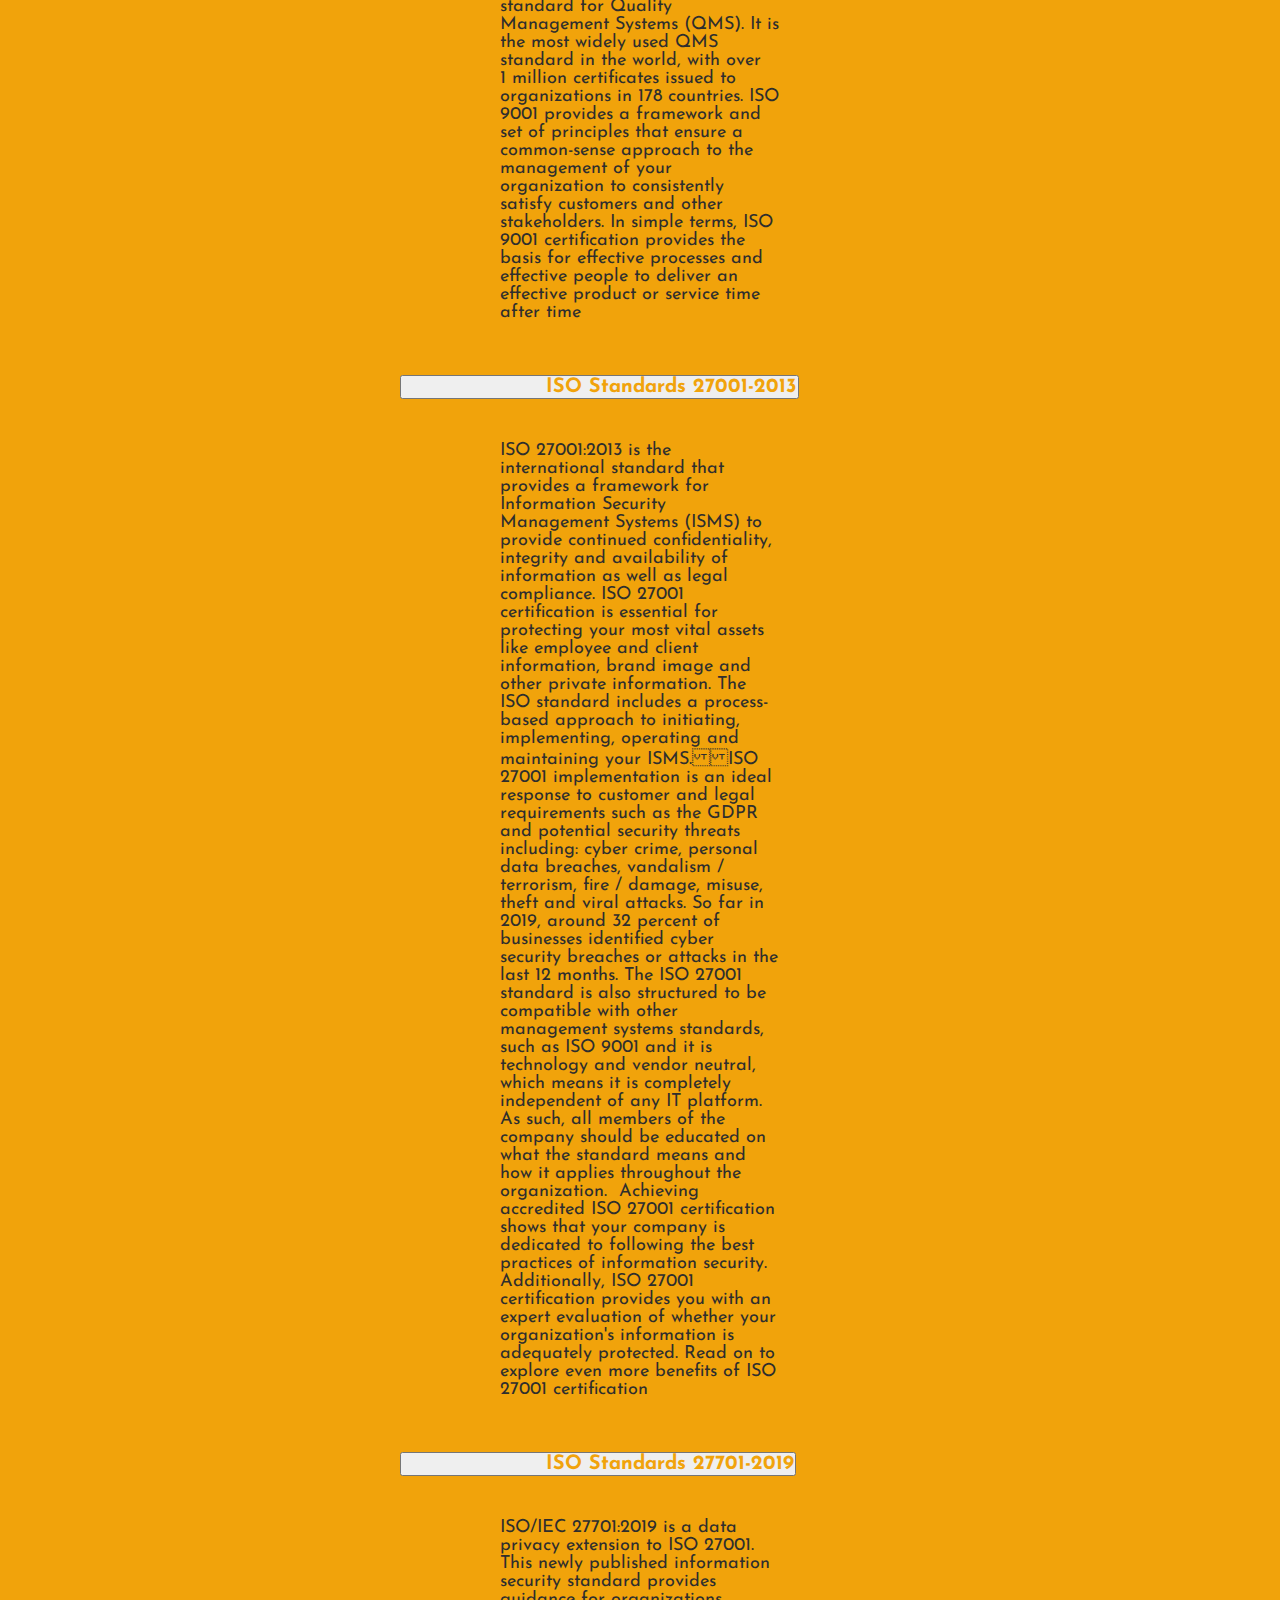
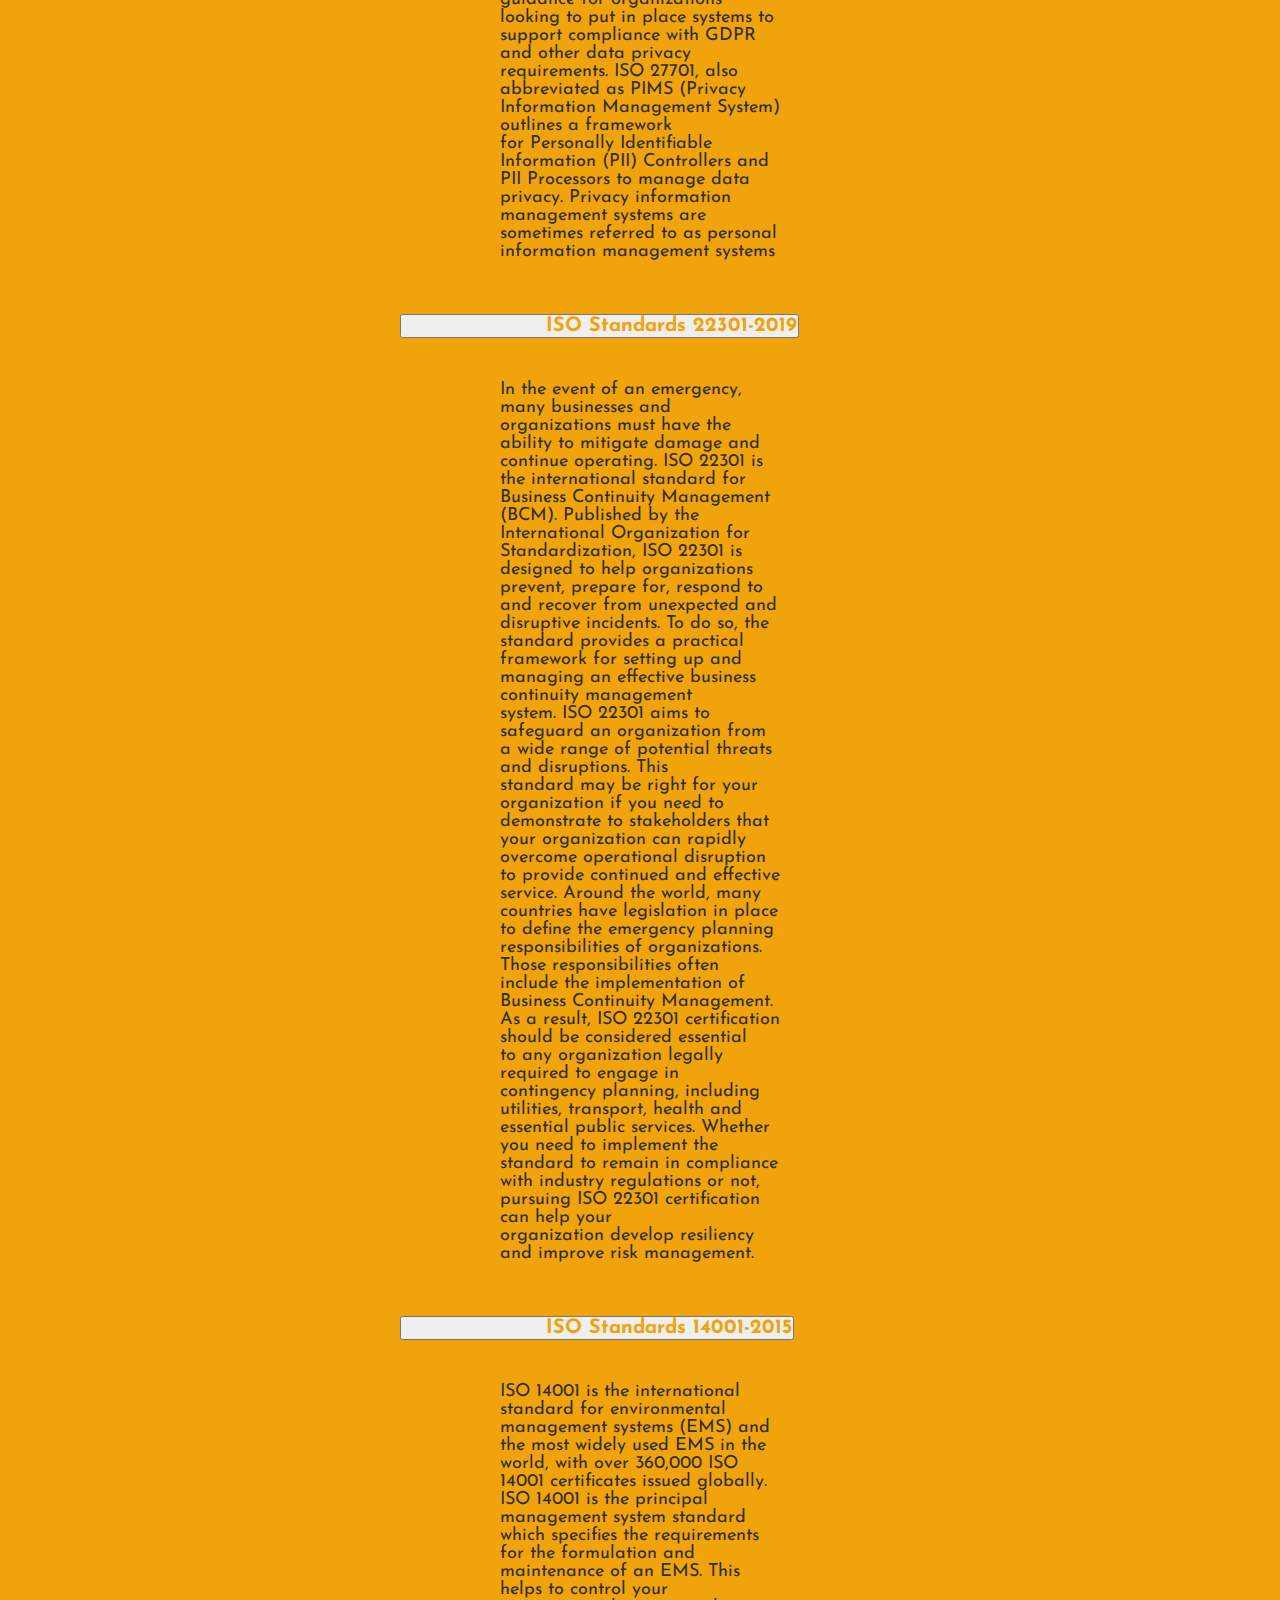
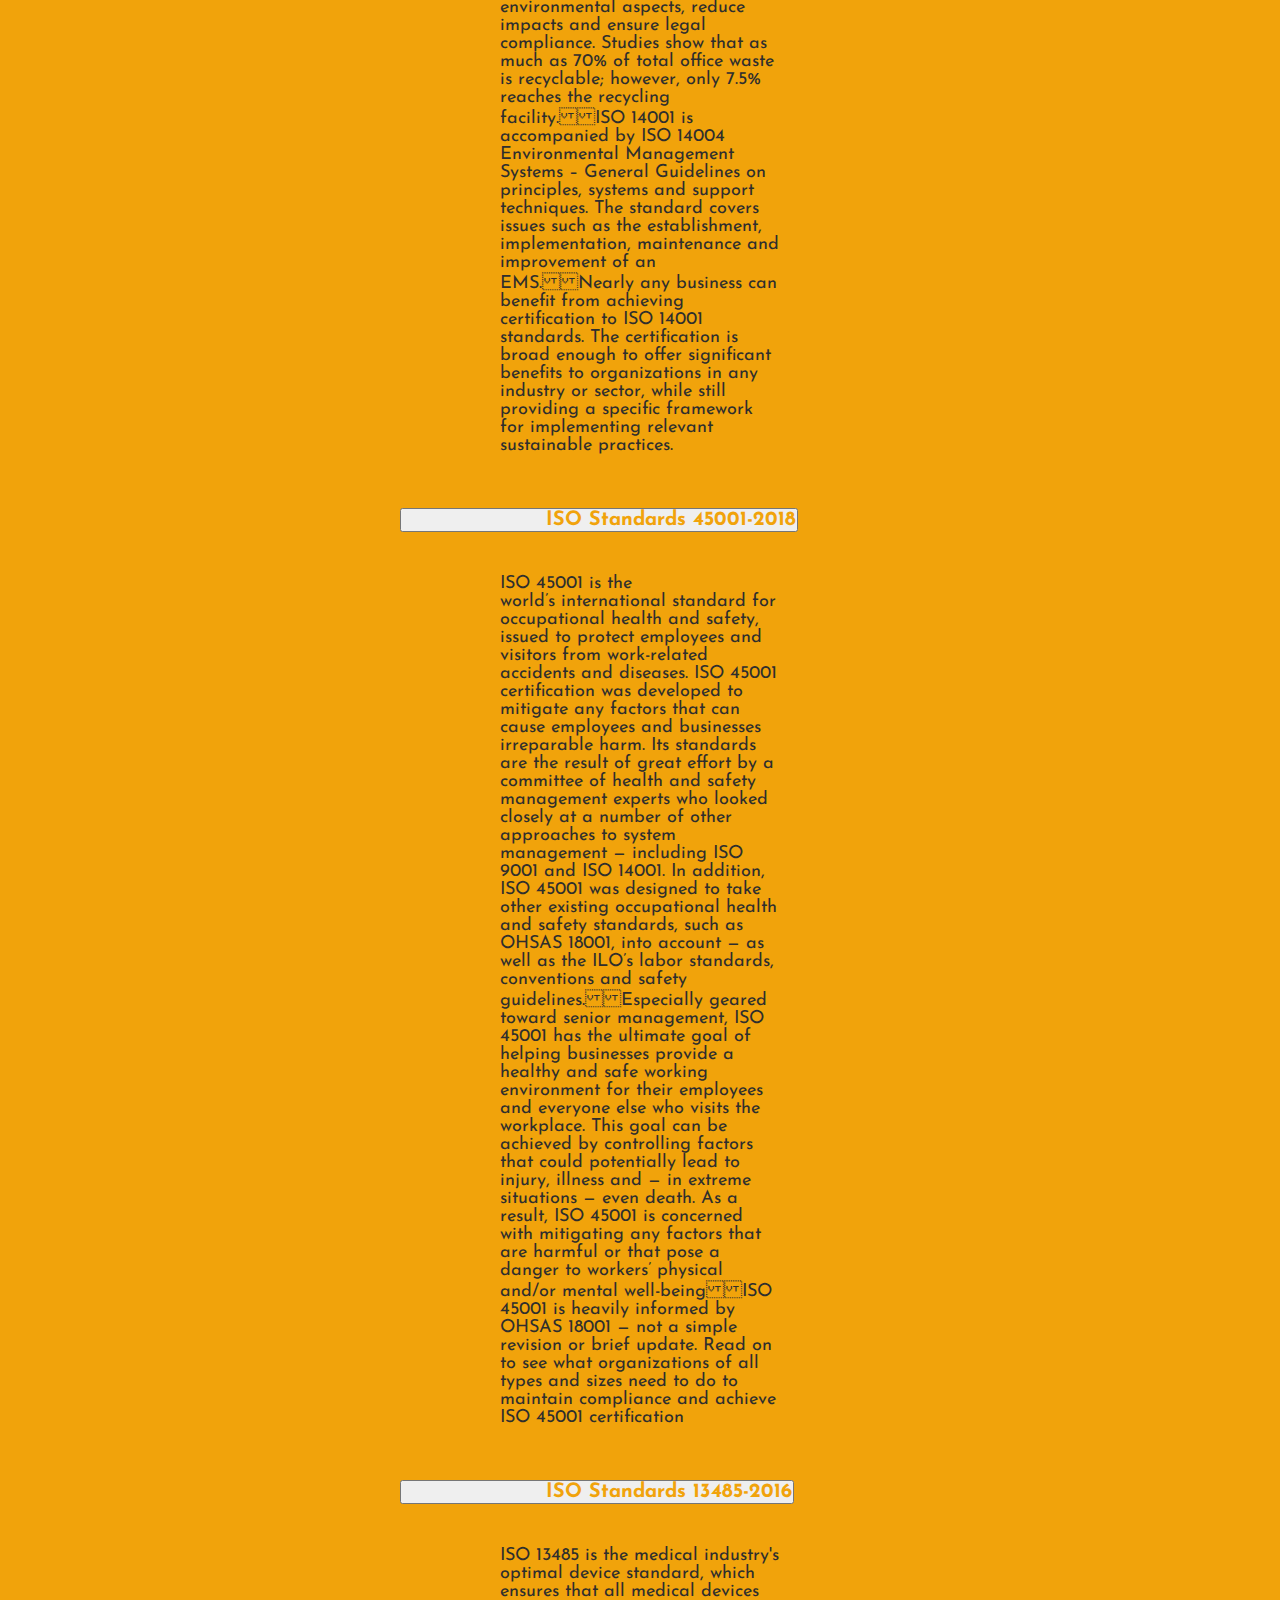
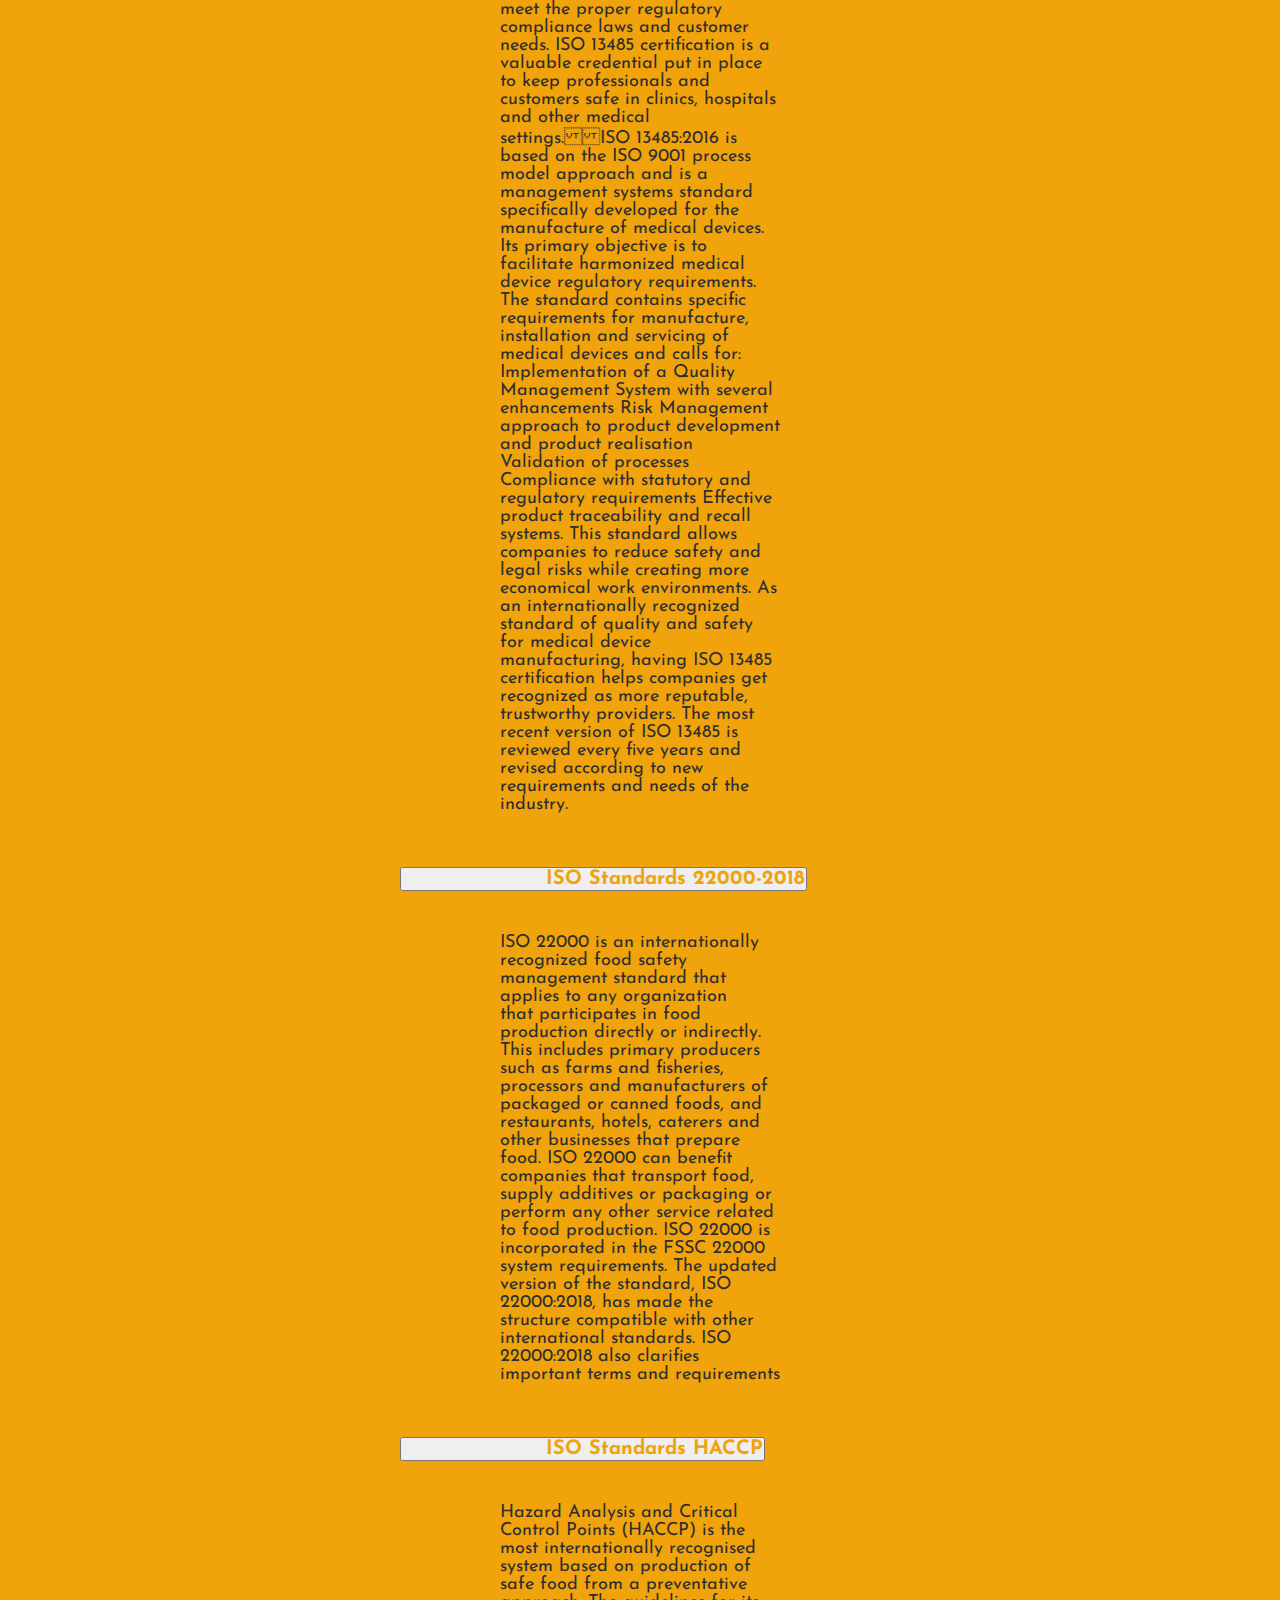
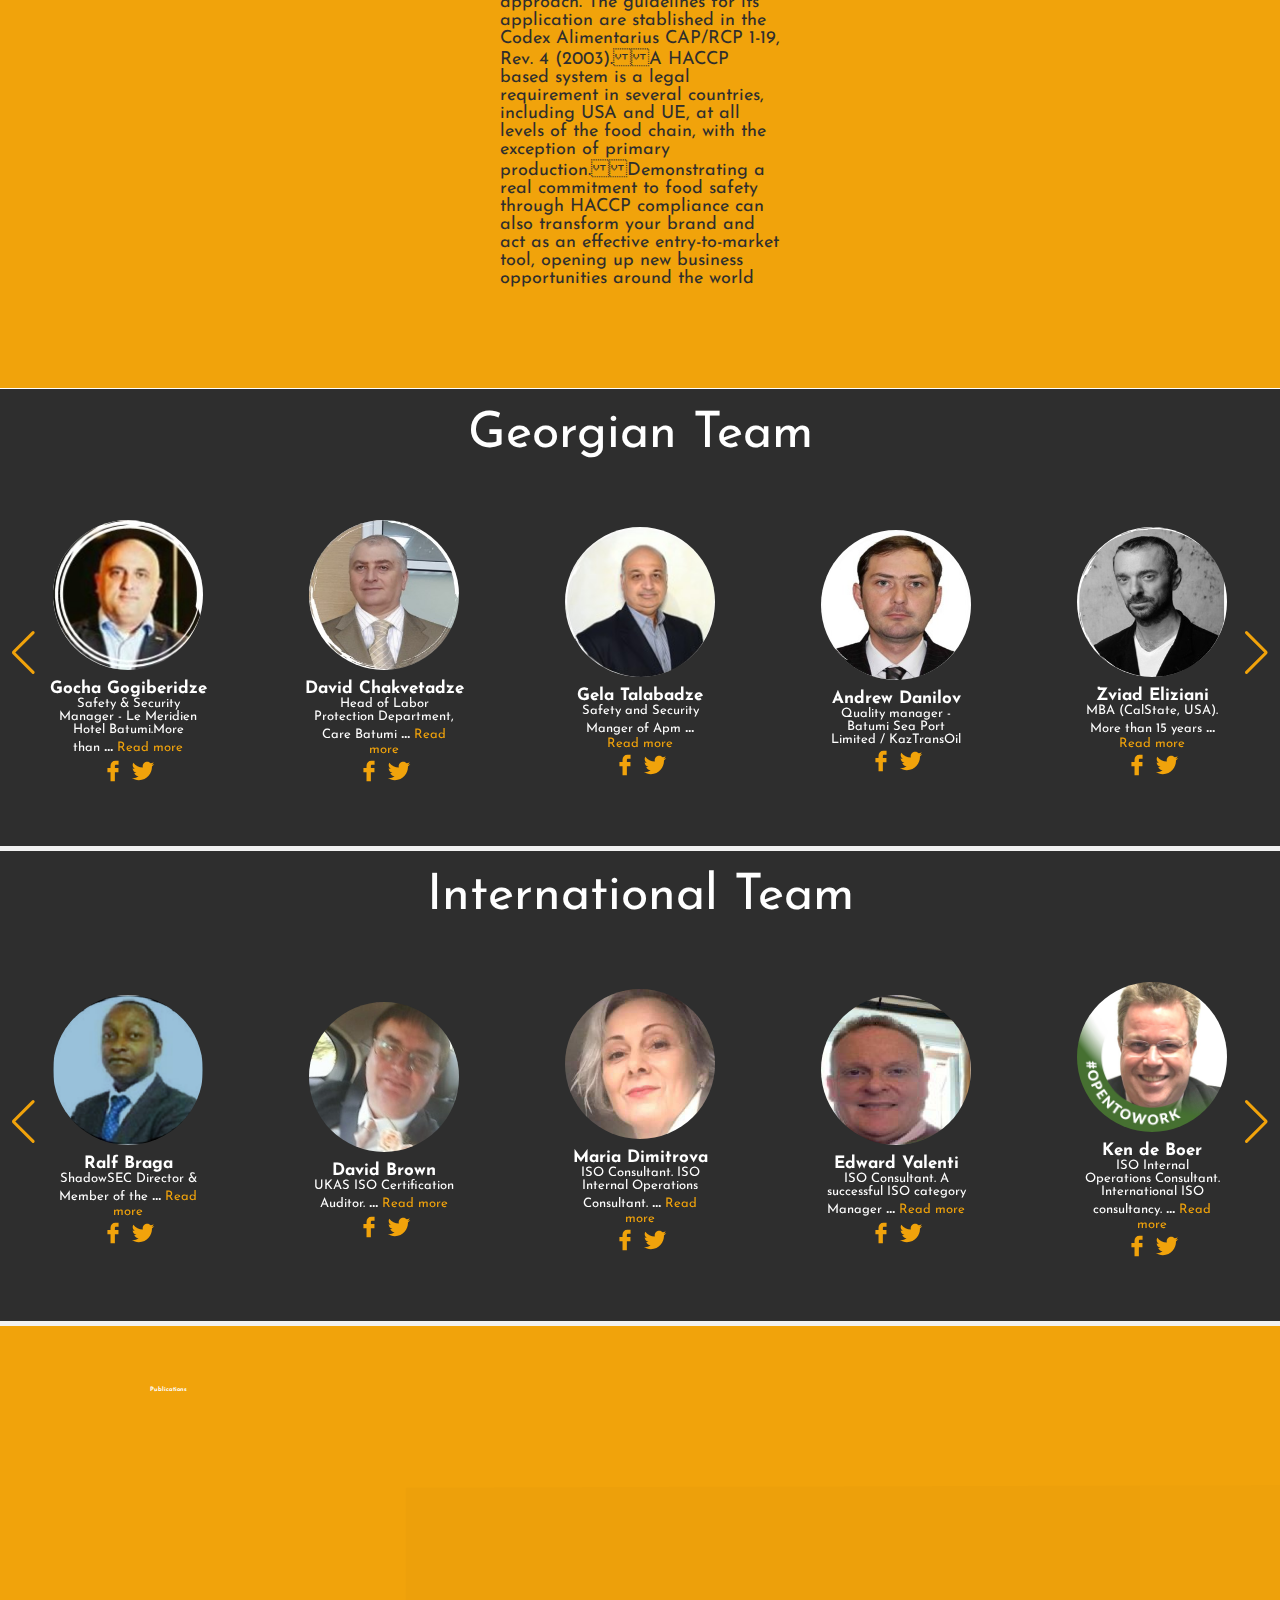
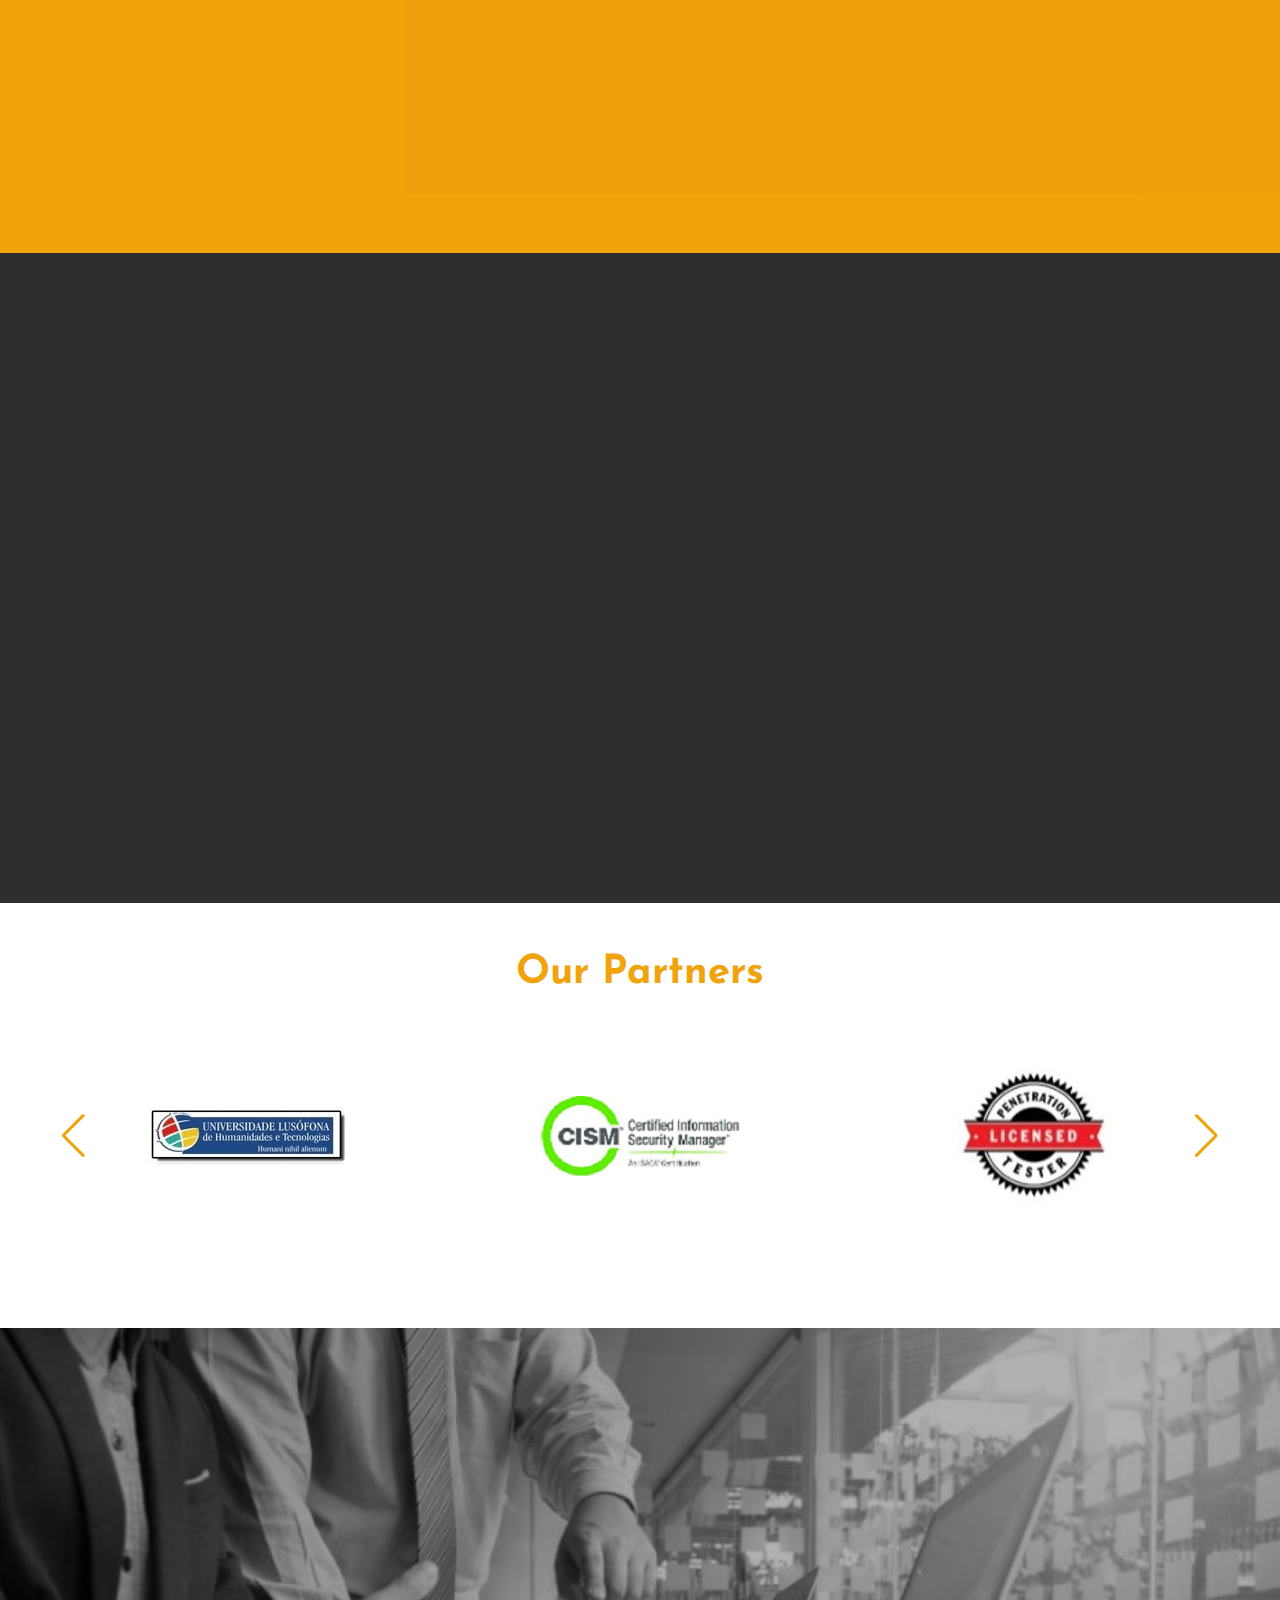
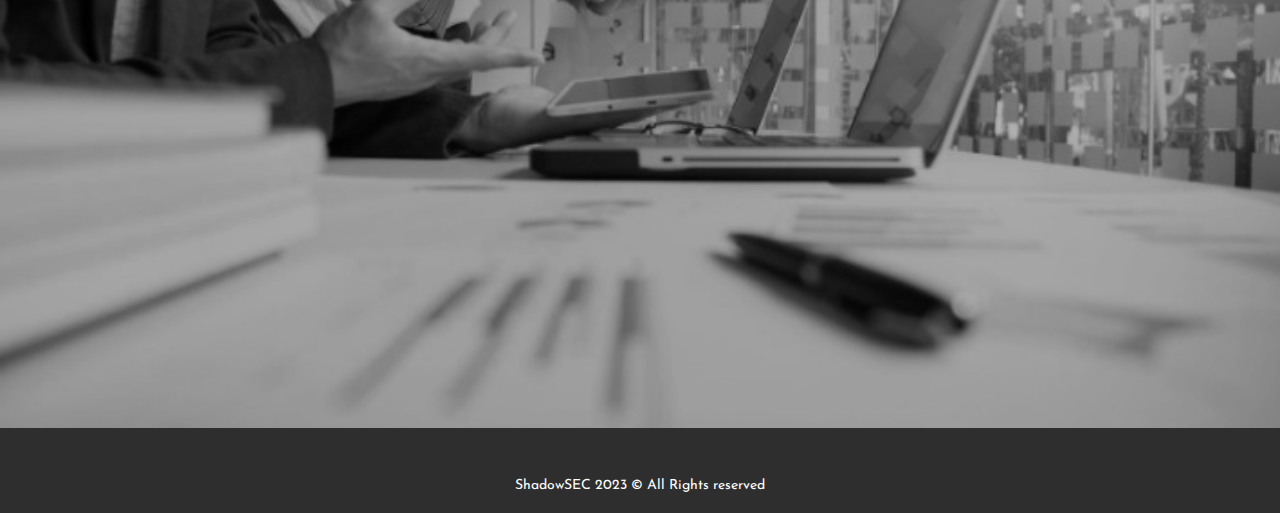
==== commit 62169390: "publications" ====
--- a/index.html
+++ b/index.html
@@ -11,6 +11,7 @@
     <link rel="shortcut icon" href="./assets/favicon.ico" type="image/x-icon">
     <link rel="stylesheet" href="https://unpkg.com/aos@next/dist/aos.css" />
     <link rel="stylesheet" href="https://cdn.jsdelivr.net/npm/swiper@10/swiper-bundle.min.css" />
+    
 </head>
 
 <body>
@@ -1155,38 +1156,112 @@
 
         <!-- SECTION SEVEN - PUBLICATIONS -->
         <section class="section-seven" id="publications">
-            <div class="sec-seven-content1">
-                <p data-aos="fade-right">​To provide a safe and enjoyable environment for all of our clients and
-                    work
-                    with our clients to achieve the results to services they request, while focusing their hair,
-                    nail,
-                    and skin health.</p>
-                <span data-aos="fade-right">Sample text. Click to Egestas egestas fringilla phasellus faucibus
-                    scelerisque eleifend donec pretium vulputate. Pharetra magna ac placerat vestibulum. Quam
-                    lacus
-                    suspendisse faucibus interdum posuere lorem. Egestas tellus rutrum tellus pellentesque eu
-                    tincidunt.
-                    Neque vitae tempus quam pellentesque nec.</span>
-                <a href="#" data-aos="fade-right">LEARN MORE</a>
-            </div>
-
+           
             <div class="sec-seven-content2">
-
-                <div class="sec-seven-quote-item" data-aos="fade-left">
-                    <img src="./assets/quote.svg" alt="quote">
-                    <p>Proin sed libero enim sed faucibus turpis. At imperdiet dui accumsan sit amet nulla
-                        facilisi
-                        morbi tempus. Ut sem nulla pharetra diam sit amet nisl. Enim nunc</p>
-                    <span>Celia Almeda</span>
-                </div>
-
-                <div class="sec-seven-quote-item" data-aos="fade-left">
-                    <img src="./assets/quote.svg" alt="quote">
-                    <p>Proin sed libero enim sed faucibus turpis. At imperdiet dui accumsan sit amet nulla
-                        facilisi
-                        morbi tempus. Ut sem nulla pharetra diam sit amet nisl. Enim nunc</p>
-                    <span>Frank Kinney</span>
-                </div>
+                <h2 class="pub-heading">Publications</h2>
+
+                <div class="swiper mySwiper4">
+
+                    <div class="swiper-wrapper swiper-wrapper4">
+
+                        <div class="swiper-slide swiper-slide4">
+                            <div class="sec-seven-quote-item" >
+                                <img src="./assets/quote.svg" alt="quote">
+                                <p>Patrick holds a BSc (Hons) degree and is an F.B.C.I. He has over 20
+                                    years‟ experience in the field of disaster management and business
+                                    continuity, and has been involved in operational responses to several
+                                    major incidents both within the UK and overseas.
+                                </p>
+                                <span>BCI eNewsletter</span>
+                            </div>
+                            <a href="./assets/1.pdf" class="pub-pdf" target="_blank">
+                                <img src="./assets/pdf.svg" alt="pdf">
+                                read more
+                            </a>
+                        </div>
+
+                        <div class="swiper-slide swiper-slide4">
+                            <div class="sec-seven-quote-item" >
+                                <img src="./assets/quote.svg" alt="quote">
+                                <p>Recent high profile cases have served to drive
+                                    home the value of effective data security. Patrick
+                                    Mcilwee considers some of the control measures
+                                    companies should implement
+                                </p>
+                                <span>Continuity Q3 2013</span>
+                            </div>
+                            <a href="./assets/2.pdf" class="pub-pdf" target="_blank">
+                                <img src="./assets/pdf.svg" alt="pdf">
+                                read more
+                            </a>
+
+                        </div>
+
+                        <div class="swiper-slide swiper-slide4">
+                            <div class="sec-seven-quote-item" >
+                                <img src="./assets/quote.svg" alt="quote">
+                                <p>Sites encouraging vulnerable youngsters to self harm or commit suicide are
+                                    a sinister threat to both individuals and wider society, says Patrick McIlwee,
+                                    who investigates some of the myths and realities of such websites, as well as
+                                    possible solutions
+                                </p>
+                                <span>CRISIS RESPONSE 2018</span>
+                            </div>
+                            <a href="./assets/3.pdf" class="pub-pdf" target="_blank">
+                                <img src="./assets/pdf.svg" alt="pdf">
+                                read more
+                            </a>
+
+                        </div>
+
+                        <div class="swiper-slide swiper-slide4">
+                            <div class="sec-seven-quote-item" >
+                                <img src="./assets/quote.svg" alt="quote">
+                                <p>Os problemas näo acontecem apenas aos outros. Patrick Mcilwee, guru na area
+                                    de BOM, defende que antecipar cenários de desastre e planear 0 que fazer
+                                    pode ajudar a ultrapassar situaçOes mais complicadas
+                                </p>
+                                <span>Semana Inlormatica 2012</span>
+                            </div>
+                            <a href="./assets/4.pdf" class="pub-pdf" target="_blank">
+                                <img src="./assets/pdf.svg" alt="pdf">
+                                read more
+                            </a>
+
+                        </div>
+
+                        <div class="swiper-slide swiper-slide4">
+                            <div class="sec-seven-quote-item" >
+                                <img src="./assets/quote.svg" alt="quote">
+                                <p>We have been seeing news of terror attacks in Nigeria on an
+                                    almost weekly basis for the last year or so, but what is the real
+                                    picture, especially for organisations wishing to operate in this
+                                    area? Patrick Mcilwee presents an analysis of the situation
+                                </p>
+                                <span>CRISIS RESPONSE </span>
+                            </div>
+                            <a href="./assets/5.pdf" class="pub-pdf" target="_blank">
+                                <img src="./assets/pdf.svg" alt="pdf">
+                                read more
+                            </a>
+                        </div>
+                        
+                        <div class="swiper-slide swiper-slide4">
+                            <div class="sec-seven-quote-item" >
+                                <img src="./assets/quote.svg" alt="quote">
+                                <p>"Chile no ha tenido que enfrentarse todavia a las grandes amenazas que vienen en cibercrimen" - El experto en ciberseguridad Patrick Mcilwee
+                                </p>
+                                <span> </span>
+                            </div>
+                            <a href="./assets/6.pdf" class="pub-pdf" target="_blank">
+                                <img src="./assets/pdf.svg" alt="pdf">
+                                read more
+                            </a>
+                        </div> 
+
+                    </div>
+                    <div class="swiper-pagination"></div>
+                </div>                          
 
             </div>
         </section>
@@ -1428,6 +1503,25 @@
                 }
             }
         });
+
+        var swiper4 = new Swiper(".mySwiper4", {
+      effect: "coverflow",
+      grabCursor: true,
+      centeredSlides: true,
+      slidesPerView: "auto",
+      coverflowEffect: {
+        rotate: 50,
+        stretch: 0,
+        depth: 100,
+        modifier: 1,
+        slideShadows: true,
+      },
+      pagination: {
+        el: ".swiper-pagination",
+      },
+    });
+
+       
     </script>
 </body>
 
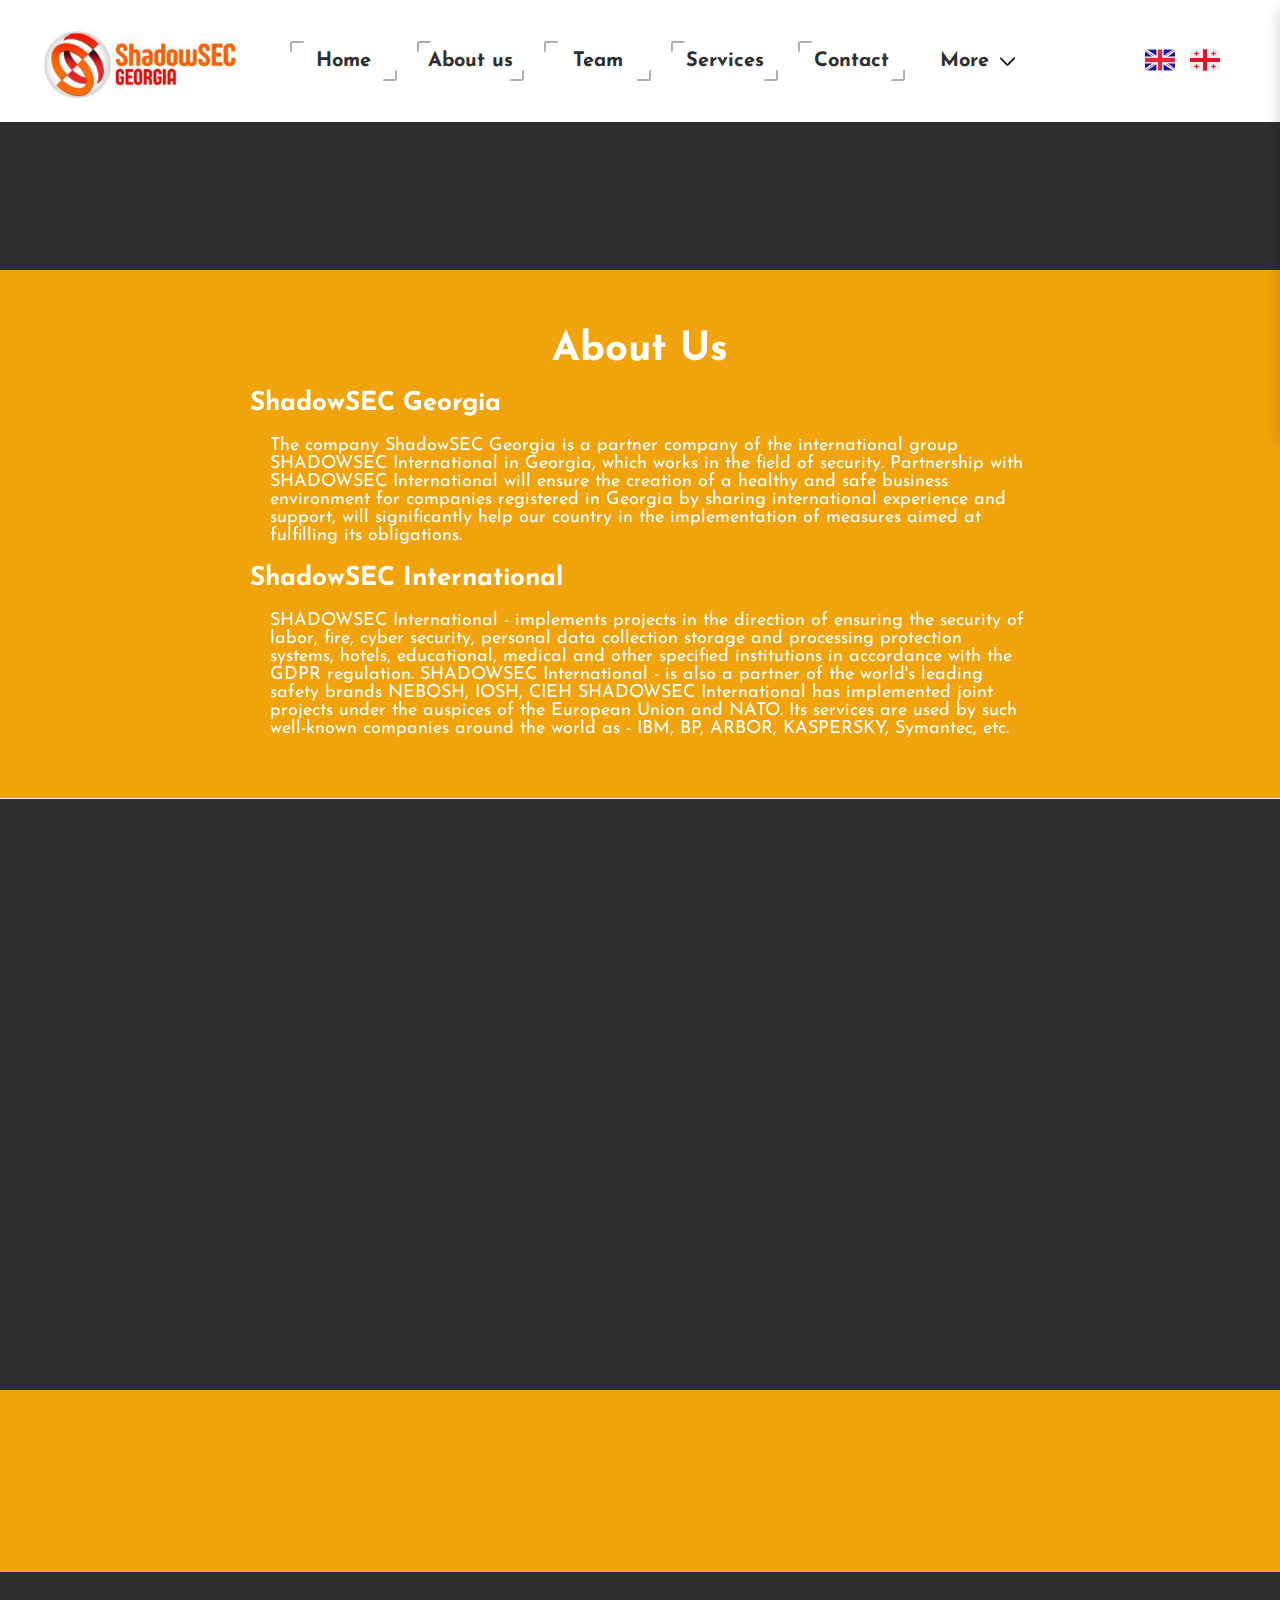
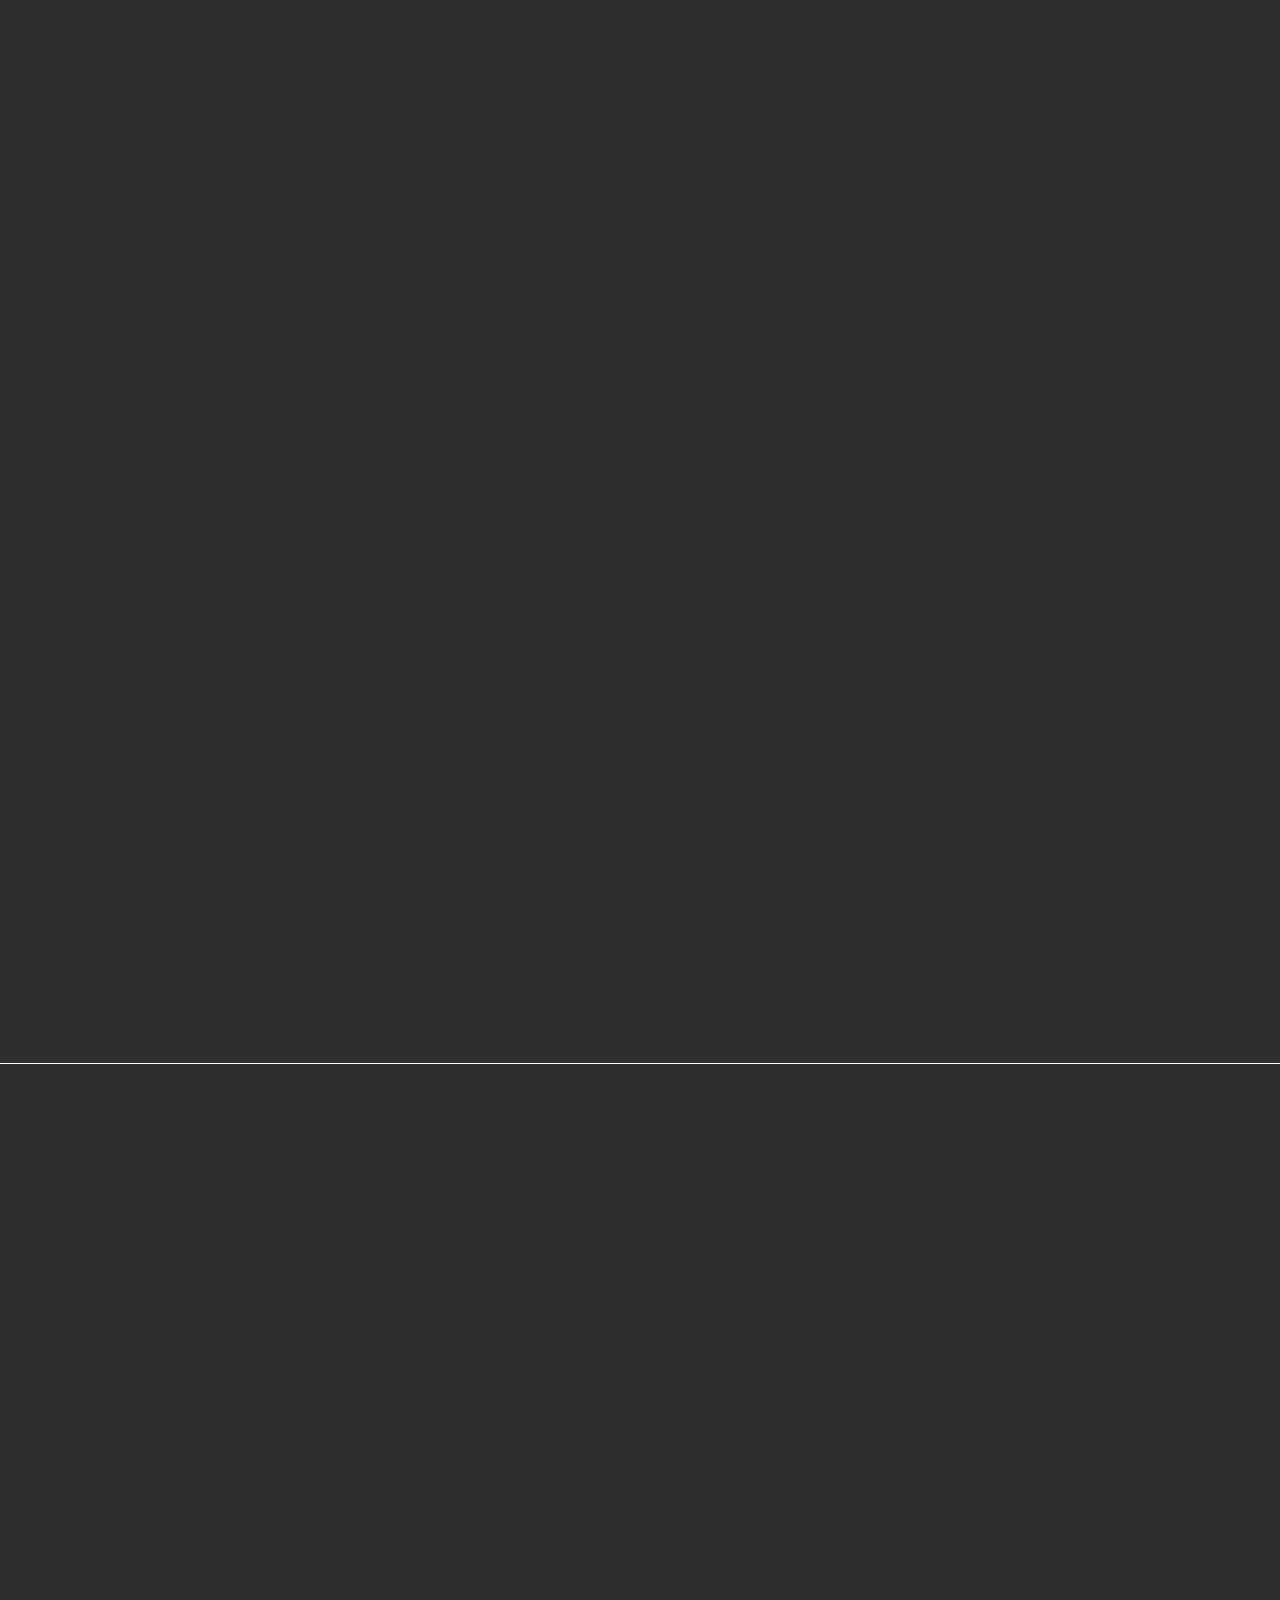
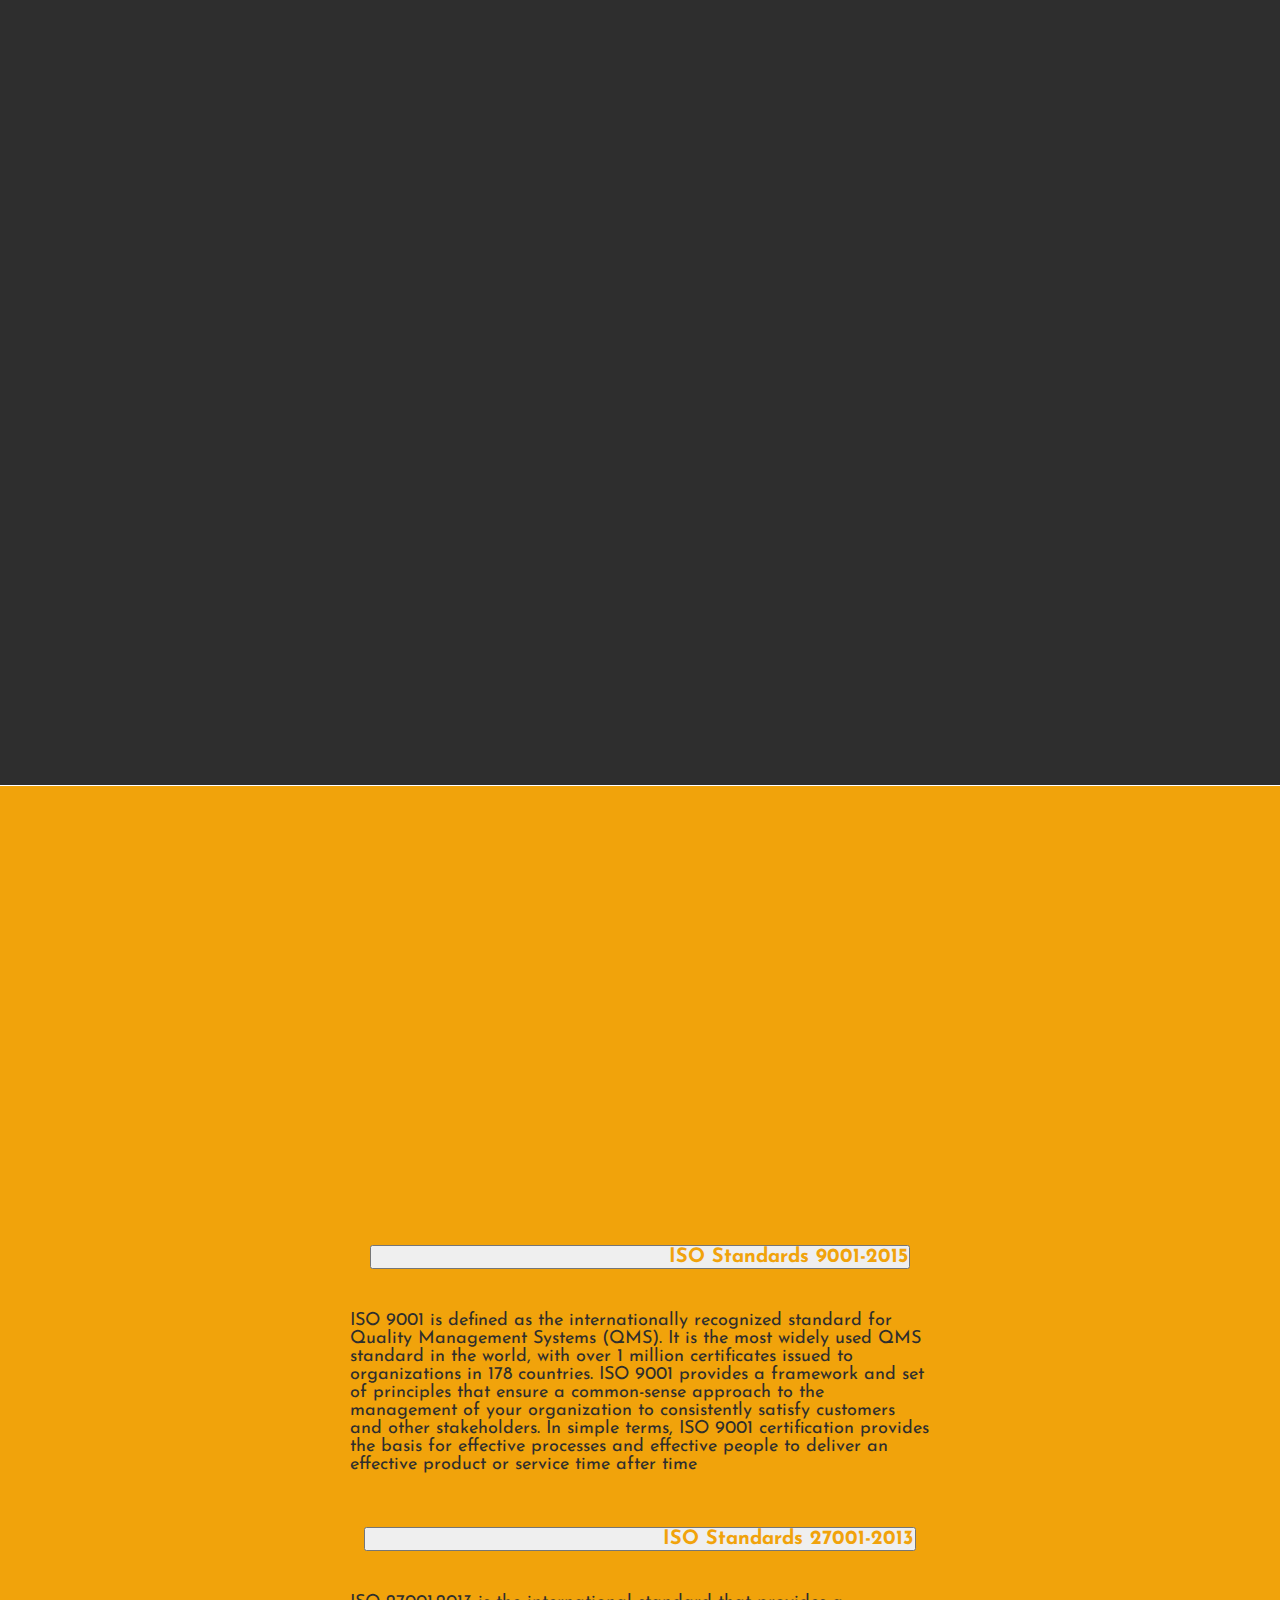
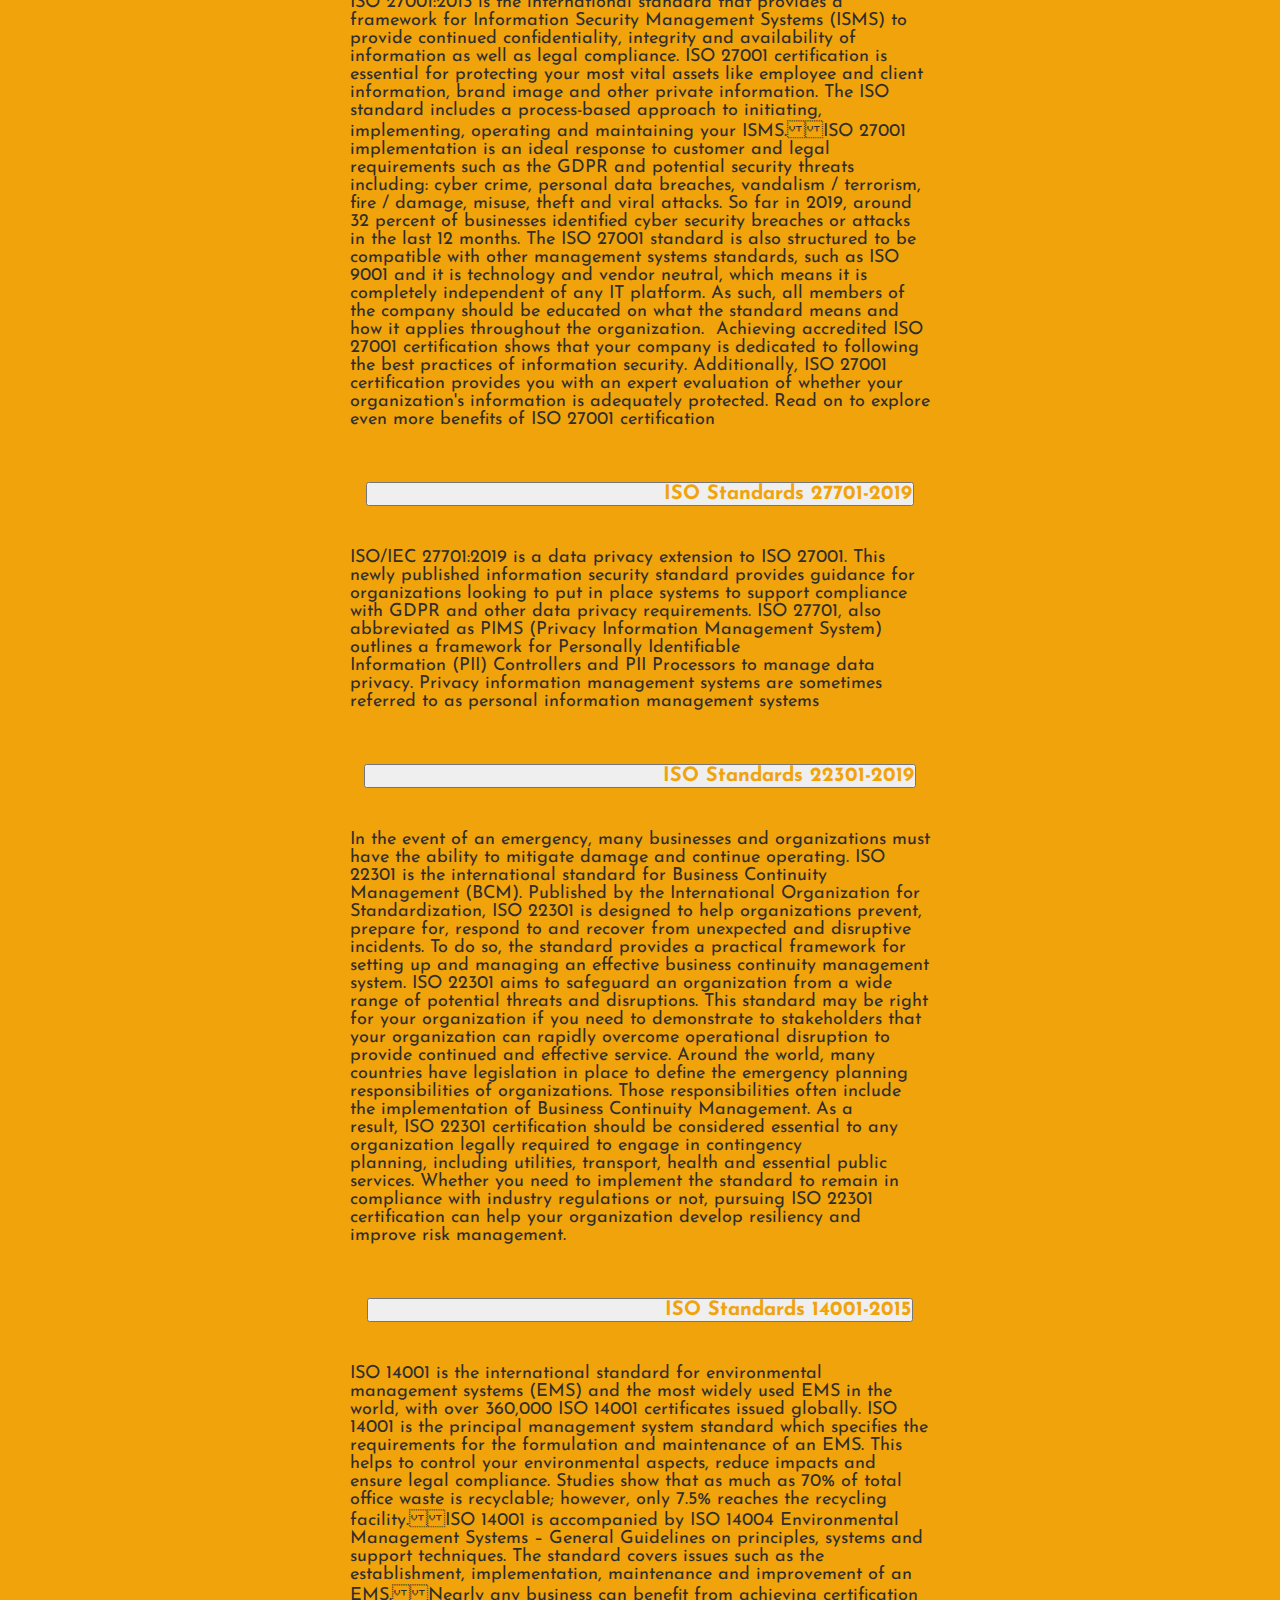
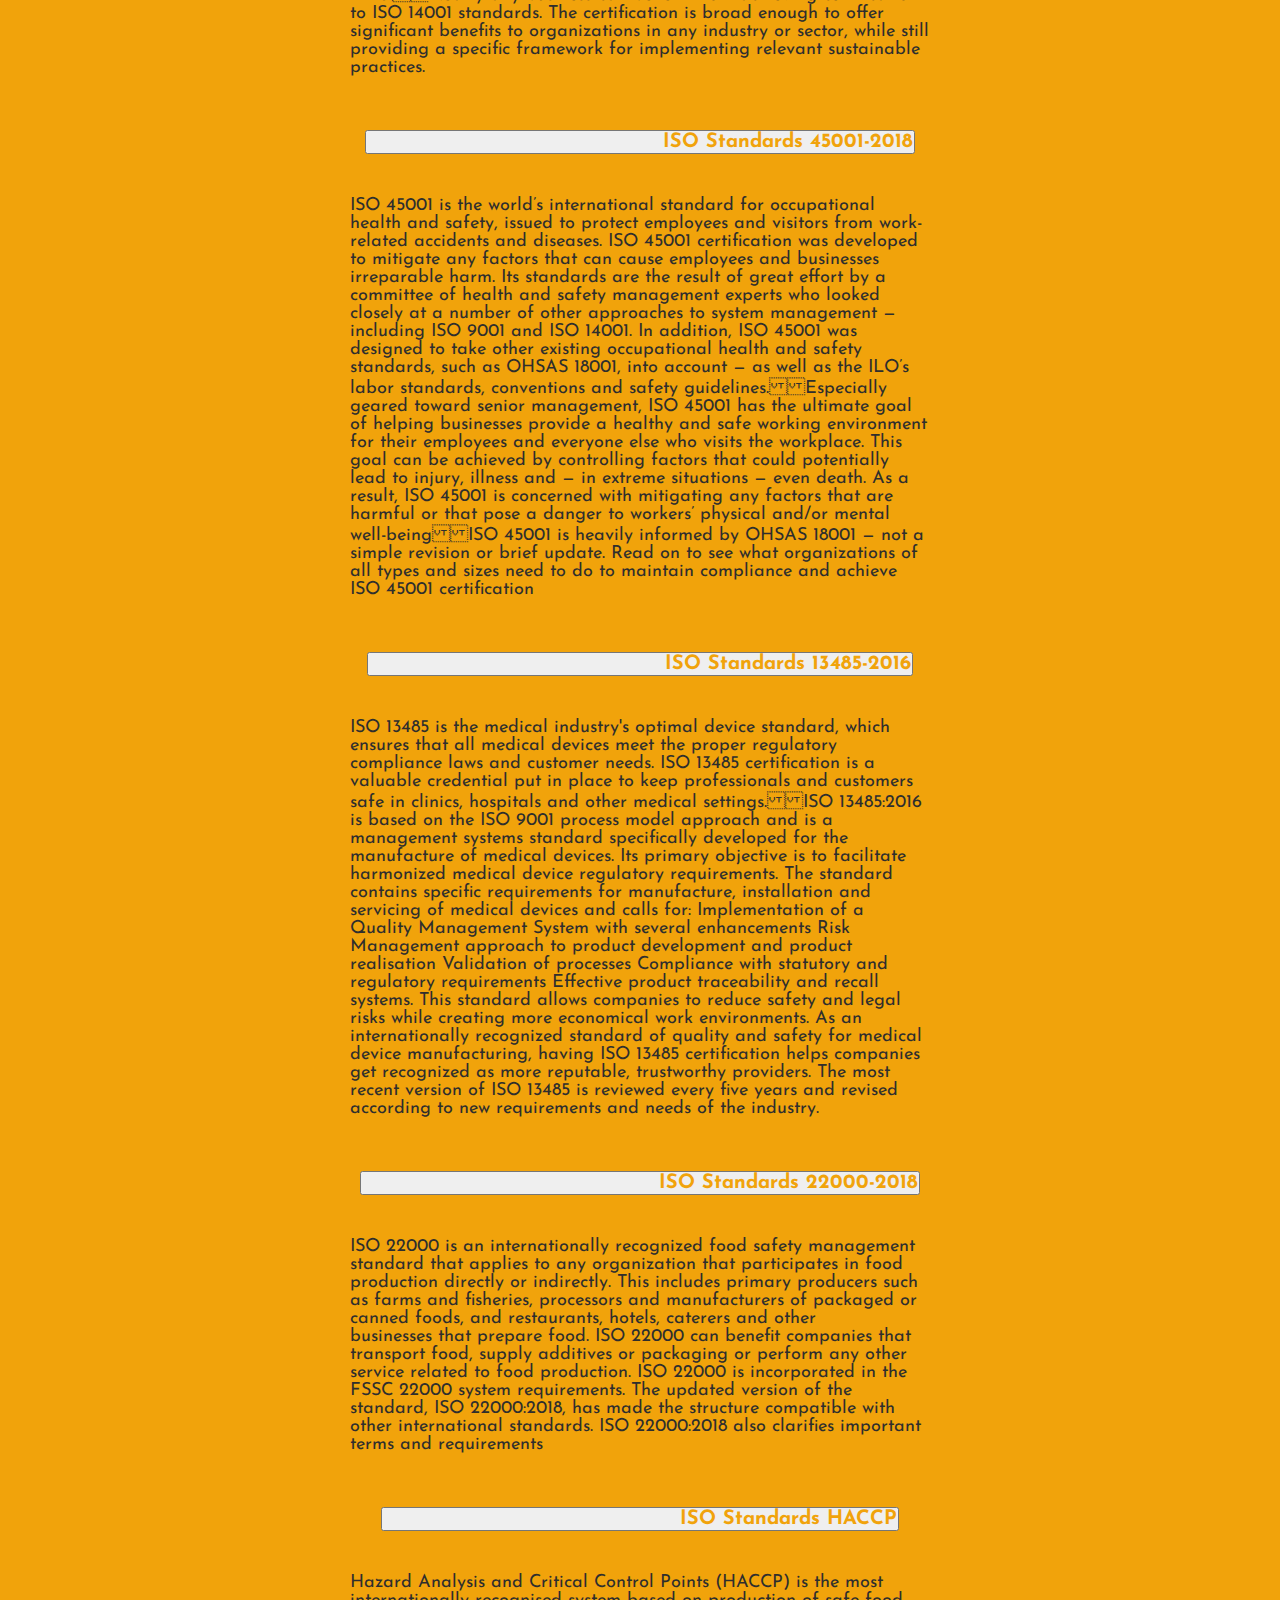
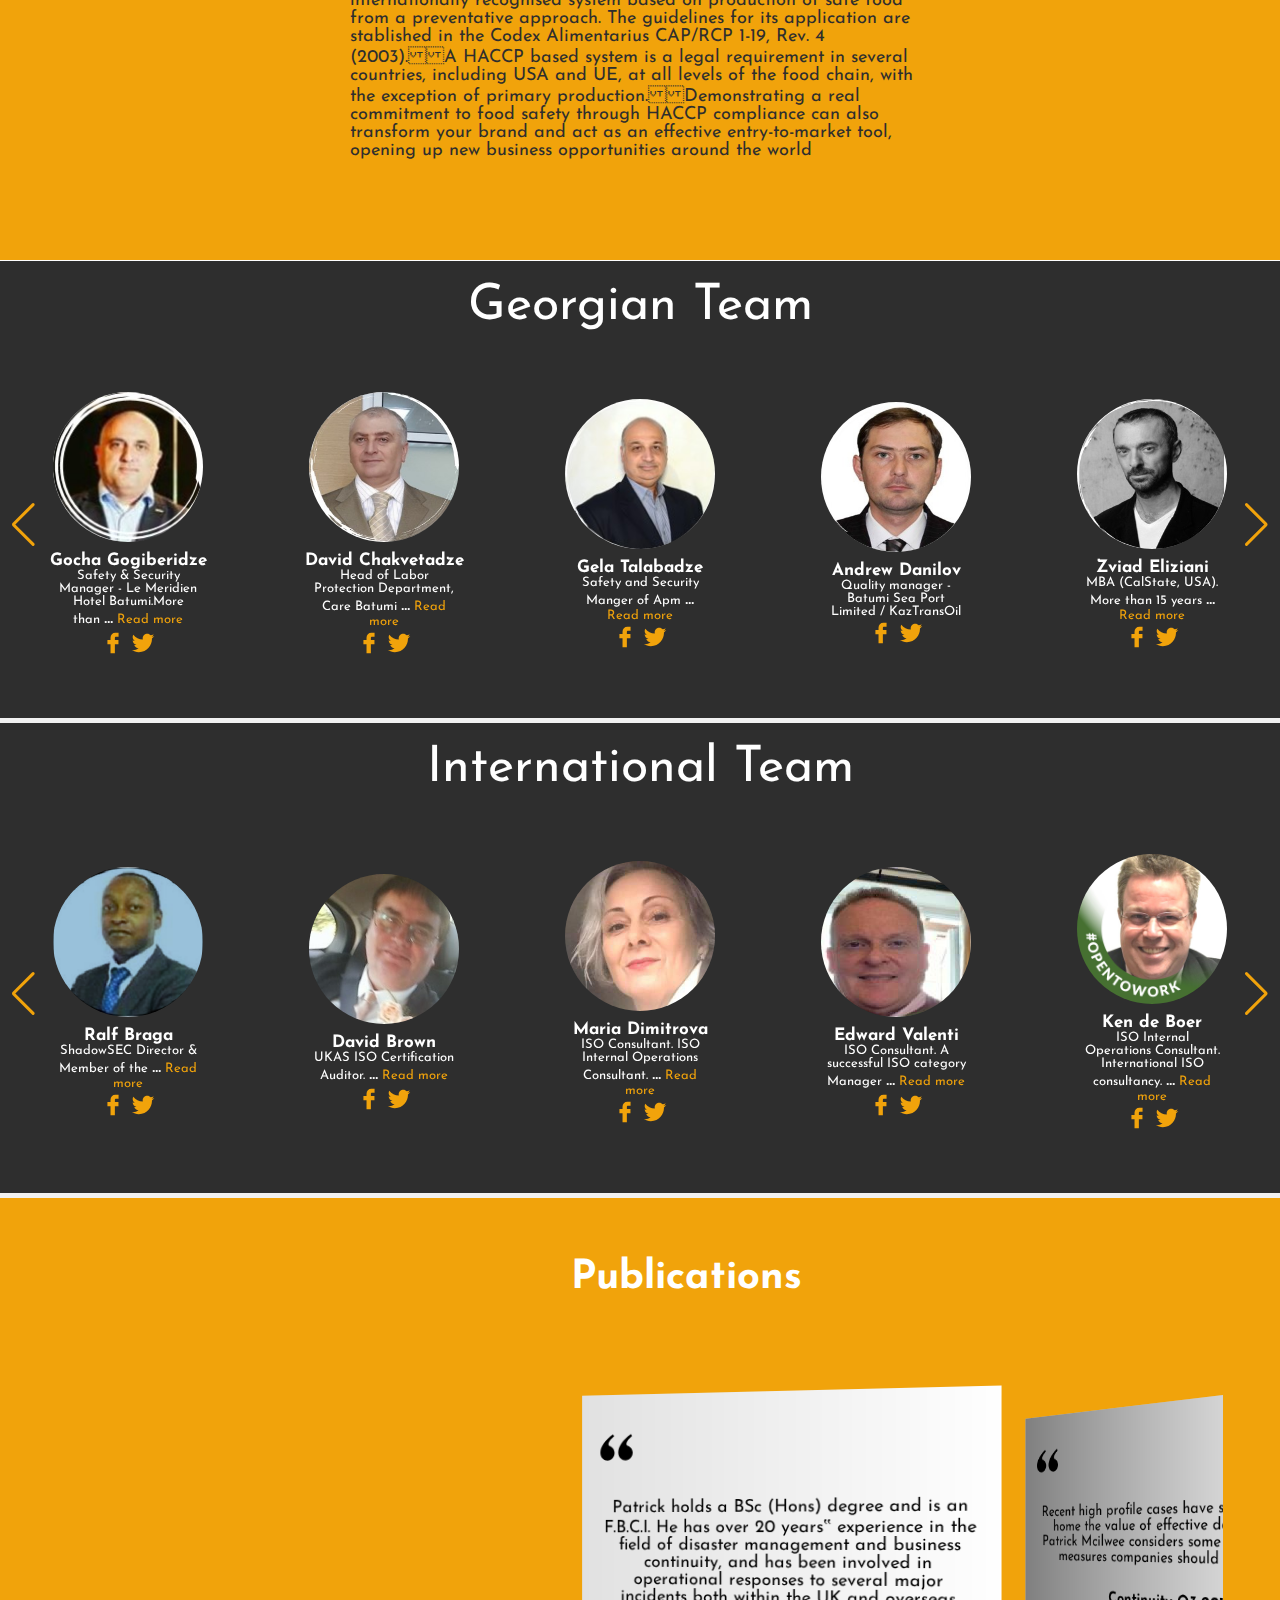
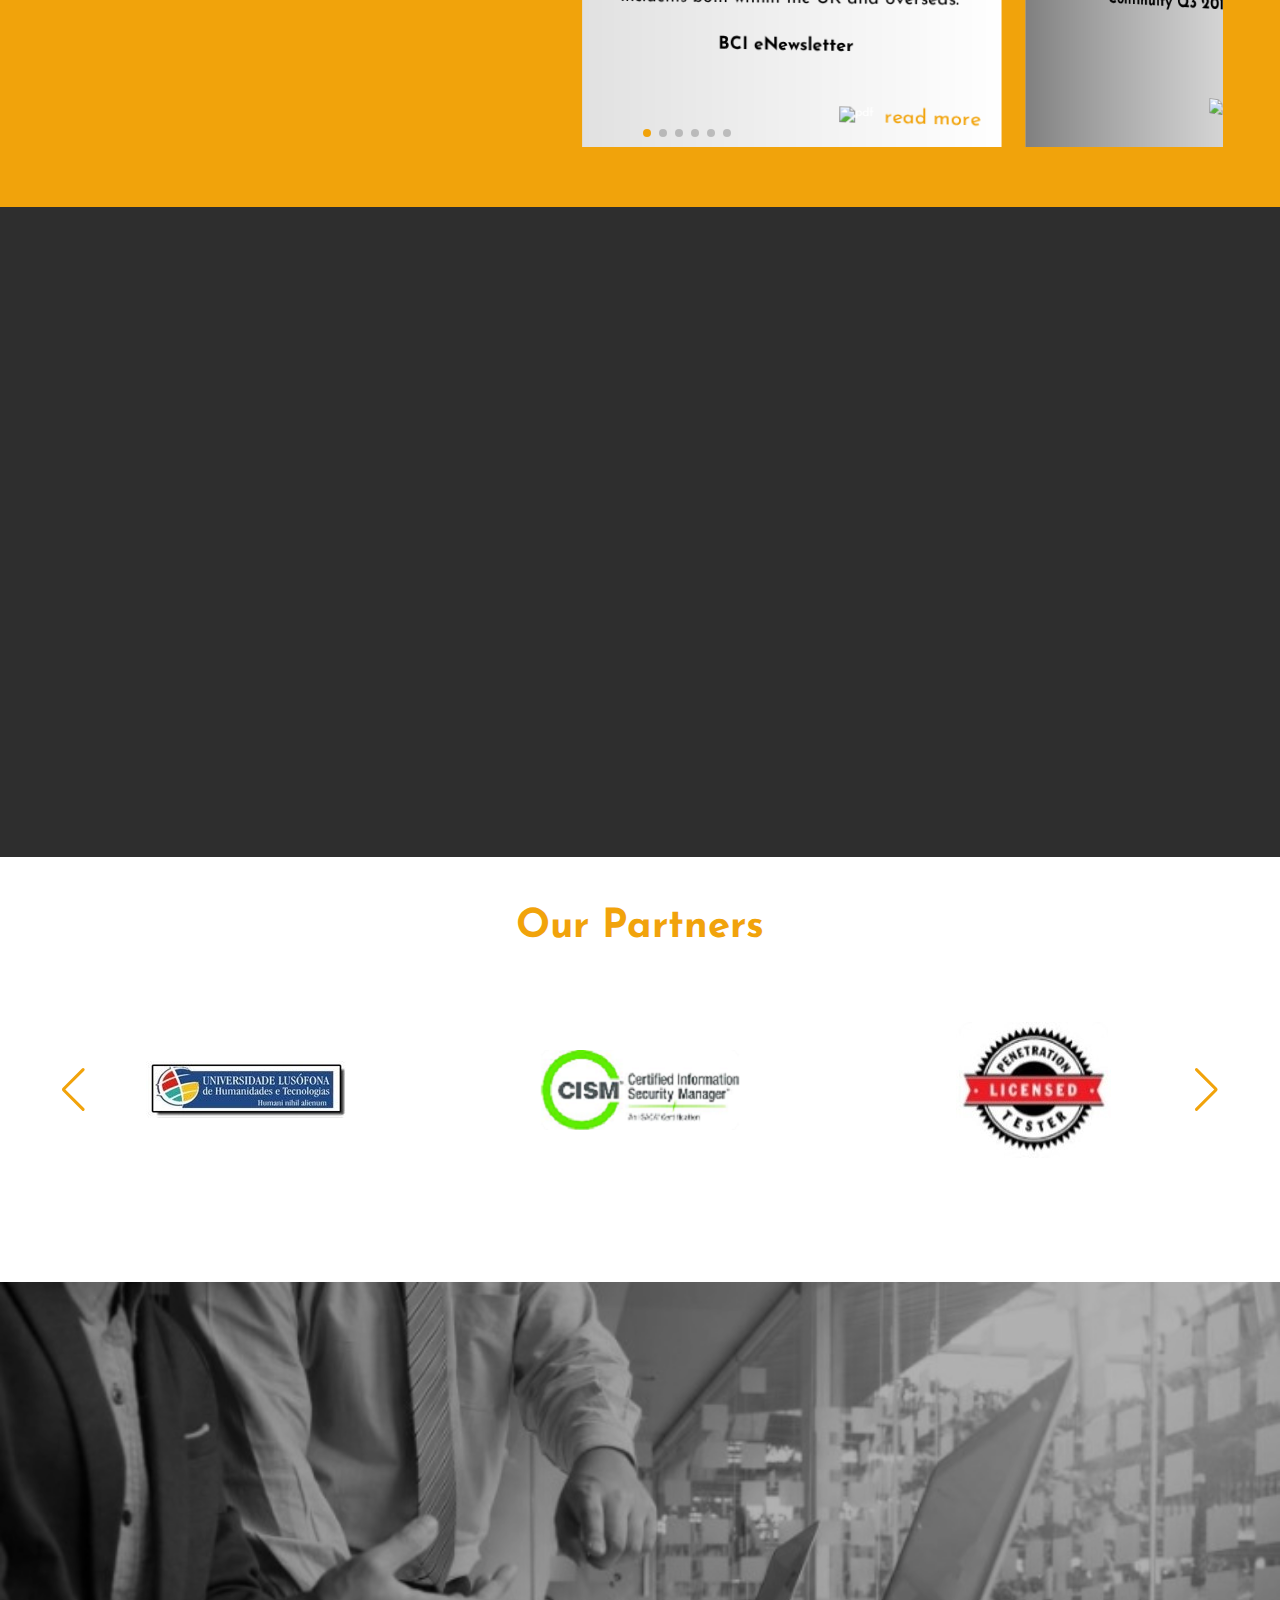
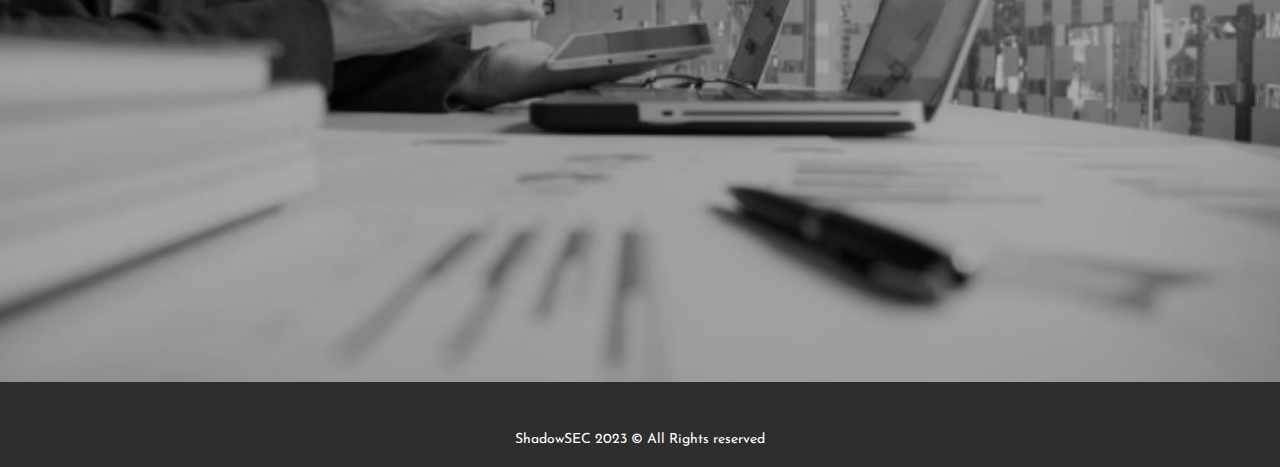
==== commit 0351aea2: "Merge pull request #14 from irakli85/tea" ====
--- a/index.html
+++ b/index.html
@@ -259,6 +259,7 @@
 
         <!-- SECTION THREE - SERVICES -->
         <section class="section-three" id="services">
+            <h2 data-aos="fade-right" style="text-align: center;">ShadowSEC Georgia Services</h2>
             <div class="sec-three-cards1">
                 <div class="sec-three-card-items" data-aos="flip-left">
                     <div class="sec-three-icon">
@@ -328,7 +329,7 @@
 
         <!-- SECTION FOUR - GALLERY -->
         <section class="section-four" id="gallery">
-
+            <h2 data-aos="fade-right" style="text-align: center;">Gallery</h2>
             <div class="videoteka">
                 <!-- <h2 data-aos='fade-up'>Videos</h2> -->
                 <div class="gallery-video" data-aos='fade-up'>
--- a/style.css
+++ b/style.css
@@ -571,6 +571,10 @@
     gap: 2rem;
     border-bottom: 1px solid white;
 }
+.section-three h2 {
+    font-size: 3rem;
+}
+
 
 .sec-three-cards1,
 .sec-three-cards2 {
@@ -618,9 +622,12 @@
     display: flex;
     flex-direction: column;
     align-items: center;
-    gap: 2rem;
+    /* gap: 2rem; */
     flex-wrap: wrap;
     border-bottom: 1px solid white;
+}
+.section-four h2 {
+    font-size: 3rem;
 }
 
 .sec-four-content1,
@@ -693,7 +700,7 @@
 
 
 .section-five {
-    padding: 6rem 40rem;
+    padding: 6rem 25rem;
     border-bottom: 1px solid white;
     background-color: var(--orange);
     background-repeat: no-repeat;
@@ -713,7 +720,6 @@
     margin-top: 2rem;
 }
 
-
 .accordion {
     margin-top: 3rem;
 }
@@ -731,7 +737,7 @@
     font-size: 2rem;
     color: var(--orange) !important;
     font-weight: 900;
-    padding-left: 30%;
+    padding-left: 38%;
 }
 
 .accordion-body {
@@ -742,6 +748,7 @@
 
 .section-five h2 {
     font-size: 4rem;
+    text-align: center;
 }
 
 /* SECTION SIX */
@@ -916,8 +923,7 @@
 }
 
 .sec-seven-quote-item {
-    width: 50rem;
-    height: 25rem;
+    width: 100%;
     background-color: white;
     padding: 3rem 2rem;
 }
@@ -935,6 +941,40 @@
     font-size: 1.8rem;
     font-weight: 700;
 }
+
+.mySwiper4{
+    width: 100%;
+    padding-top: 5rem;
+    padding-bottom: 5rem;
+    display: block !important;
+}
+
+.swiper-wrapper4{
+    width: 40% !important;   
+}
+
+.pub-pdf{
+    position: absolute;
+    font-size: 2rem;
+    color: var(--orange);
+    /* bottom: 0; */
+    right: 2rem;
+    top: 32rem;
+    display: flex;
+    gap: 1rem;
+    z-index: 999;
+}
+
+.pub-heading{
+    font-size: 4rem;
+    text-align: center;
+}
+
+.swiper-pagination-bullet-active {
+    background-color: var(--orange) !important;
+}
+
+
 
 /* SECTION EIGHT */
 
@@ -1369,4 +1409,9 @@
         border-radius: 2rem;
         object-fit: fill;
     }
+
+    .section-seven {
+        display: none;
+    }
+
 }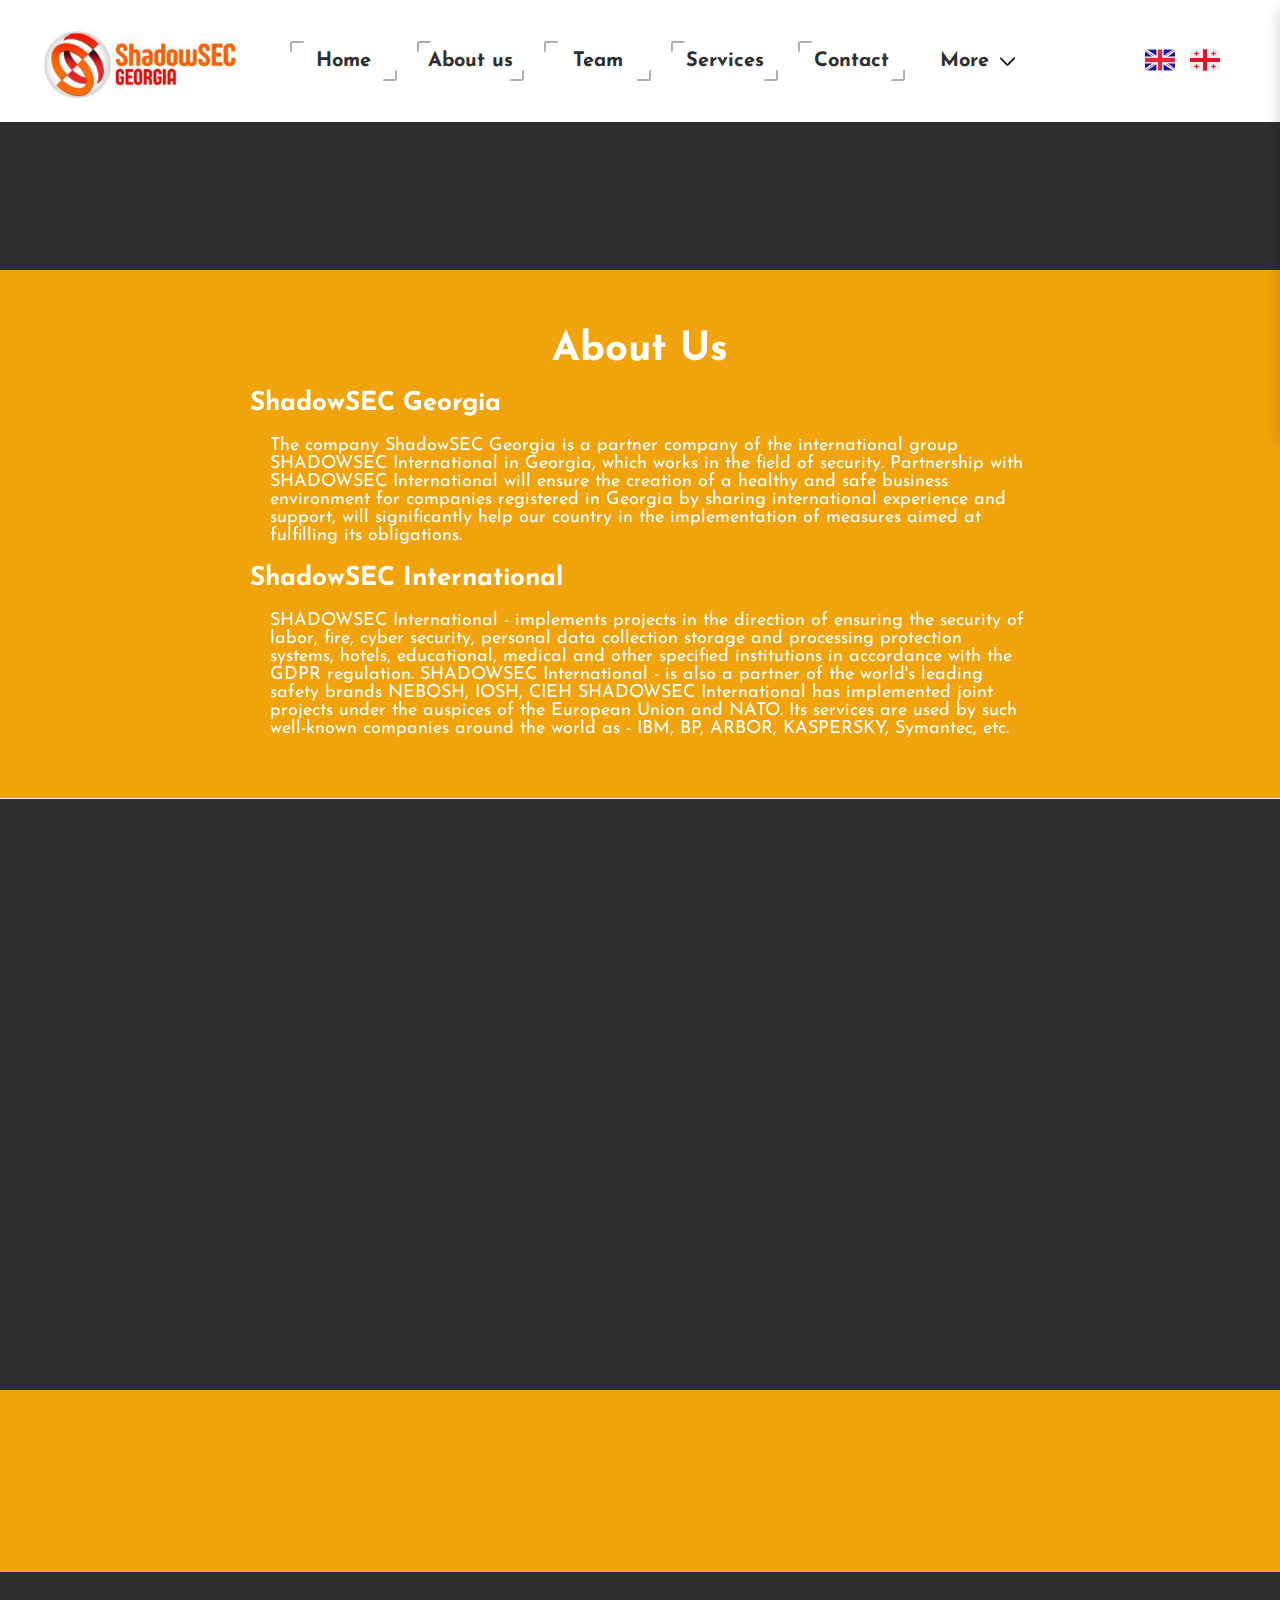
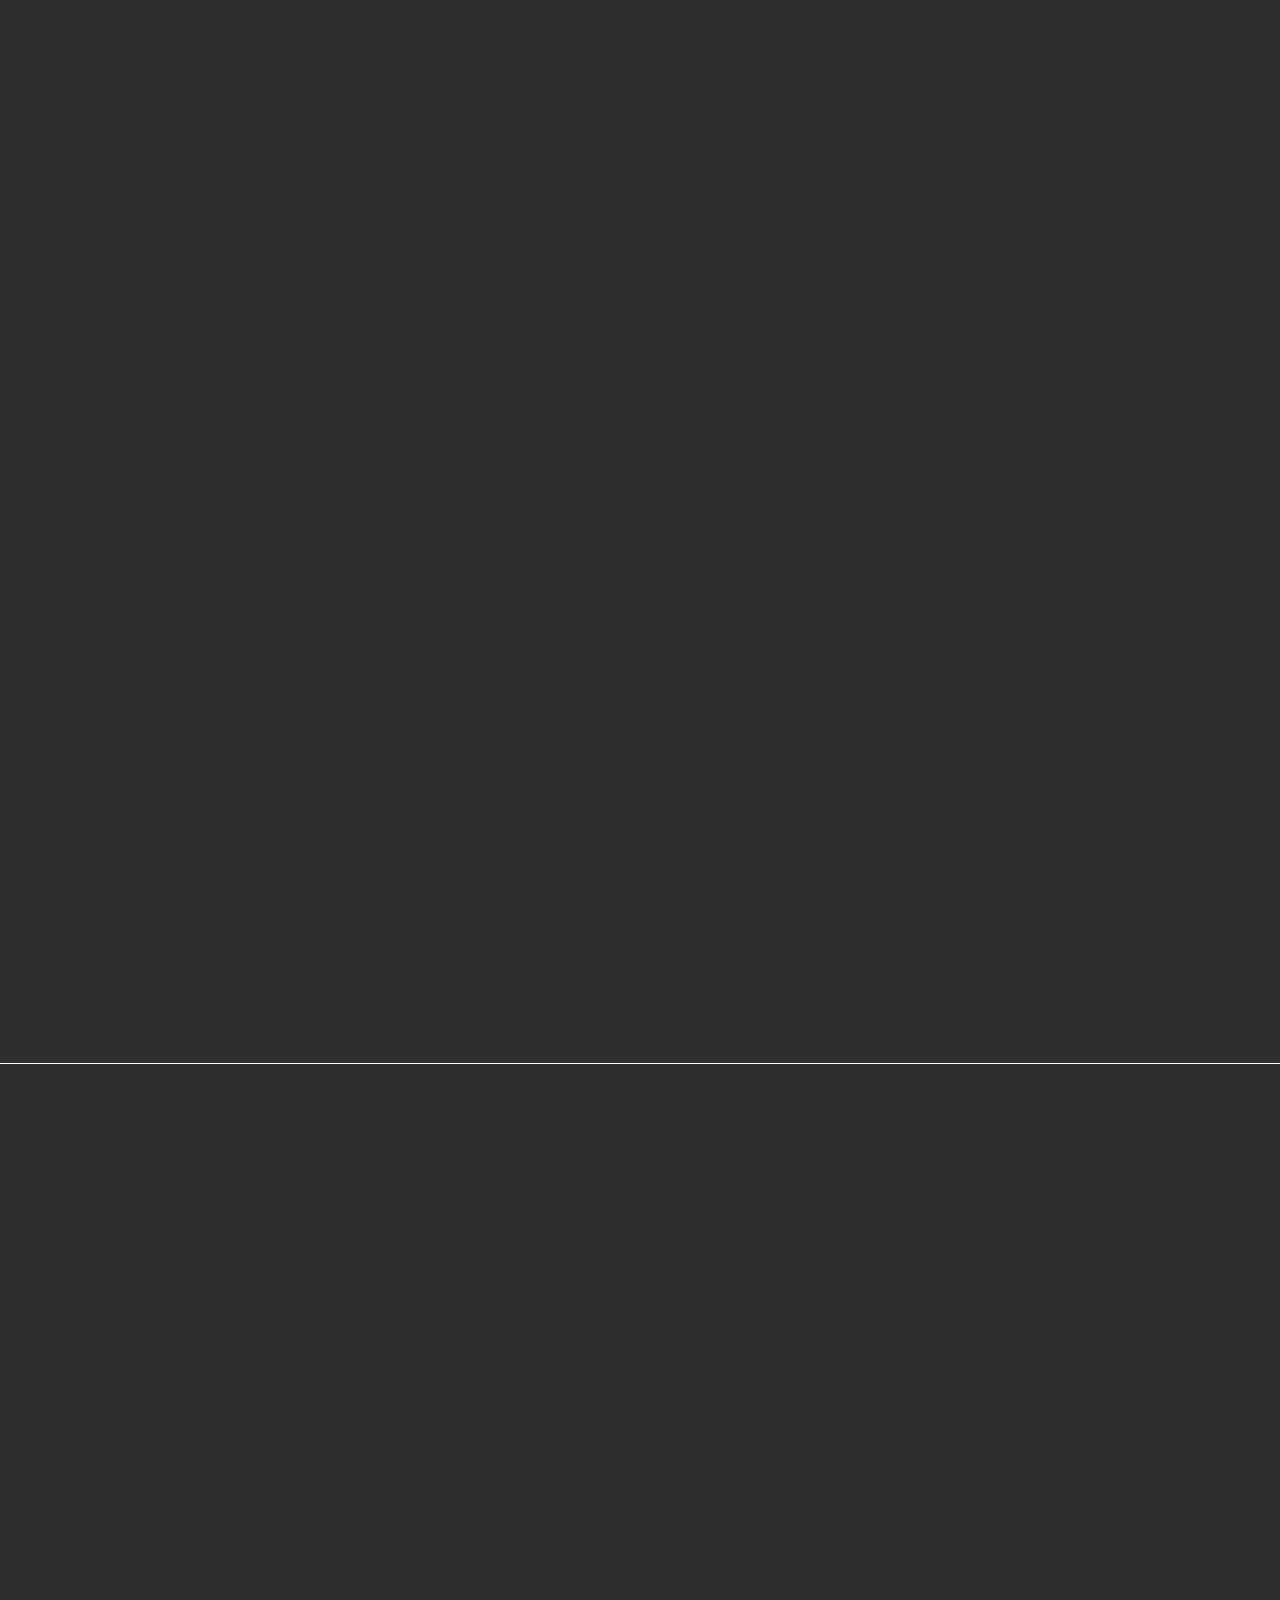
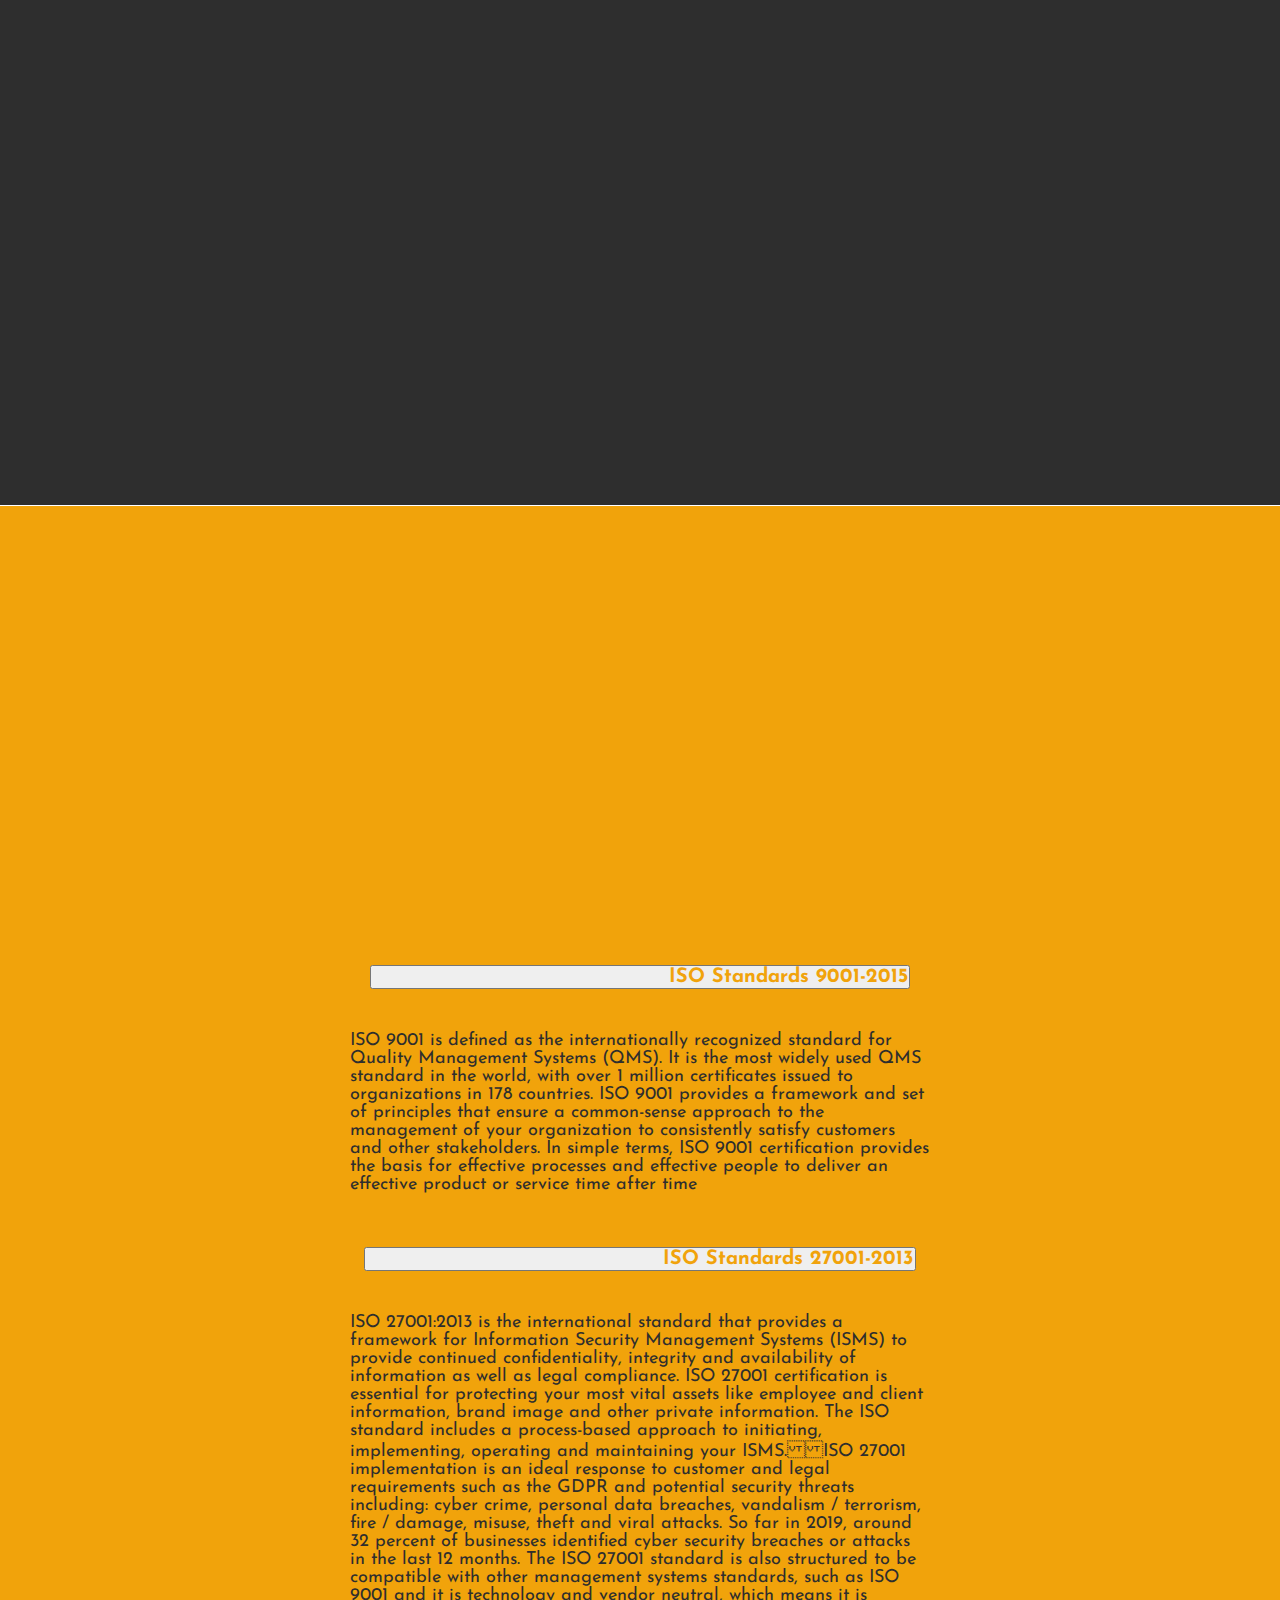
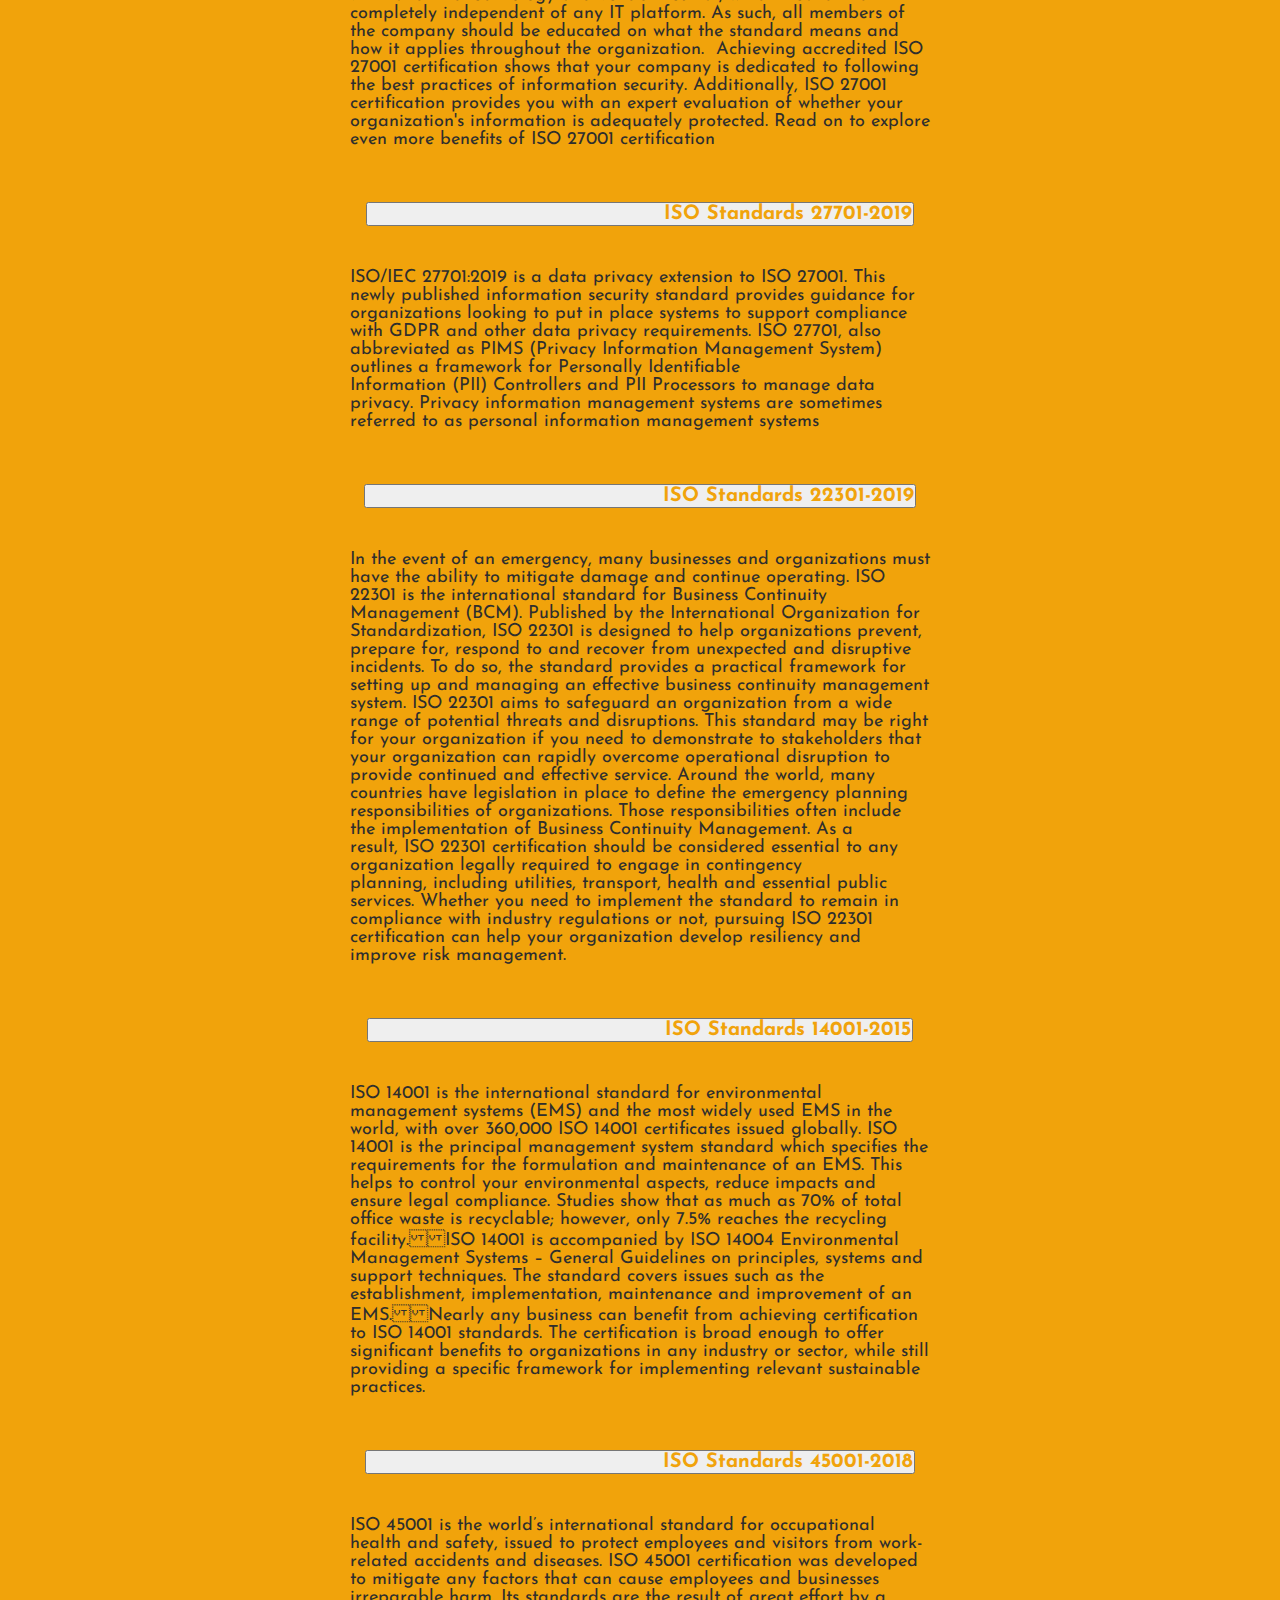
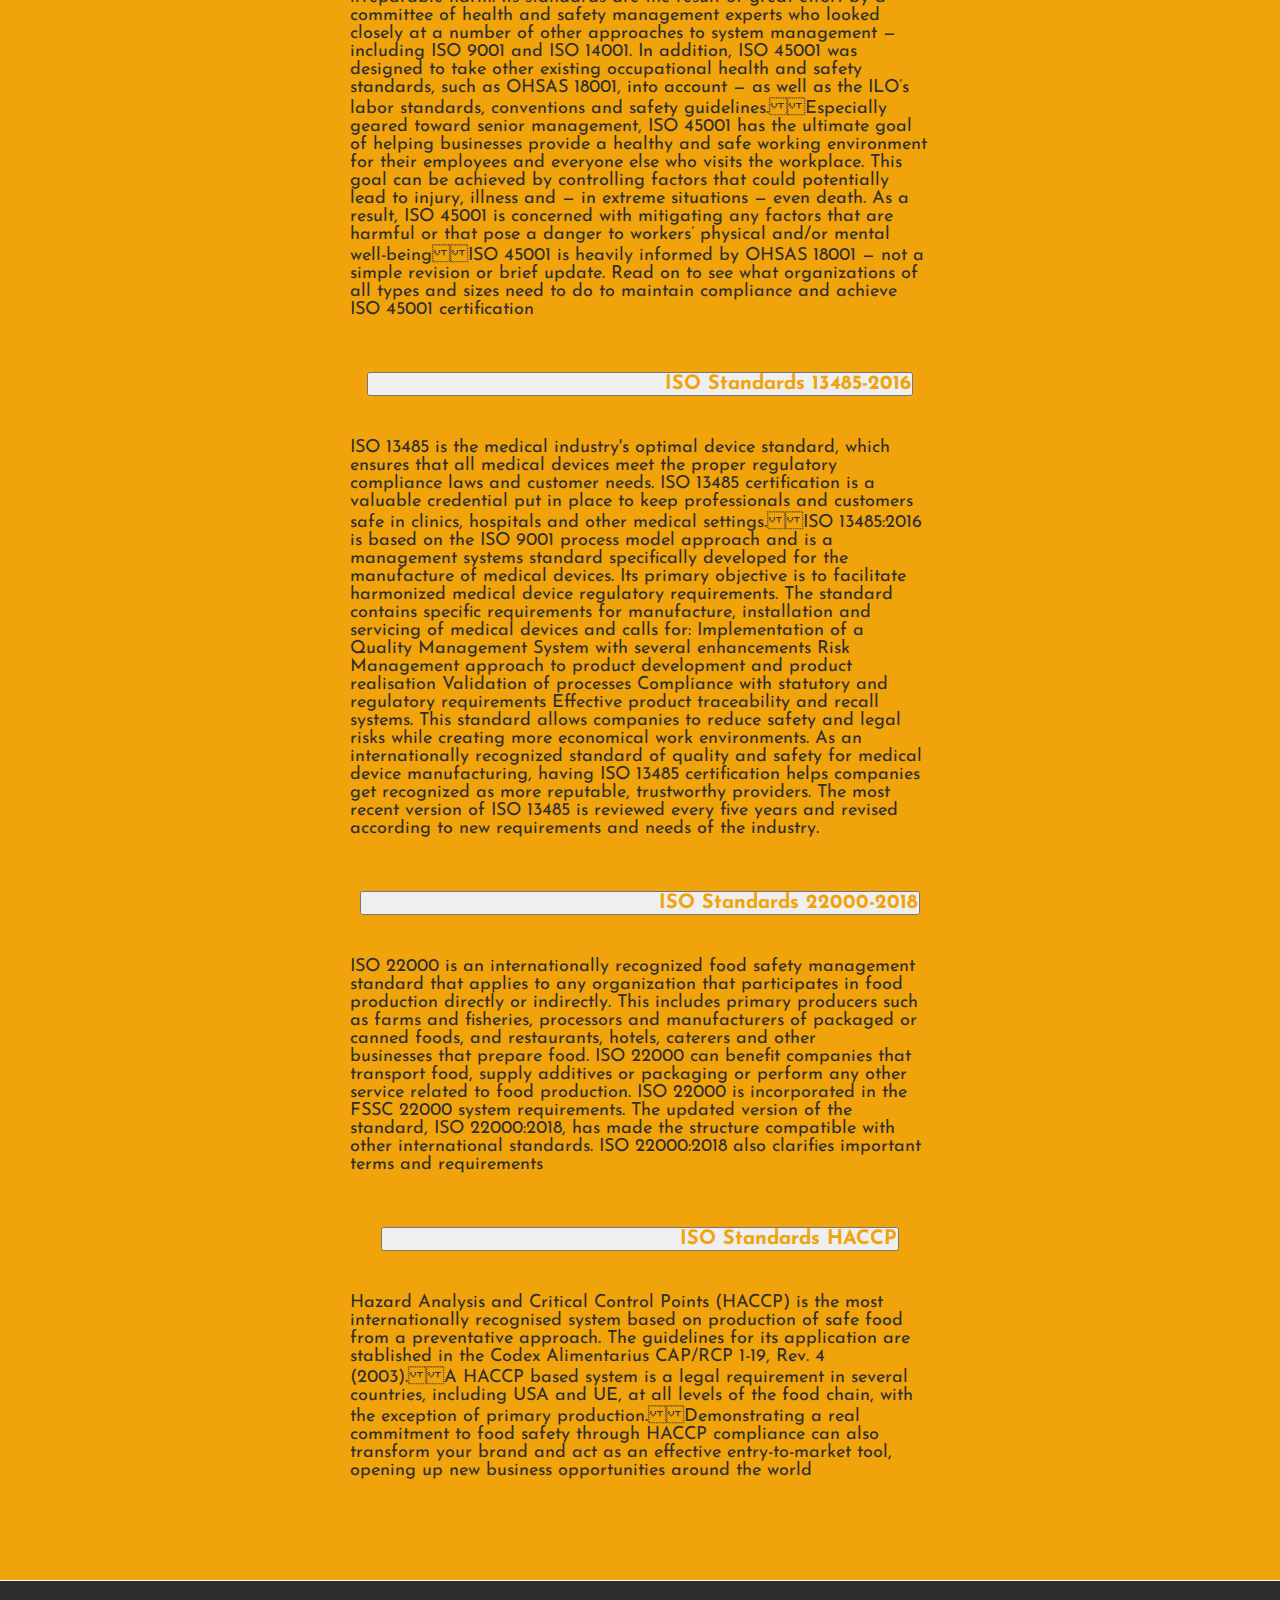
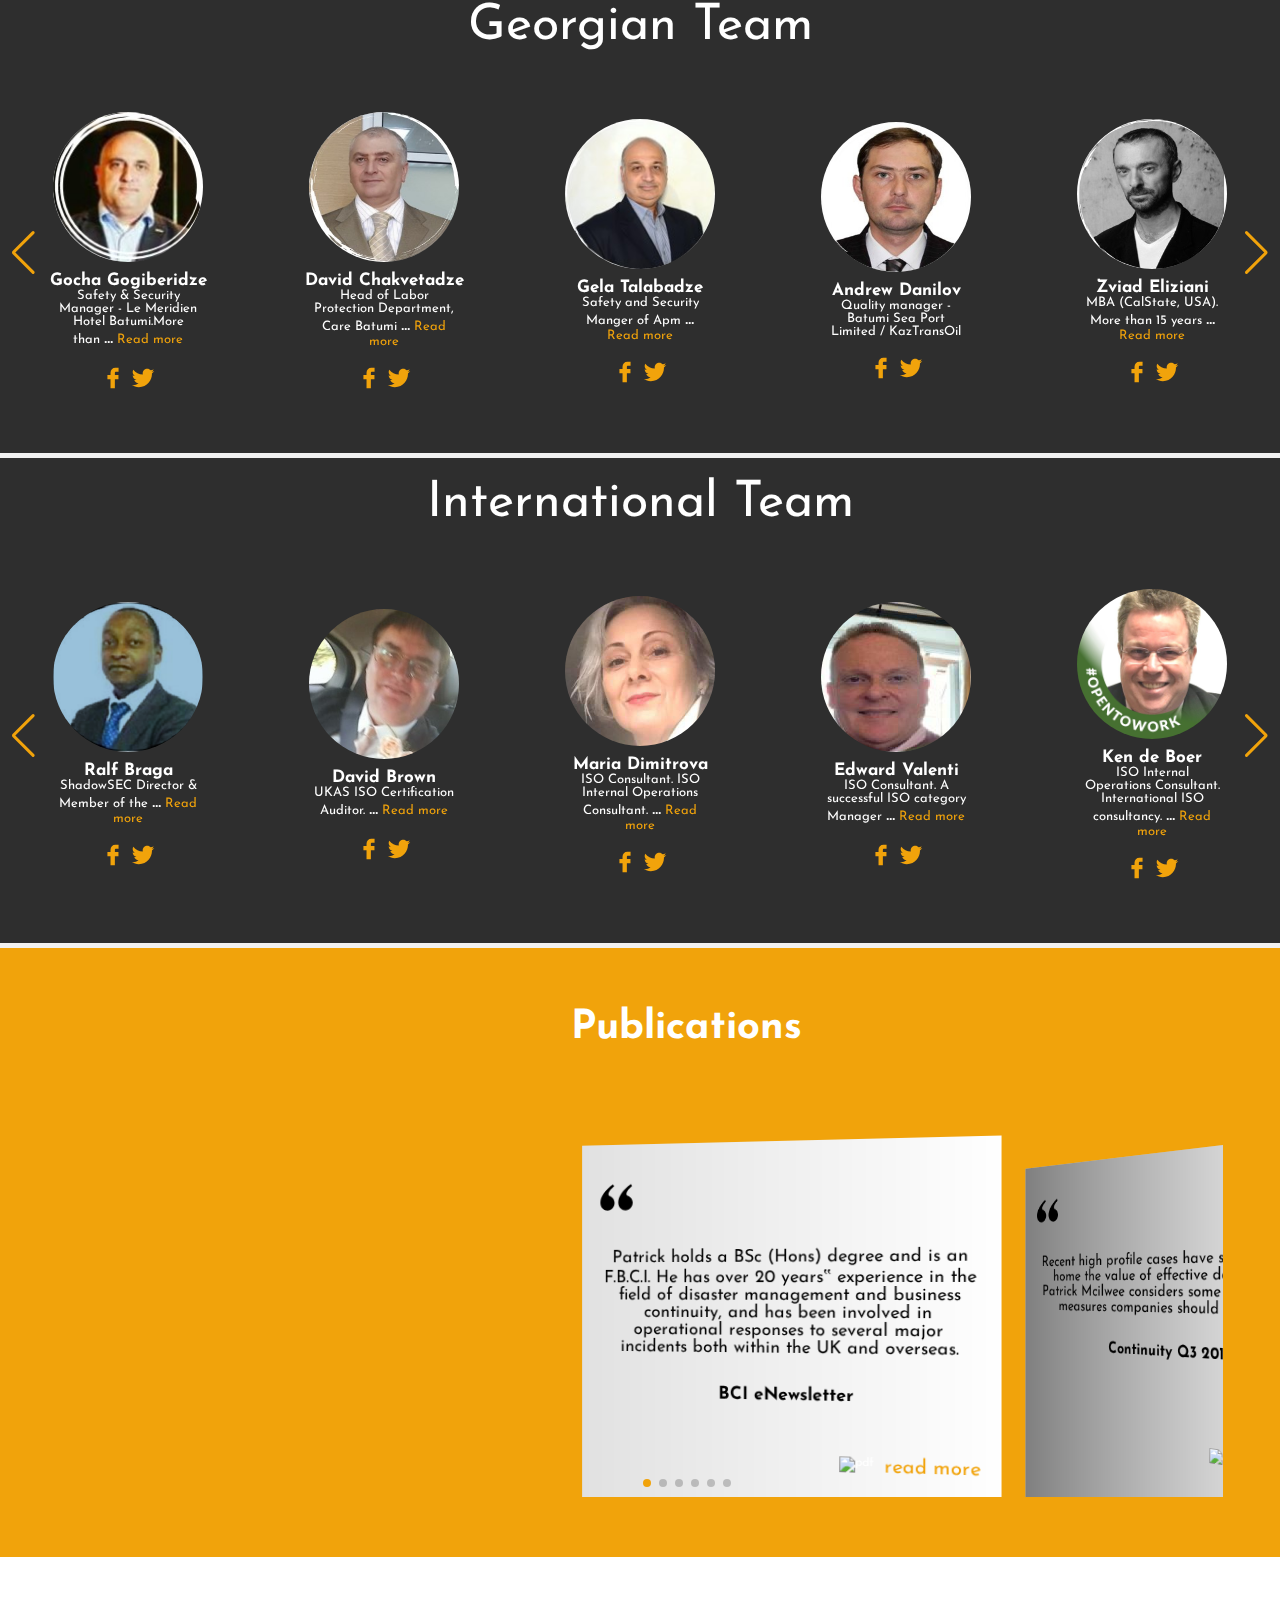
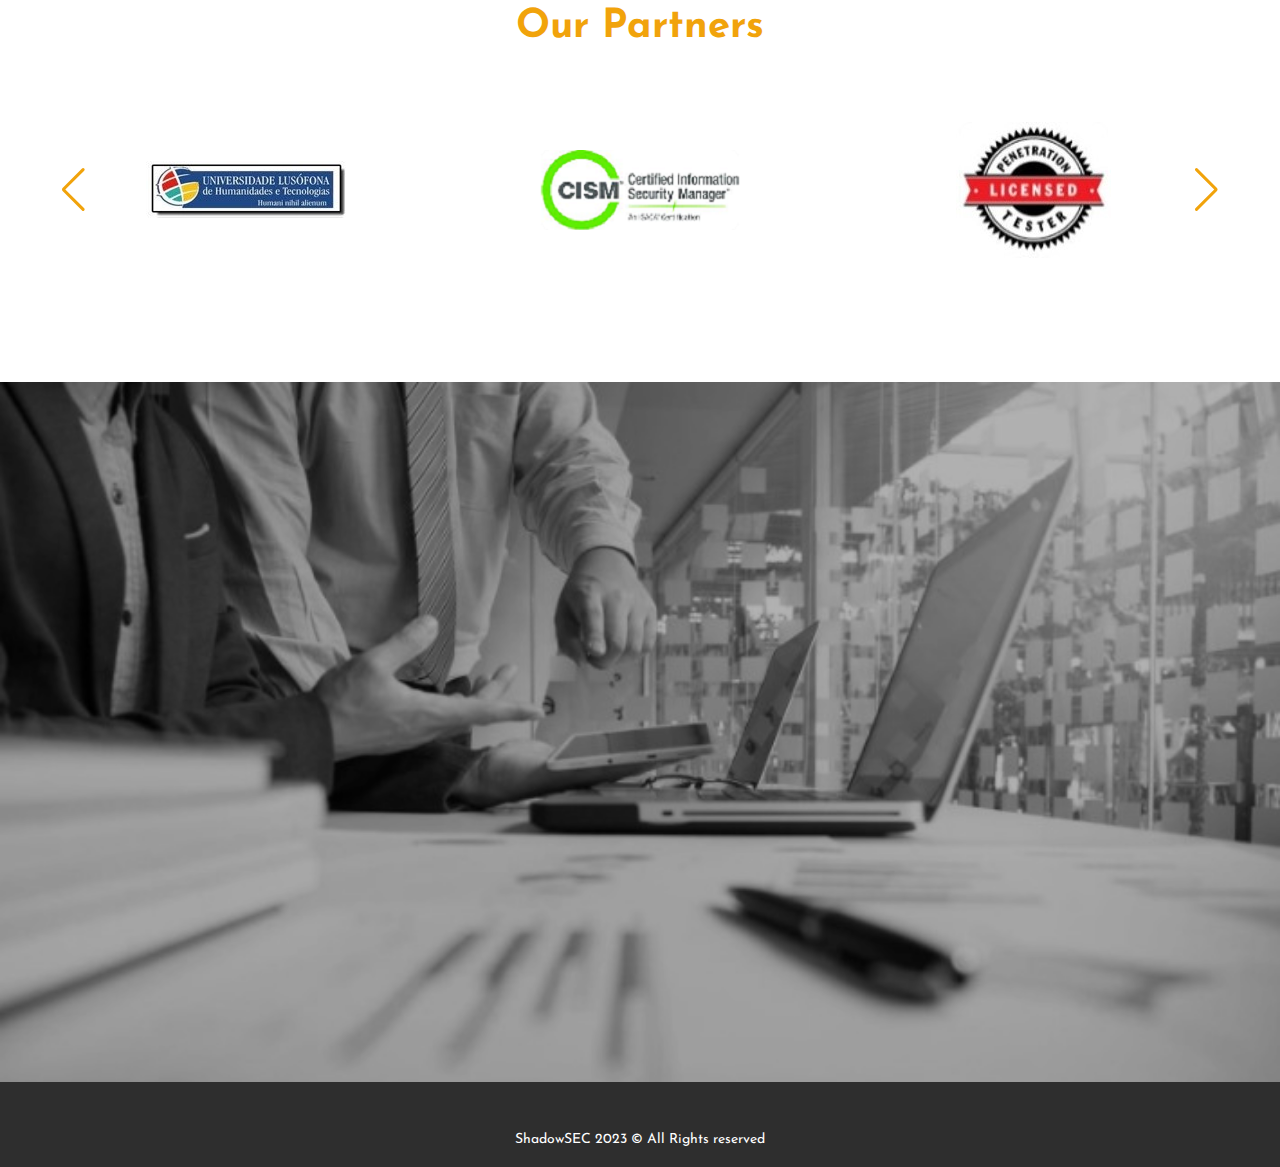
==== commit 26b6fd92: "some changes" ====
--- a/index.html
+++ b/index.html
@@ -251,7 +251,7 @@
         <!-- SECTION TWO - PHONE -->
         <section class="section-two">
             <div class="sec-two-content">
-                <p data-aos="fade-right">​​We advise leaders on strategy, marketing, organization and IT</p>
+                <p data-aos="fade-right">​​We advise leaders on security of labor, fire, cyber security</p>
                 <div data-aos="fade-right">+12-345-678-89089</div>
             </div>
         </section>
@@ -333,10 +333,10 @@
             <div class="videoteka">
                 <!-- <h2 data-aos='fade-up'>Videos</h2> -->
                 <div class="gallery-video" data-aos='fade-up'>
-                    <video className='video1' src='./assets/video1.mp4' poster='./assets/poster.png' controls></video>
-                    <video className='video2' src='./assets/video2.mp4' poster='./assets/poster.png' controls></video>
-                    <video className='video3' src='./assets/video1.mp4' poster='./assets/poster.png' controls></video>
-                    <video className='video4' src='./assets/video2.mp4' poster='./assets/poster.png' controls></video>
+                    <video class='video1' src='./assets/video1.mp4' poster='./assets/poster.png' controls></video>
+                    <video class='video2' src='./assets/video2.mp4' poster='./assets/poster.png' controls></video>
+                    <video class='video3' src='./assets/video1.mp4' poster='./assets/poster.png' controls></video>
+                    <!-- <video class='video4' src='./assets/video2.mp4' poster='./assets/poster.png' controls></video> -->
                 </div>
             </div>
 
@@ -1269,7 +1269,7 @@
         <!-- END OF SECTION SEVEN -->
 
         <!-- SECTION EIGHT -->
-        <section class="section-eight">
+        <!-- <section class="section-eight">
             <div class="sec-eight-content1">
                 <h2 data-aos="fade-right">The Future That You Will See Soon</h2>
                 <p class="sec-eight-info" data-aos="fade-right">Sample text. Click to select the text box. Click
@@ -1296,7 +1296,7 @@
                 </div>
 
             </div>
-        </section>
+        </section> -->
         <!-- END OF SECTION EIGHT -->
 
         <!-- SECTION NINE - PARTNERS -->
--- a/style.css
+++ b/style.css
@@ -521,7 +521,7 @@
     display: none;
 }
 
-.readBtn {    
+.readBtn {
     margin-left: 50%;
     font-size: 1.5rem;
     color: black;
@@ -571,6 +571,7 @@
     gap: 2rem;
     border-bottom: 1px solid white;
 }
+
 .section-three h2 {
     font-size: 3rem;
 }
@@ -626,6 +627,7 @@
     flex-wrap: wrap;
     border-bottom: 1px solid white;
 }
+
 .section-four h2 {
     font-size: 3rem;
 }
@@ -766,6 +768,7 @@
 .team {
     font-size: 5rem;
     margin-top: 2rem;
+    text-align: center;
 }
 
 .sec-six-item {
@@ -792,7 +795,7 @@
 #more16,
 #more17,
 #more18,
-#more19, 
+#more19,
 #more20,
 #more21,
 #more22 {
@@ -870,9 +873,11 @@
 
 
 .sec-six-socials {
-    top: 5rem;
-    /* margin top */
-    display: flex;
+    display: flex;
+}
+
+.sec-six-socials a {
+    padding-top: 1.5rem;
 }
 
 .swiper {
@@ -942,18 +947,18 @@
     font-weight: 700;
 }
 
-.mySwiper4{
+.mySwiper4 {
     width: 100%;
     padding-top: 5rem;
     padding-bottom: 5rem;
     display: block !important;
 }
 
-.swiper-wrapper4{
-    width: 40% !important;   
-}
-
-.pub-pdf{
+.swiper-wrapper4 {
+    width: 40% !important;
+}
+
+.pub-pdf {
     position: absolute;
     font-size: 2rem;
     color: var(--orange);
@@ -965,7 +970,7 @@
     z-index: 999;
 }
 
-.pub-heading{
+.pub-heading {
     font-size: 4rem;
     text-align: center;
 }
@@ -1405,7 +1410,7 @@
 
     .gallery-video video {
         max-width: 26rem;
-        height: 26rem;        
+        height: 26rem;
         border-radius: 2rem;
         object-fit: fill;
     }
@@ -1413,5 +1418,5 @@
     .section-seven {
         display: none;
     }
-
+   
 }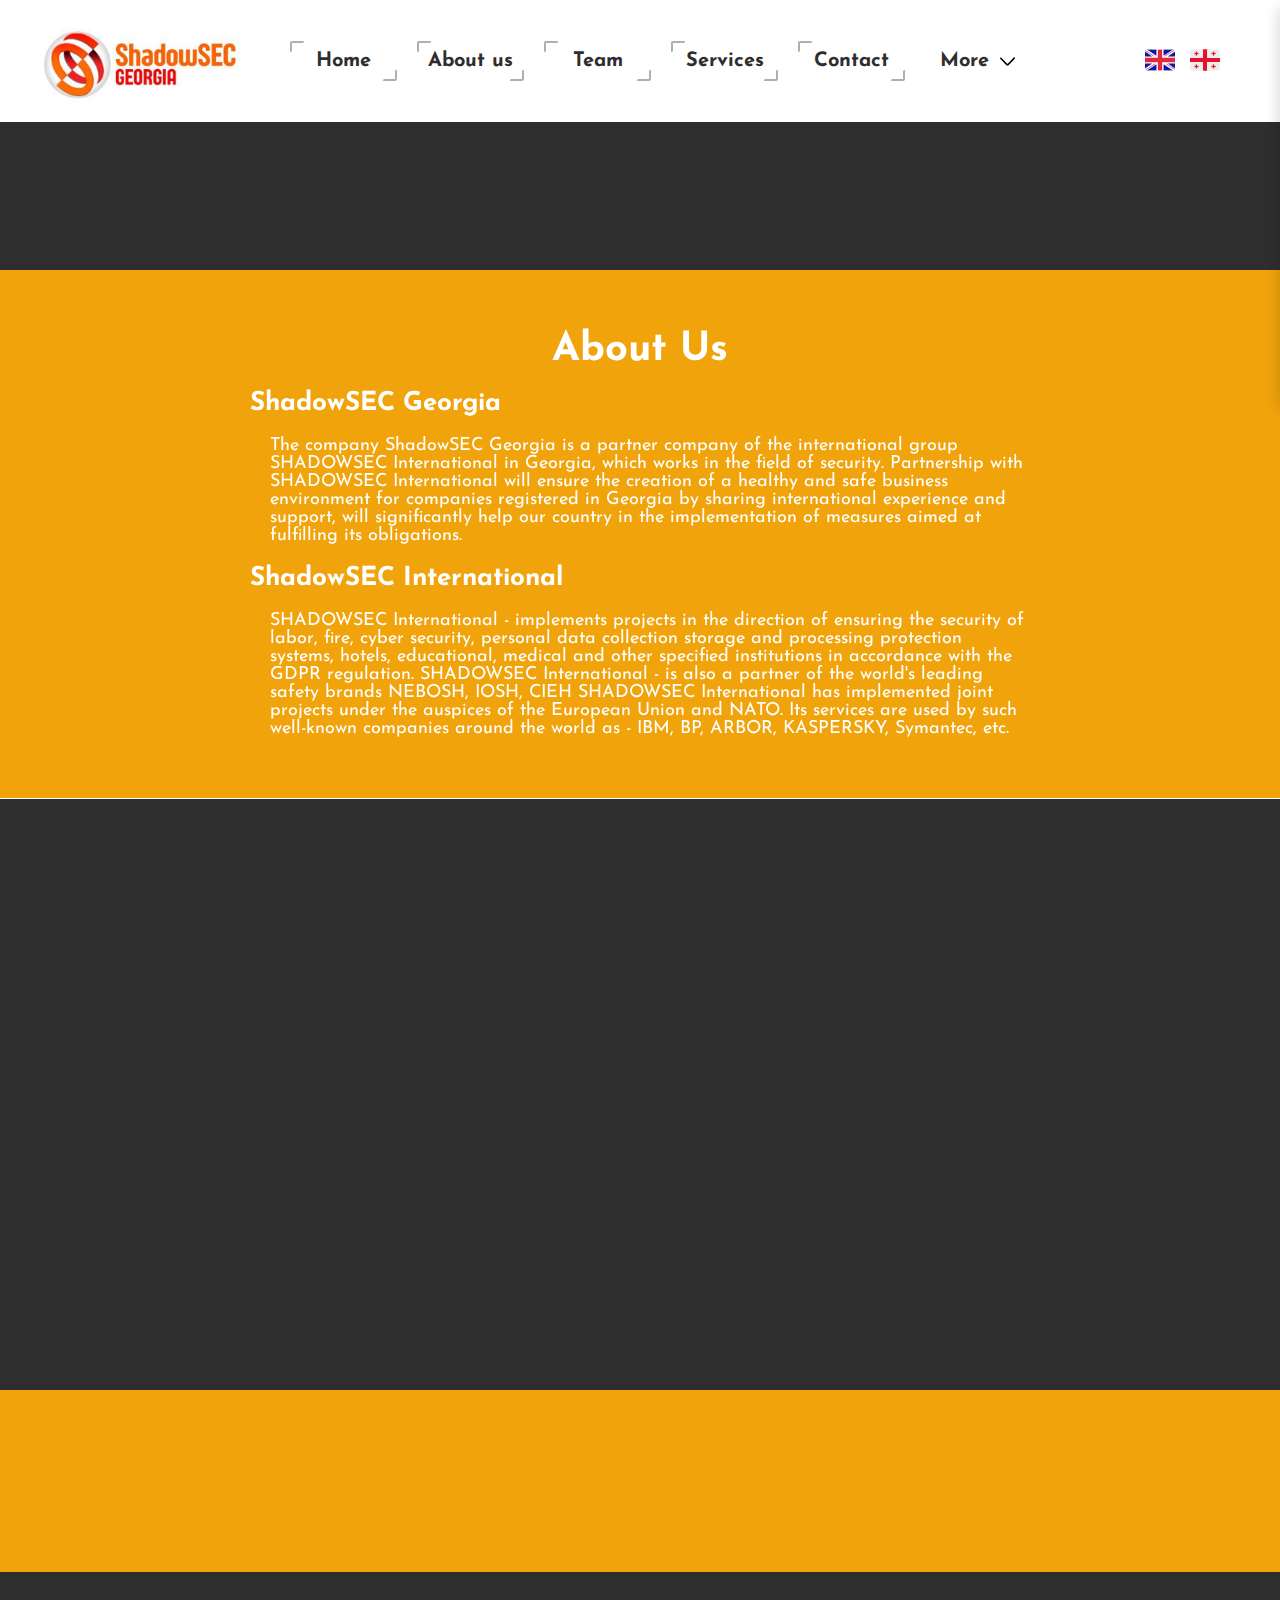
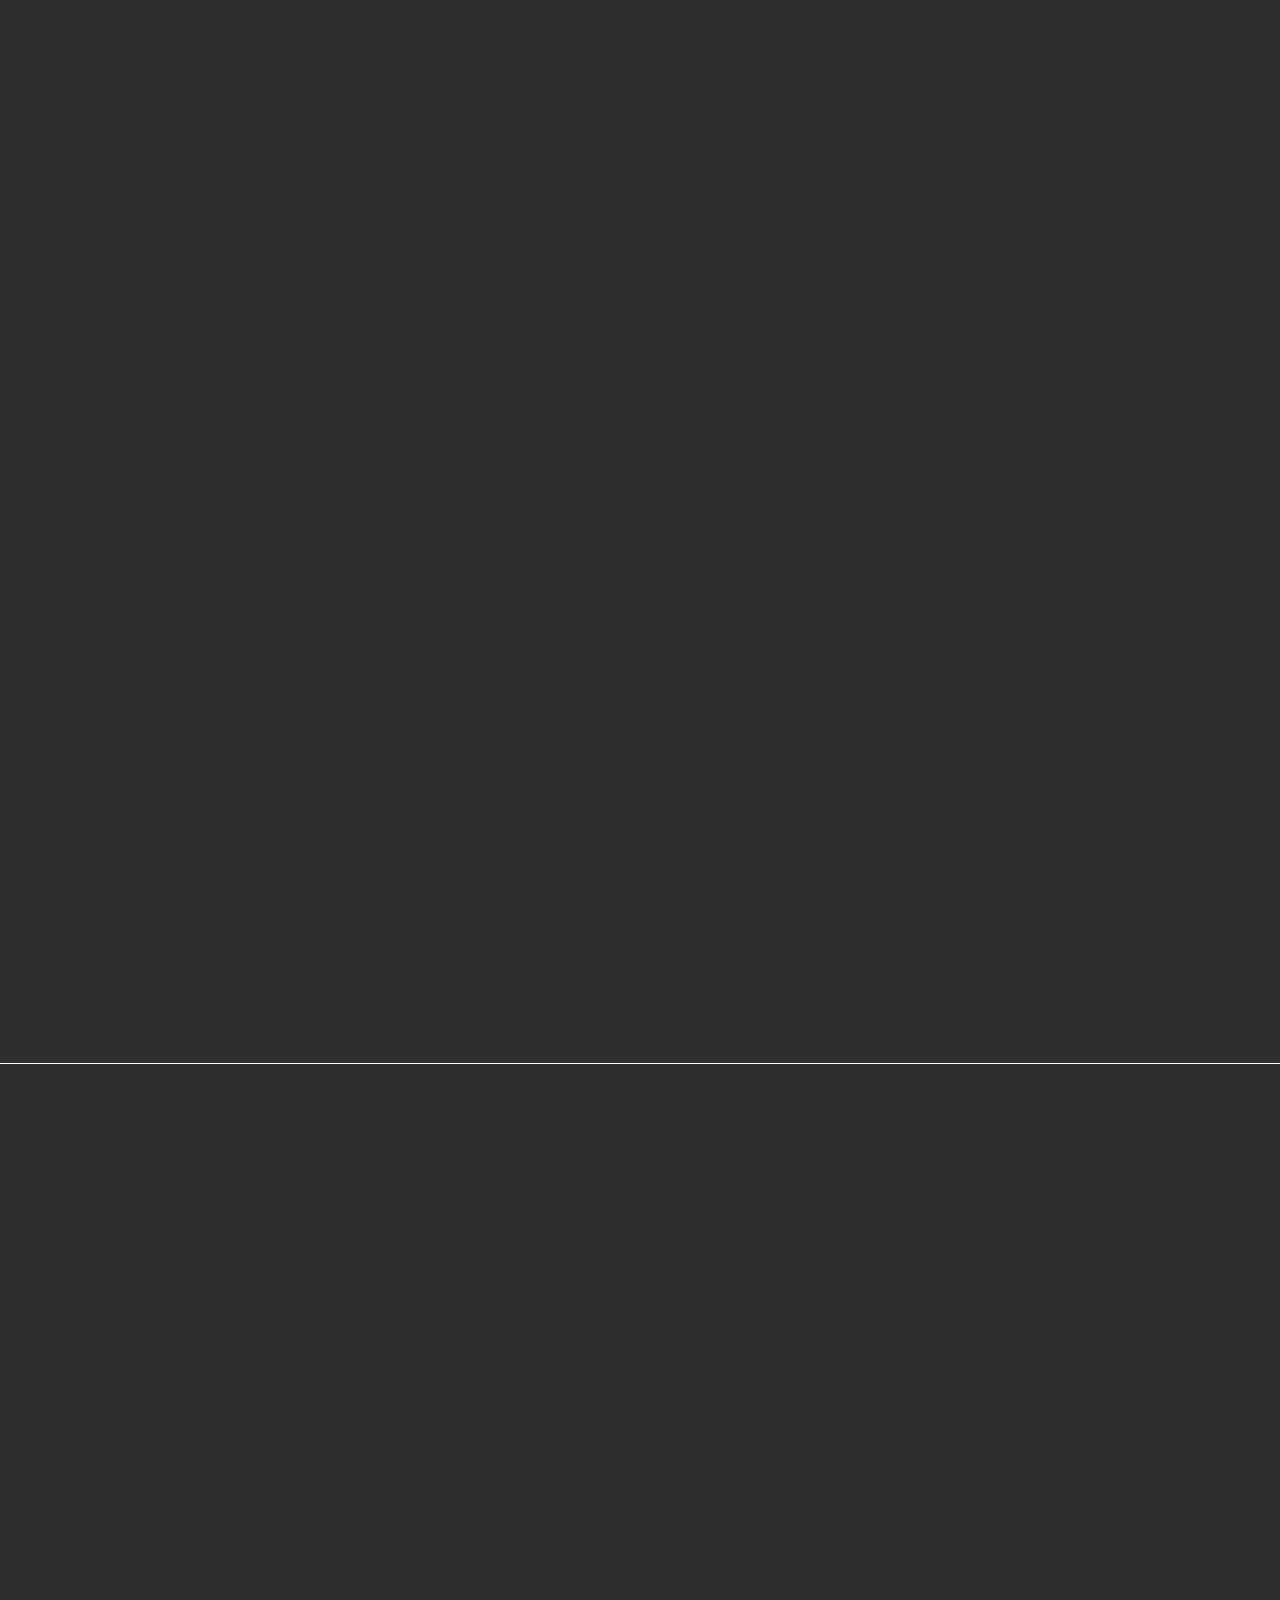
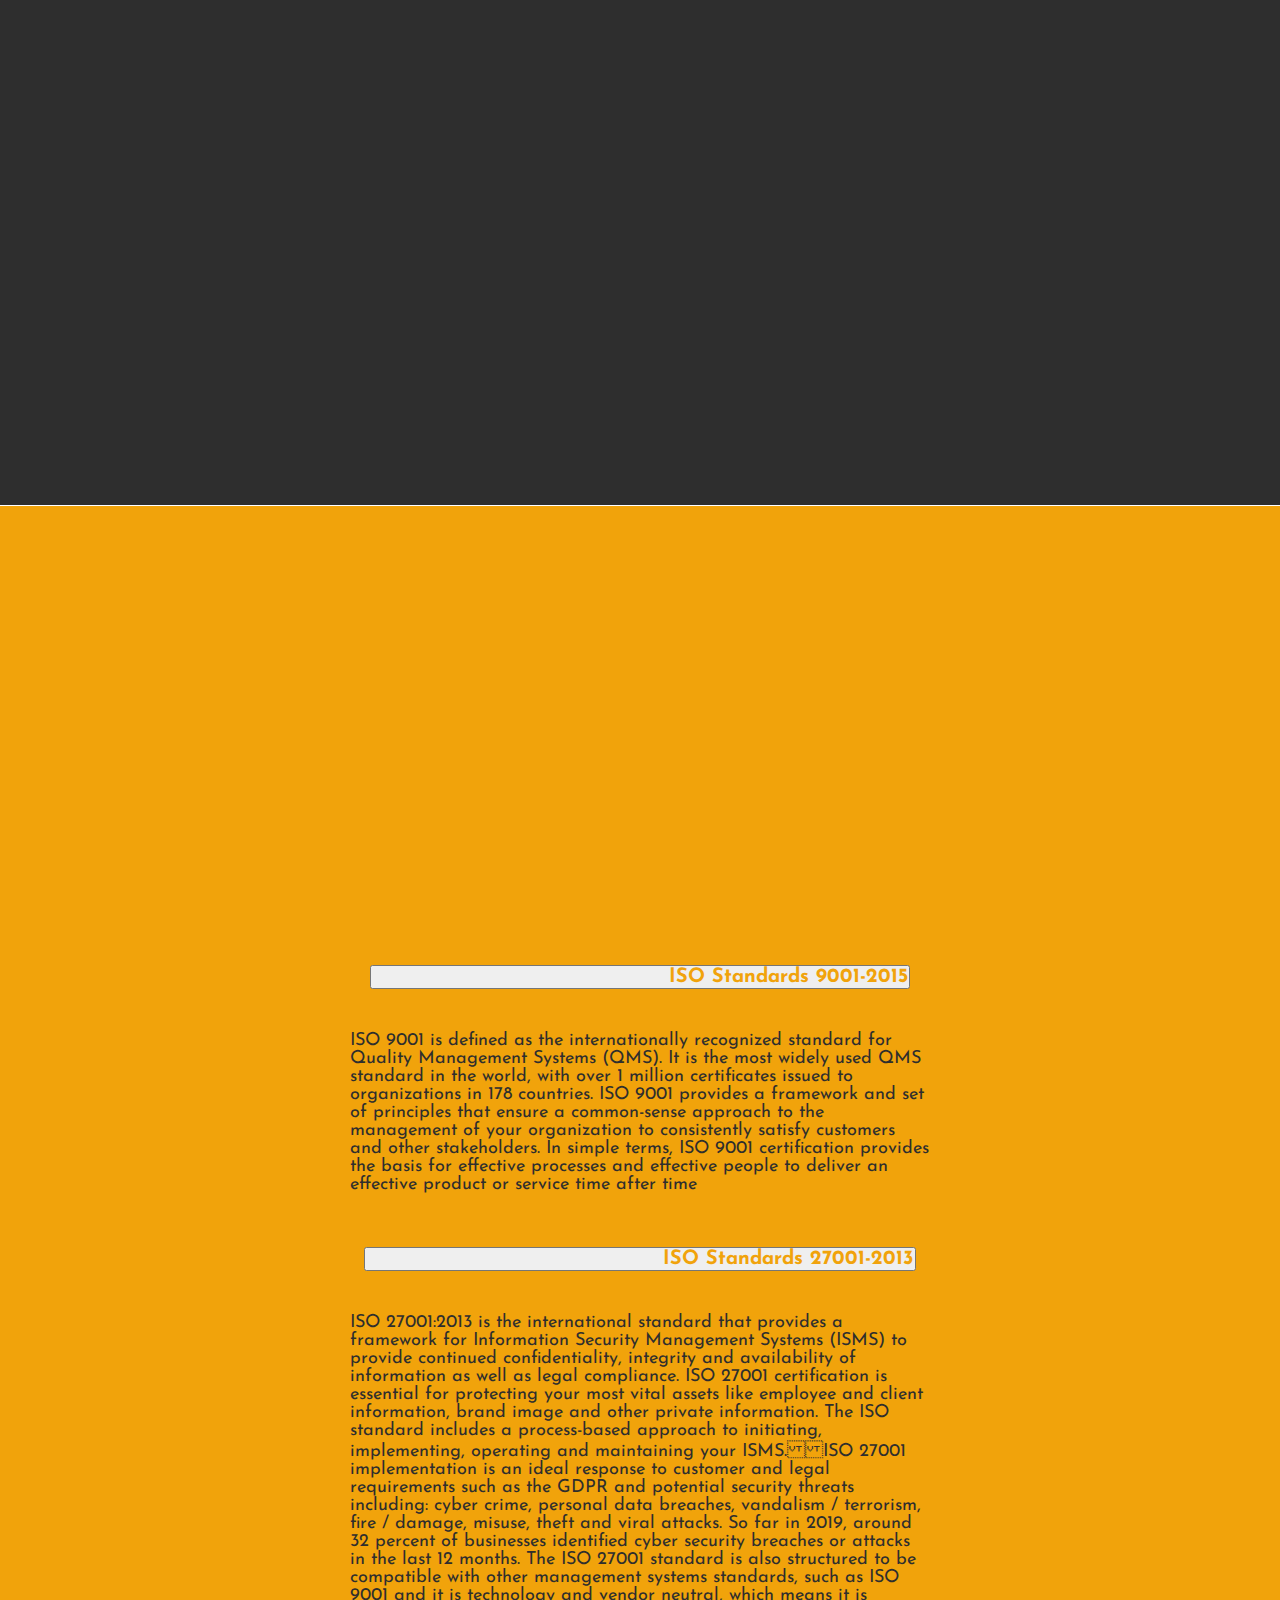
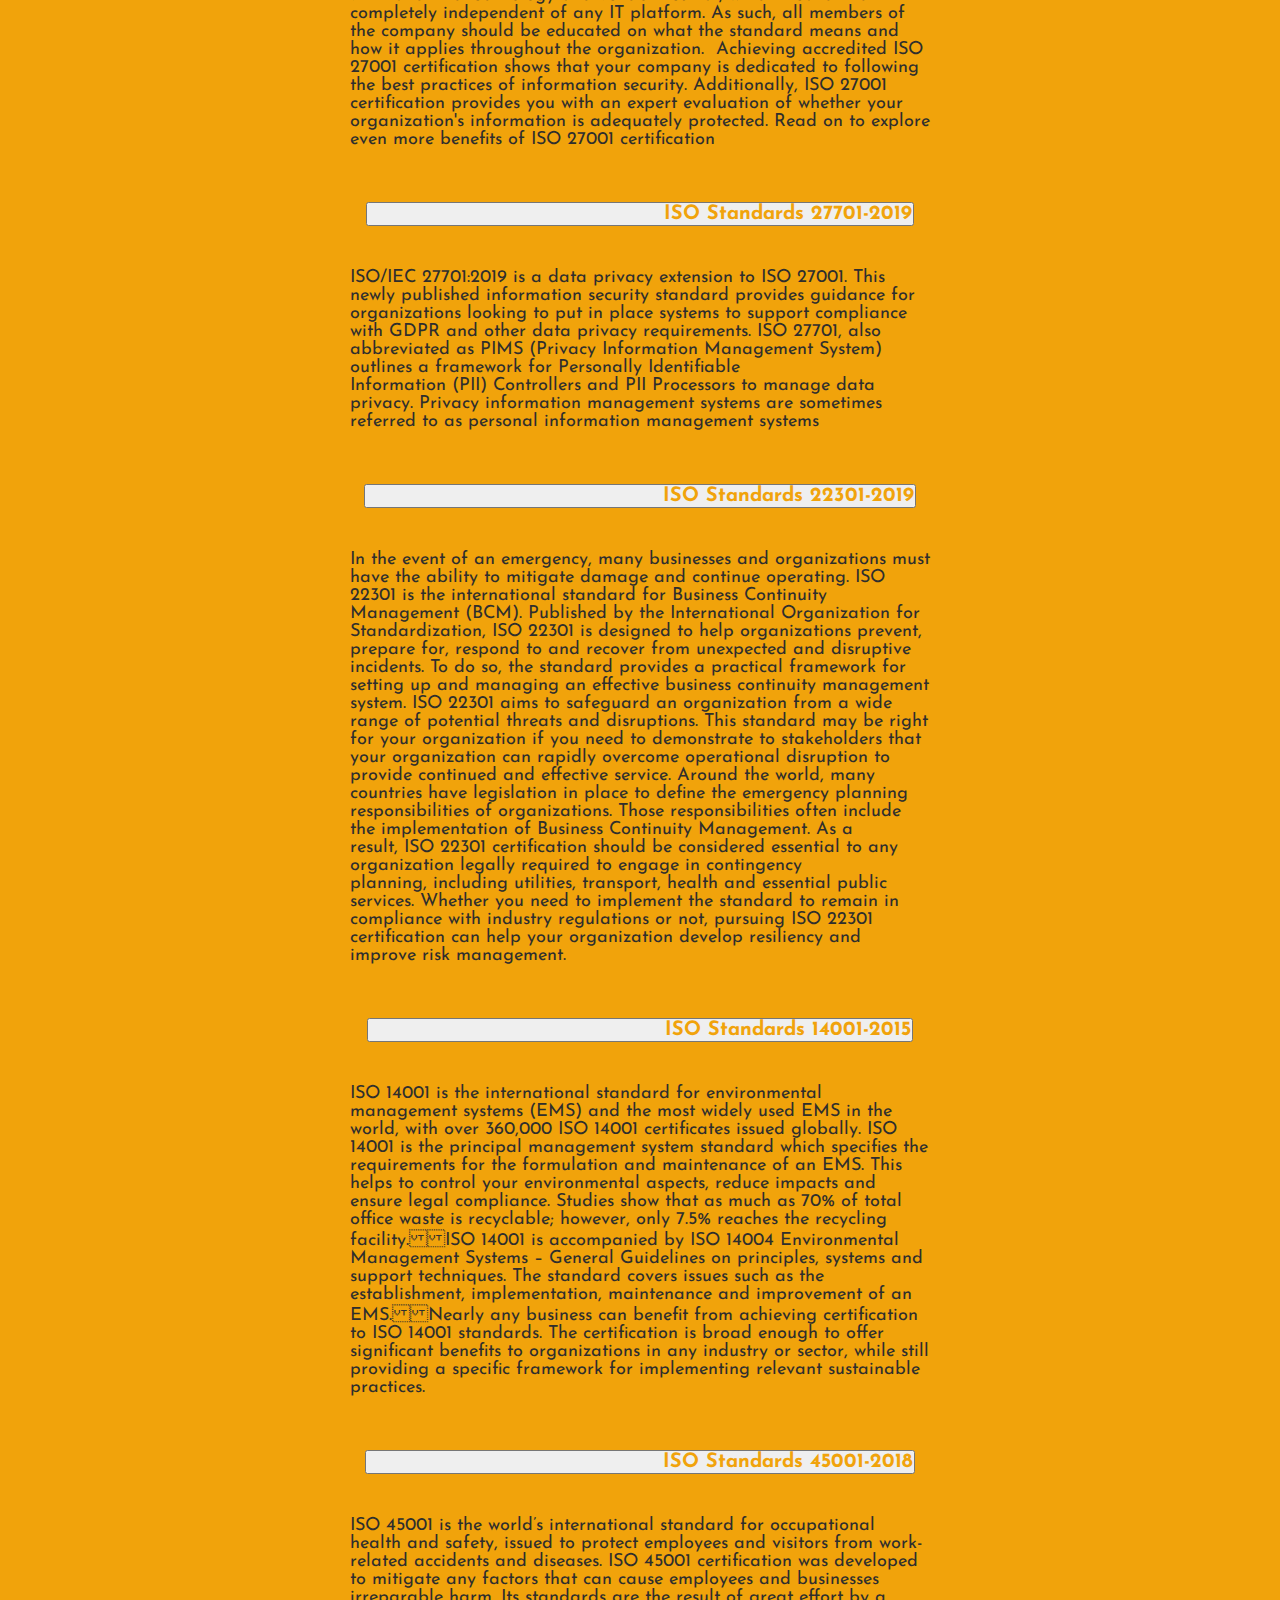
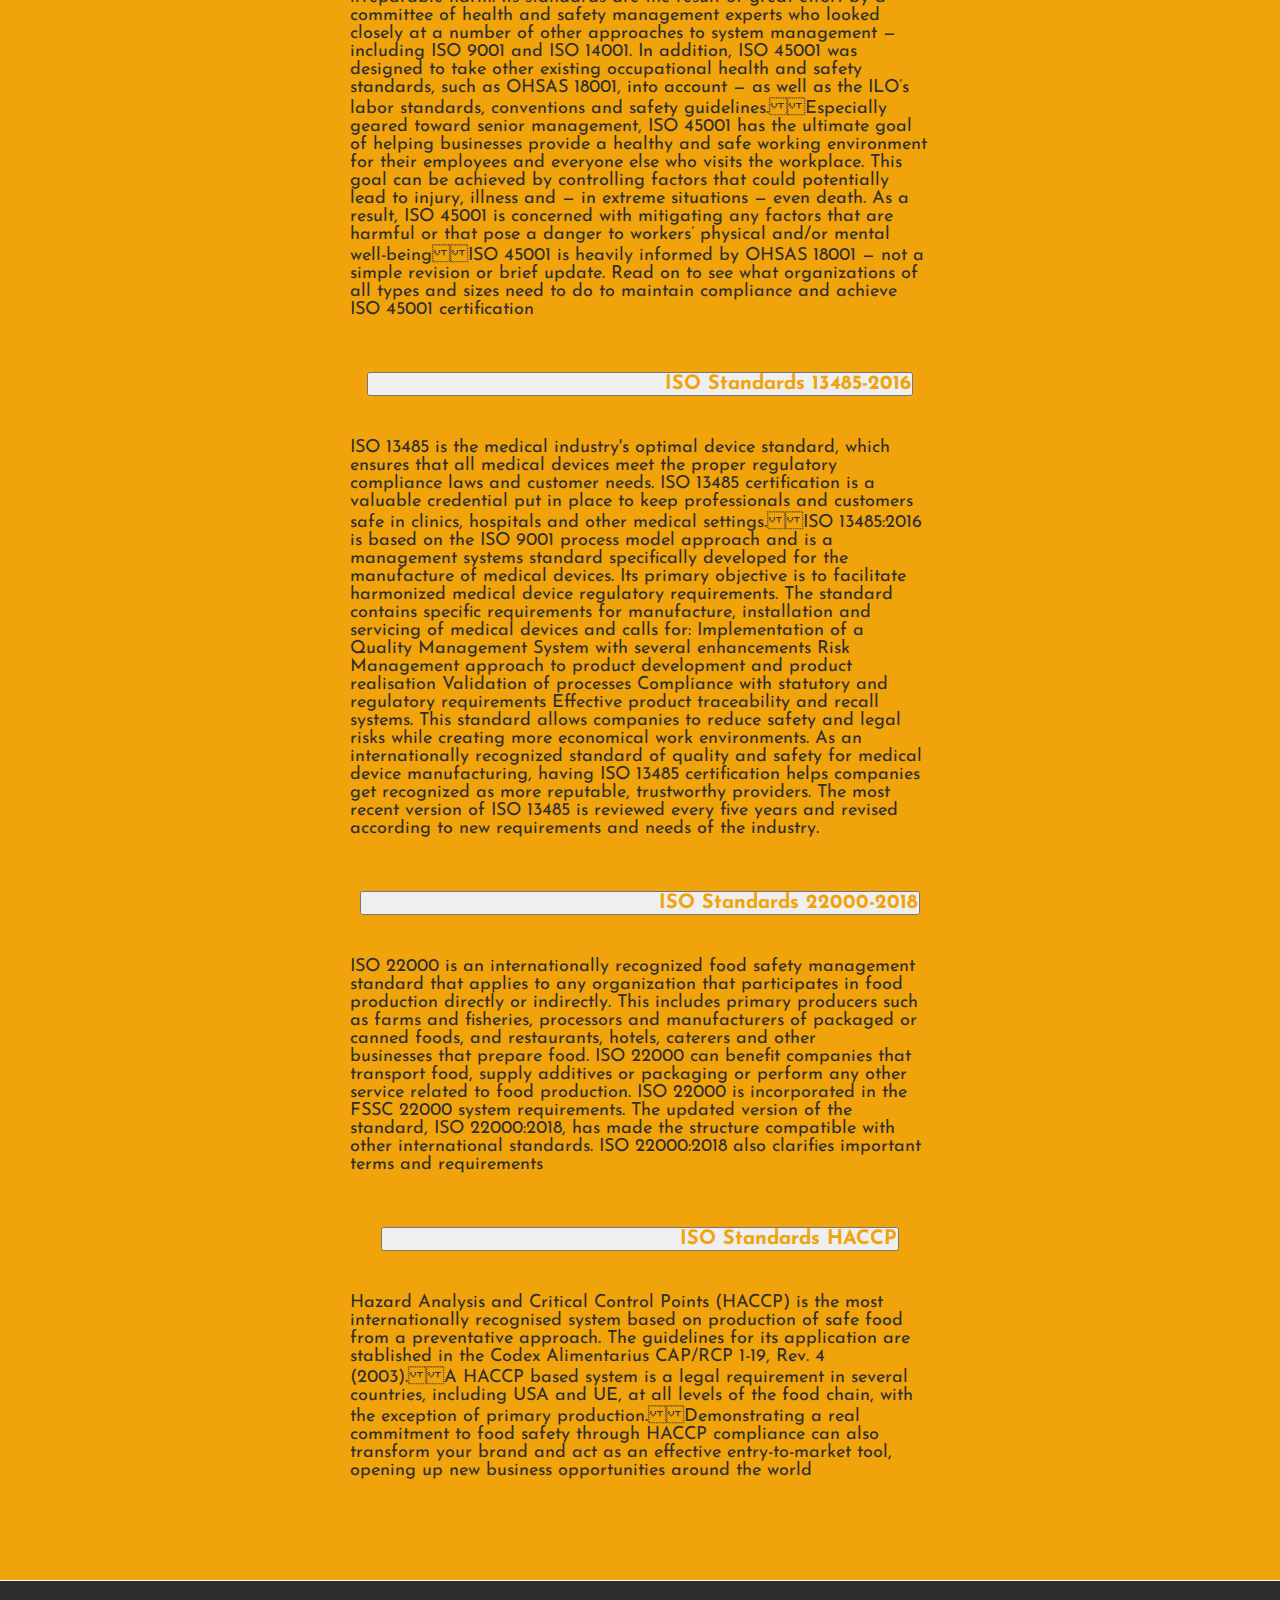
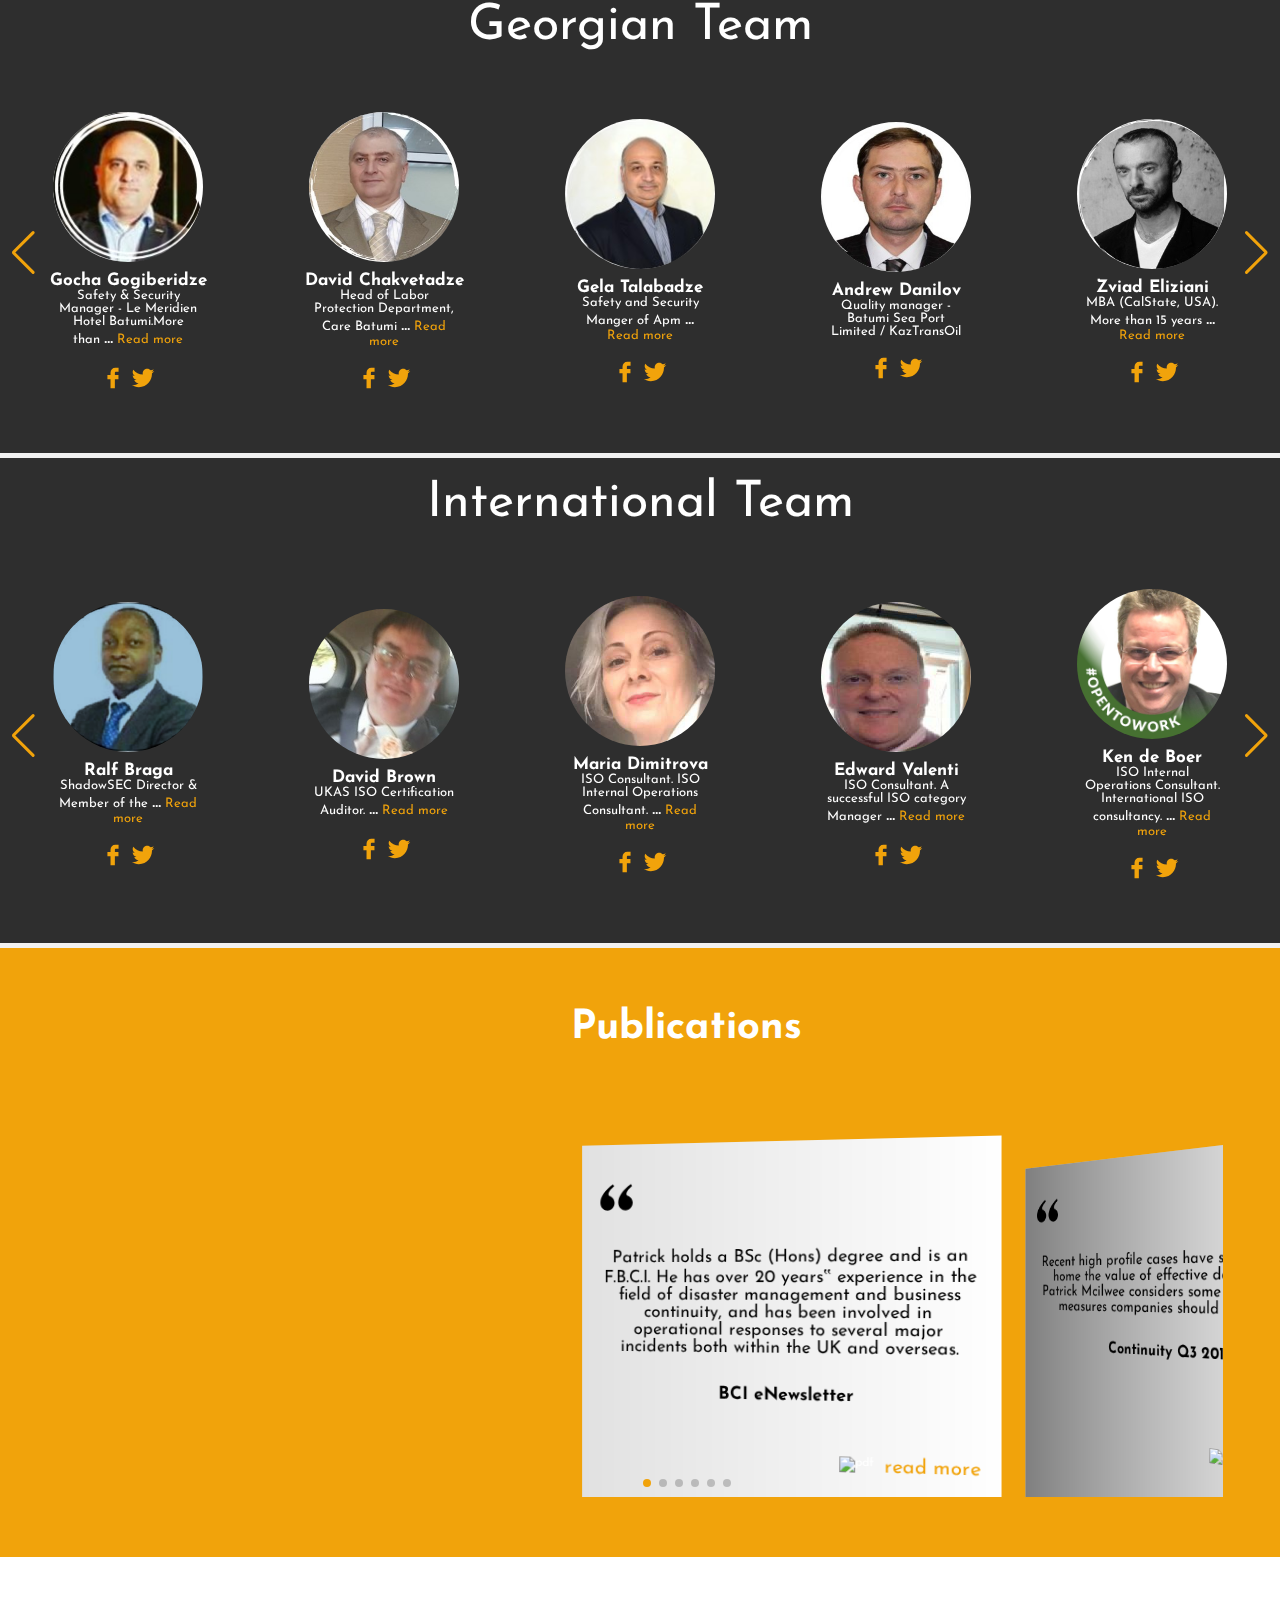
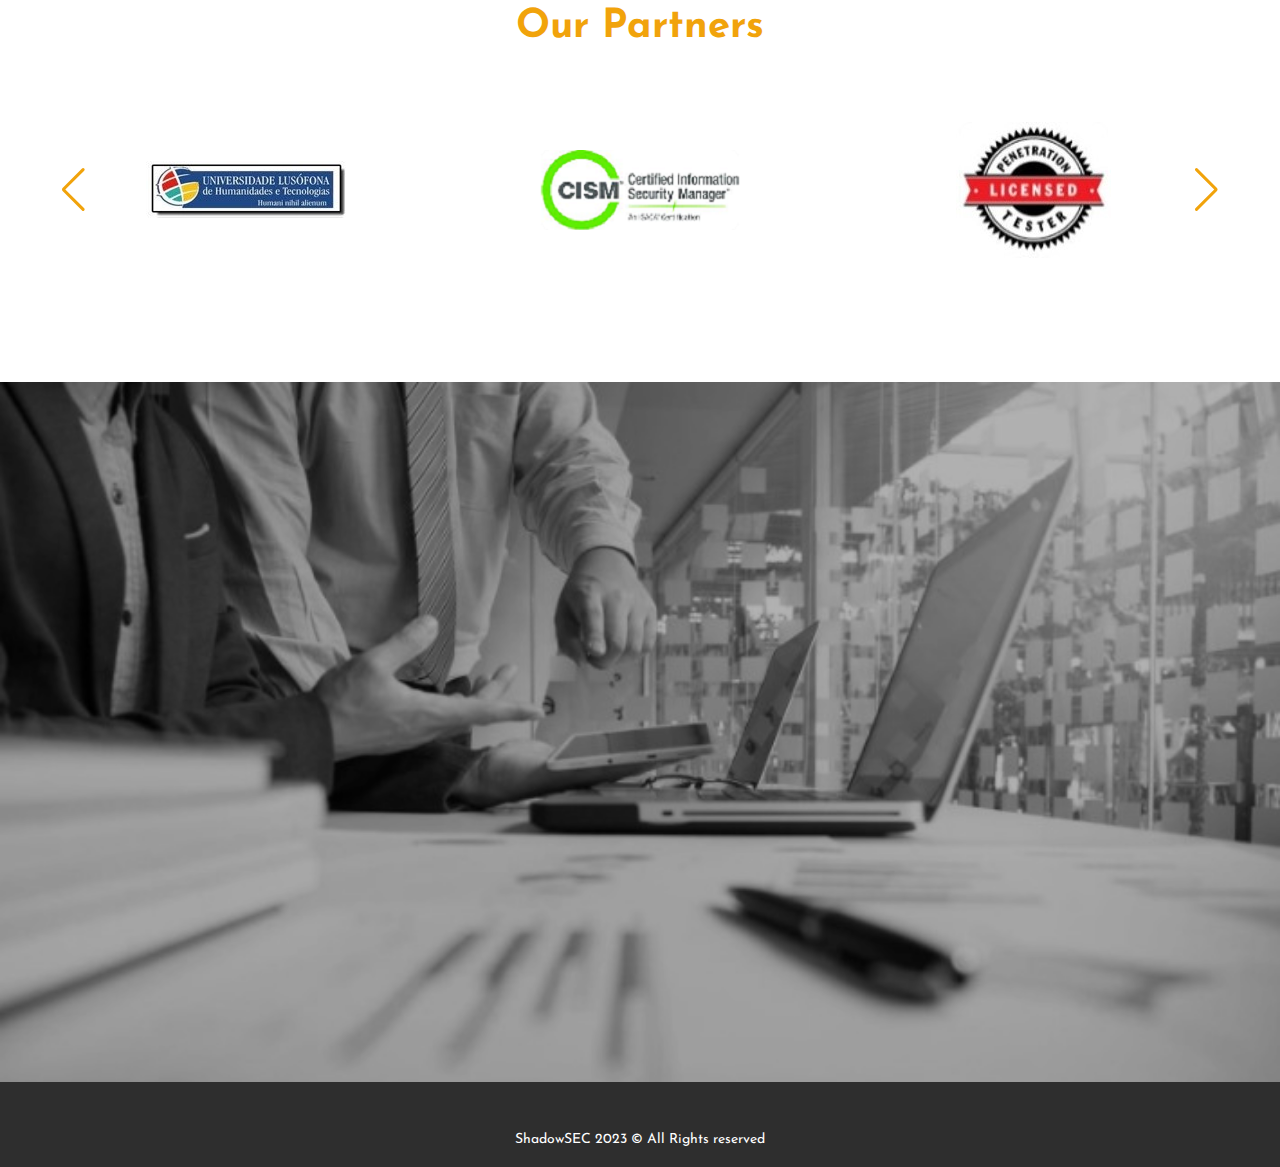
==== commit add8e024: "some changes" ====
--- a/index.html
+++ b/index.html
@@ -70,7 +70,6 @@
                     <li><a href="#gallery">Gallery</a></li>
                     <li><a href="#standards">Standards</a></li>
                     <li><a href="#team">Team</a></li>                    
-                    <li><a href="#publications">Publications</a></li>
                     <li><a href="#partners">Partners</a></li>
                     <li><a href="#contact">Contact</a></li>                    
                 </ul>
